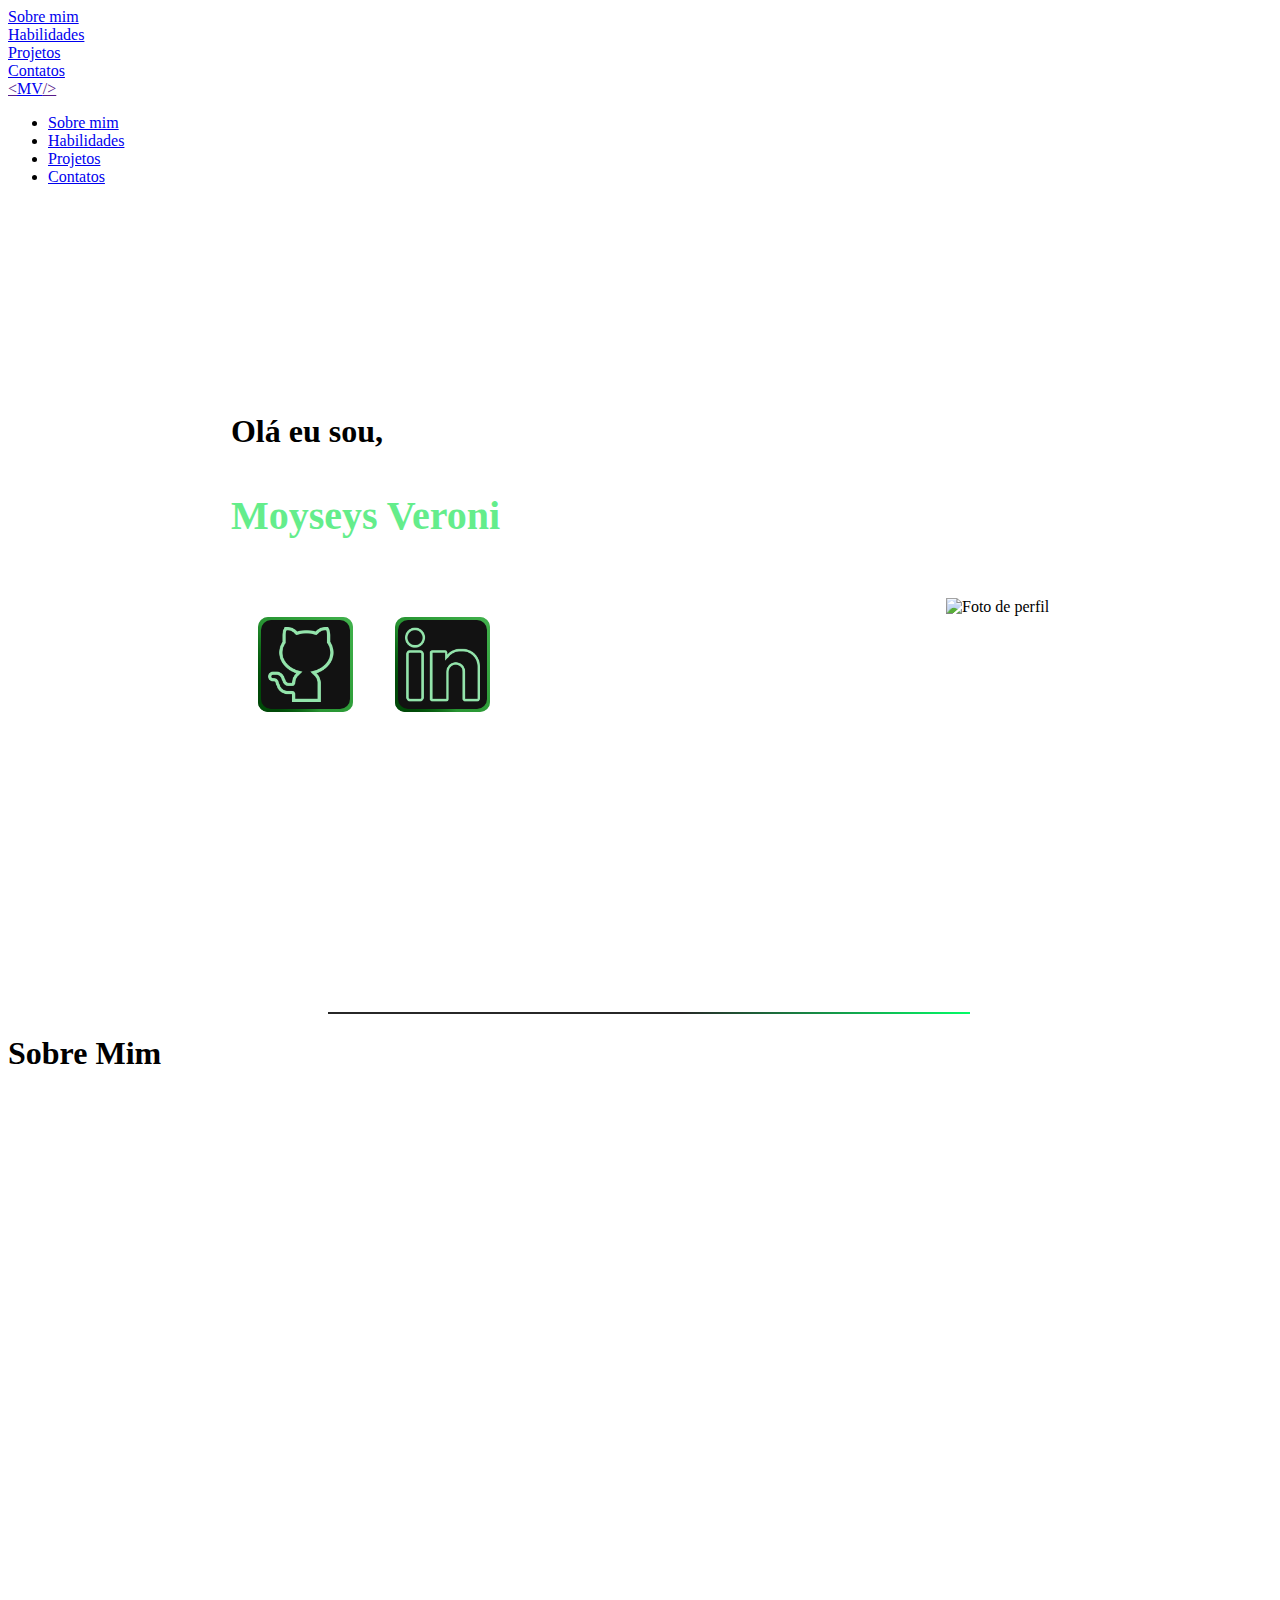
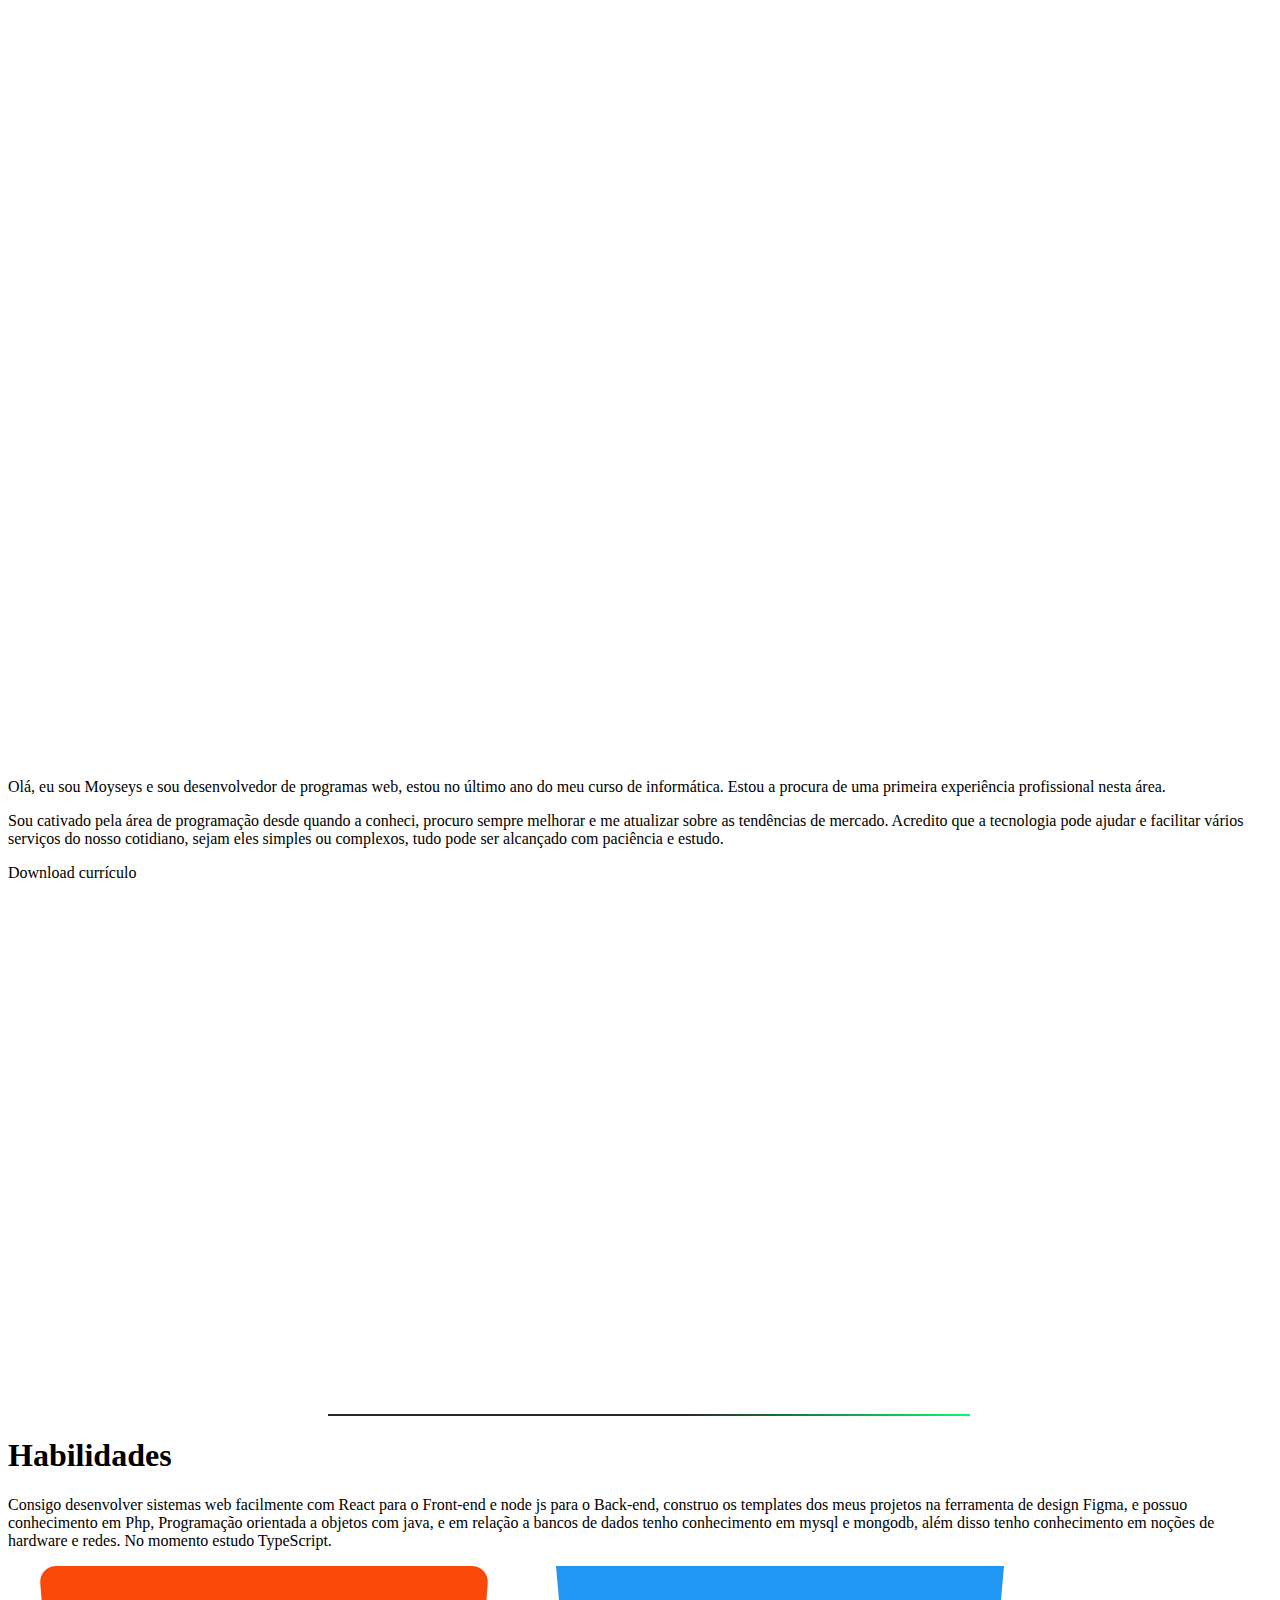
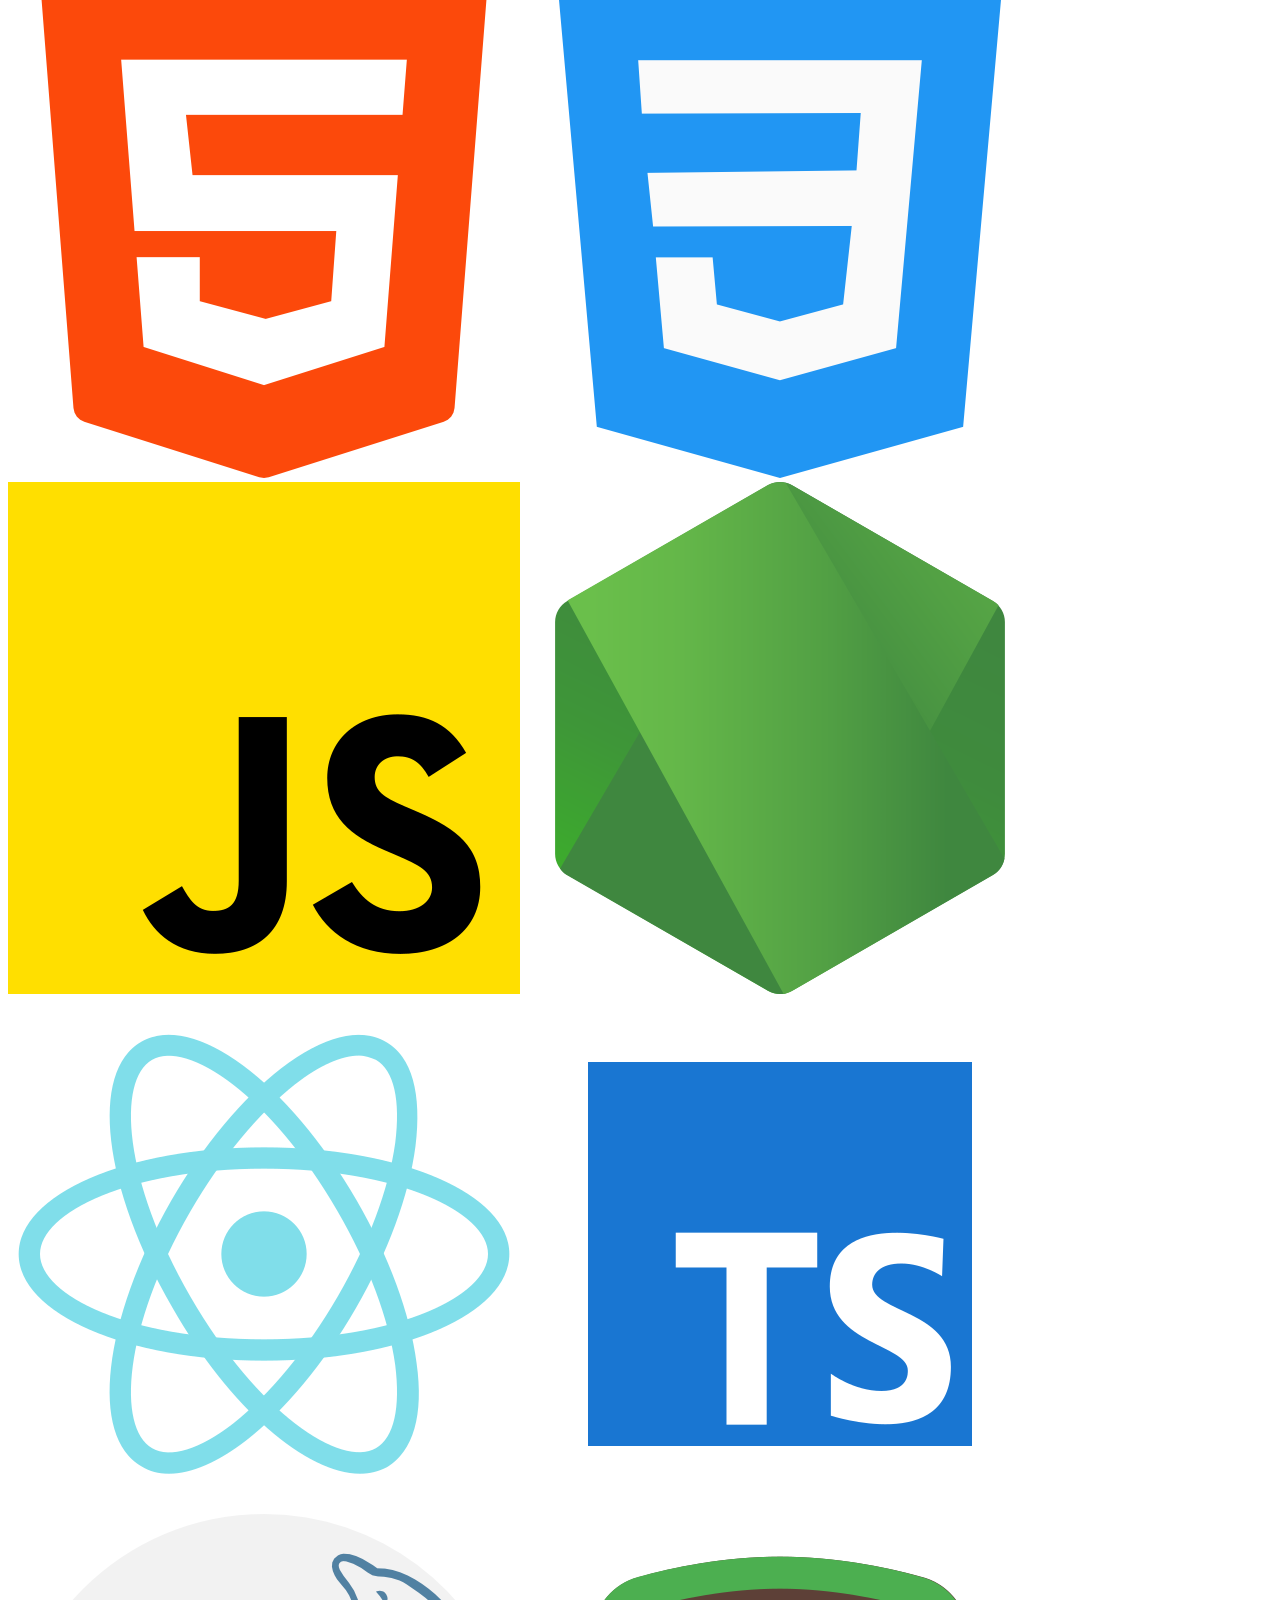
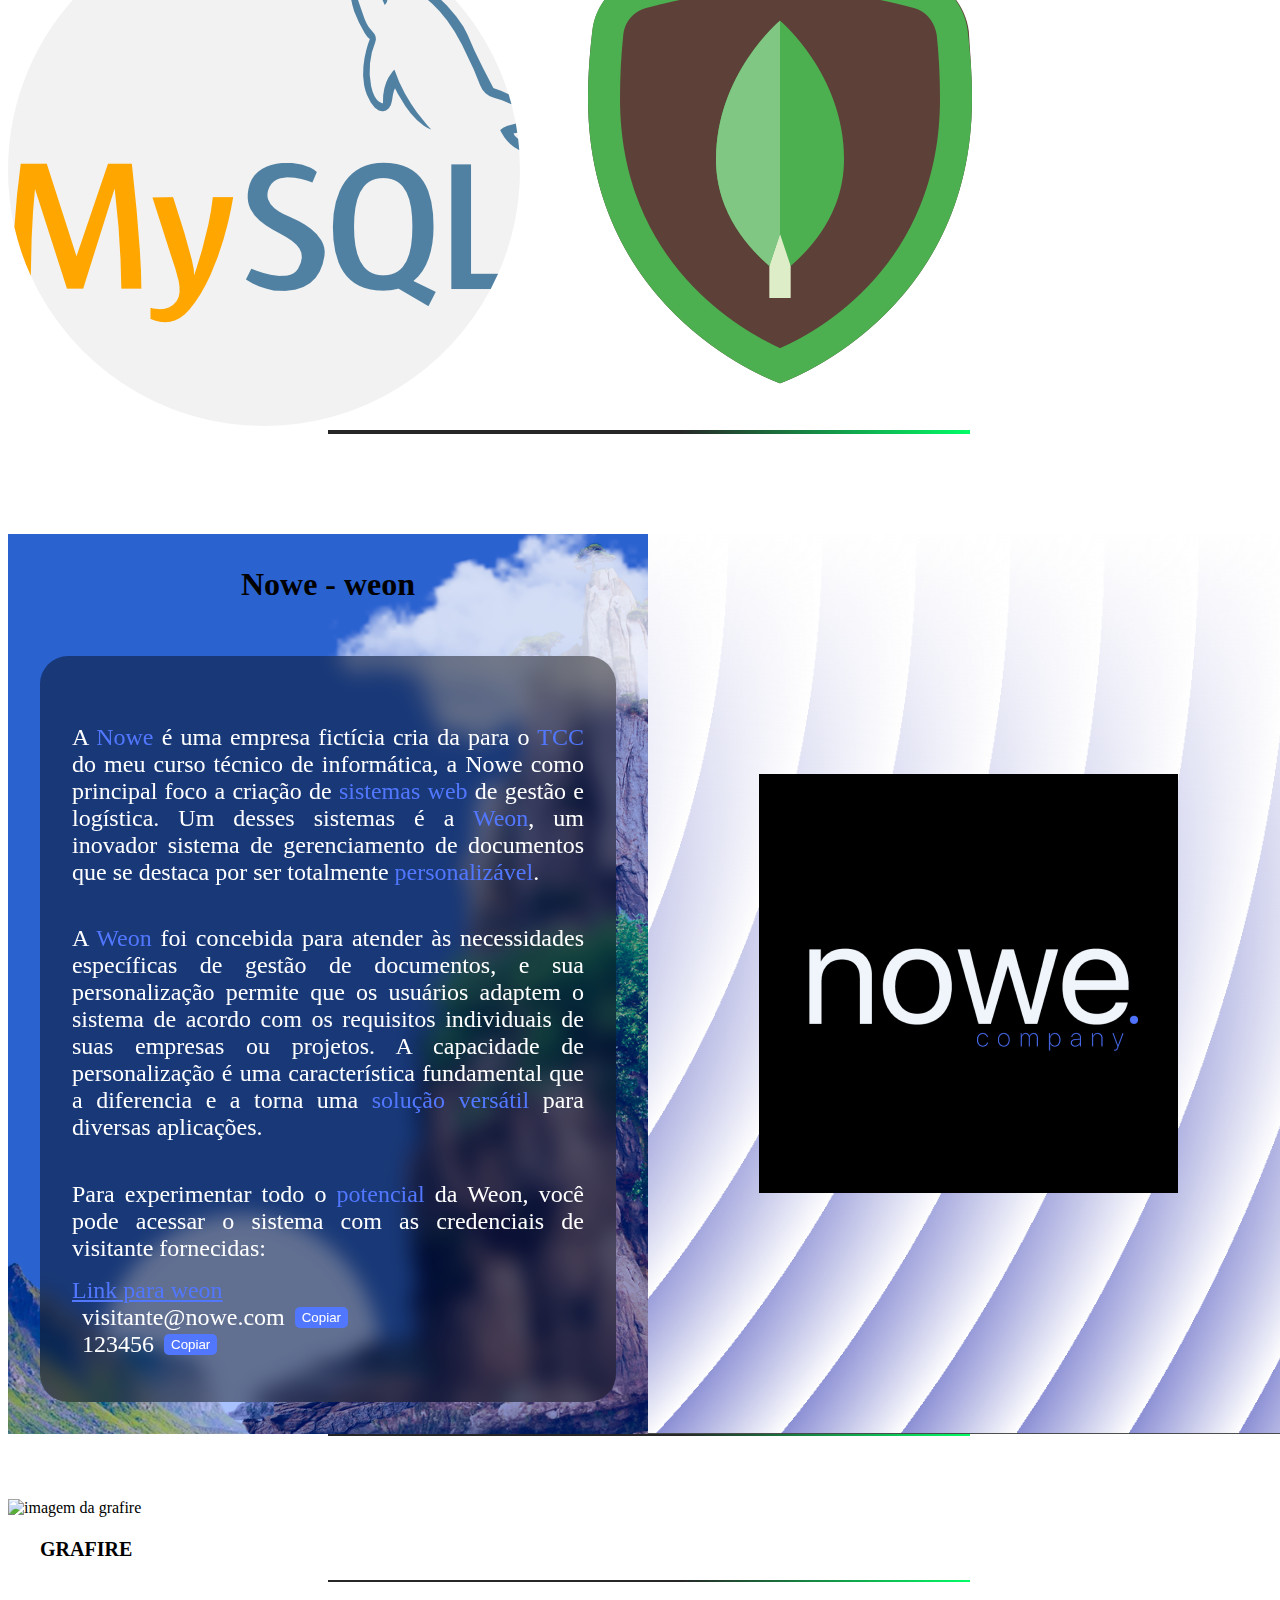
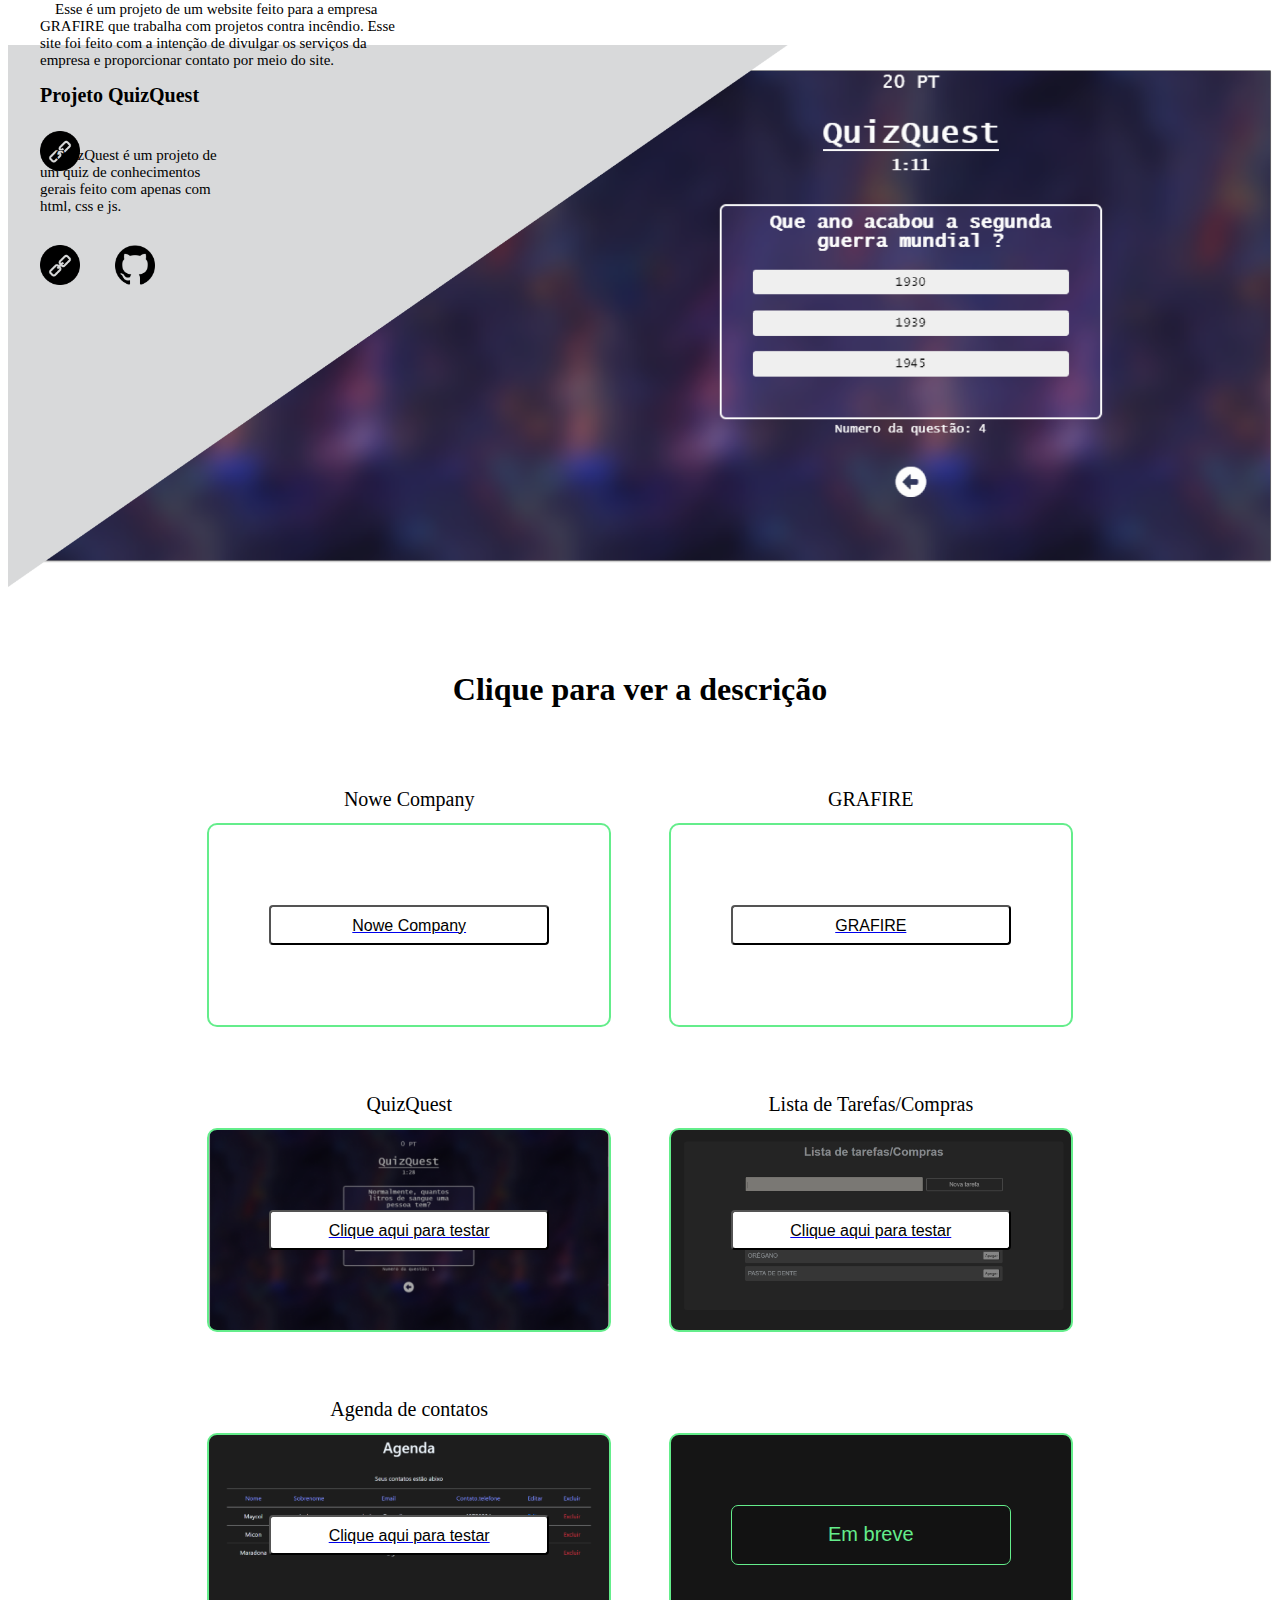
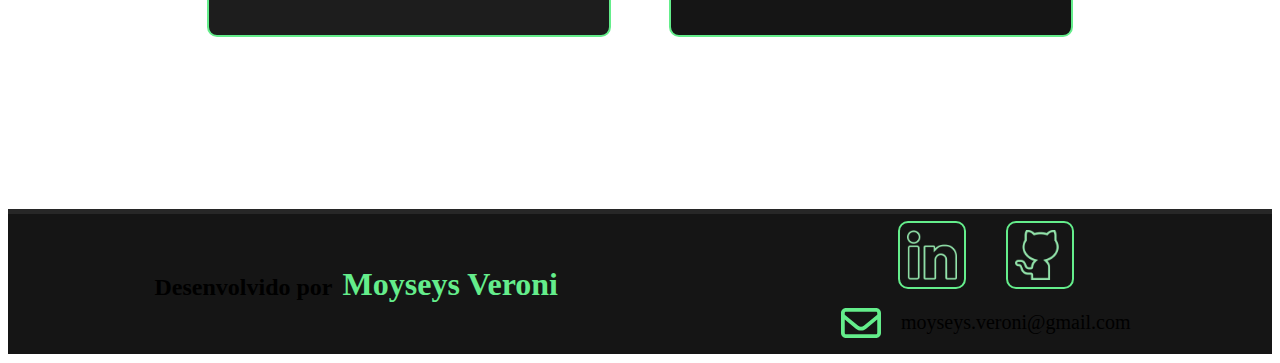
==== index.html @ c2838d8c "Merge branch 'main' of https://github.com/Moyseys/Portifolio" ====
<!DOCTYPE html>
<html lang="pt-br">
<head>
    <meta charset="UTF-8">
    <meta http-equiv="X-UA-Compatible" content="IE=edge">
    <meta name="viewport" content="width=device-width, initial-scale=1.0">
    <meta name="keywords" content="portfólio">
    <meta name="description" content="Site de portfólio">
    <meta name="author" content="Moyseys Veroni">
    <link rel="shortcut icon" href="img/logo.png" type="image/x-icon">
    
    <!-- <link rel="stylesheet" href="css/estilo.css"> -->
    <link rel="stylesheet" href="css/footer.css">
    <link rel="stylesheet" href="css/header.css">
    <link rel="stylesheet" href="css/global.css">
    <link rel="stylesheet" href="css/main/apresentacao.css">
    <link rel="stylesheet" href="css/main/sobreMim.css">
    <link rel="stylesheet" href="css/main/habilidades.css">
    <link rel="stylesheet" href="css/main/projetos.css">
    <title>Portfólio // Moyseys Veroni</title>
</head>
<body>
    <!-- Menu -->
    <div class="menu-hamburguer-conteudo" id="menu-hamburguer-conteudo">
        <div class="contconteudo">
            <li><a href="#sobremim">Sobre mim</a></li>
        </div>
        <div class="contconteudo">
            <li><a href="#habilidades">Habilidades</a></li>
        </div>
        <div class="contconteudo">
            <li><a href="#projetos">Projetos</a></li>
        </div>
        <div class="contconteudo">
            <li><a href="#contato">Contatos</a></li>
        </div>
    </div>
    <!-- Nav bar -->
    <header>
        <nav class="nav">
            <div class="logo">
                <a href=""><</a><a href="index.html">MV</a><a href="">/></a>
            </div>
            <ul class="nav-list">
                <li><a href="#link-sobremim">Sobre mim</a></li>
                <li><a href="#link-habilidades">Habilidades</a></li>
                <li><a href="#link-projetos">Projetos</a></li>
                <li><a href="#link-contato">Contatos</a></li>
            </ul>
            <div class="menu-hamburguer" id="menu-hamburguer">
                <div class="line1"></div>
                <div class="line2"></div>
                <div class="line3"></div>
            </div>
        </nav>
    </header>
    <!-- Main -->
    <main>
        <!-- Apresentação -->
        <div class="apresentacao" id="apresentacao">
            <div class="contatos">
                <span><h4>Olá eu sou,</h4> <h1>Moyseys Veroni</h1></span>
                <div class="links_contatos">
                    <div class="cont-github" id="cont-github">
                        <a target="_blank" href="https://github.com/Moyseys">
                            <img  class="github" src="img/icons/github.png">
                        </a>
                    </div>
                    <div class="cont-linkedin" id="cont-linkedin">
                        <a target="_blank" href="https://www.linkedin.com/in/moyseys--ferreira-veroni-a55611231/">
                            <img class="linkedin" src="img/icons/linkedin.png" alt="">
                        </a>
                    </div>
                </div>
            </div>
            <img src="img/profile_photo.jpg" class="fotoDePerfil" alt="Foto de perfil">
        </div>
        <div class="cont-separador"></div>
        <div class="separador"></div>

        <!-- Sobre mim -->
        <div class="sobremim" id="link-sobremim">
            <h1>Sobre Mim</h1>

            <div class="cont-sobremim" id="sobremim">
                <img class="laptop" src="img/code-typing-animate.svg" alt="laptop animado">
                <div class="cont-sobremim-texto">

                    <div class="texto-sobremim">      
                        <p class="paragrafo-sobremim"> Olá, eu sou Moyseys e sou desenvolvedor de programas web, estou no último ano do meu curso de informática. Estou a procura de uma primeira experiência profissional nesta área.</p>
                        <p class="paragrafo-sobremim">Sou cativado pela área de programação desde quando a conheci, procuro sempre melhorar e me atualizar sobre as tendências de mercado. Acredito que a tecnologia pode ajudar e facilitar vários serviços do nosso cotidiano, sejam eles simples ou complexos, tudo pode ser alcançado com paciência e estudo.</p>
                    </div>

                    <div class="download">
                        <p>Download currículo</p>
                        <a href="download/Currículo.pdf" download="Curriculo.pdf" type="application/pdf"><img class="curiculo" src="img/icons/download-file.png" alt=""></a>
                    </div>
                </div>
            </div>
        </div>
        <div class="separador"></div>
        <!-- Habilidades -->
        <div id="link-habilidades"></div>
        <div class="habilidades" id="habilidades">
            <h1>Habilidades</h1>
            <p>Consigo desenvolver sistemas web facilmente com React para o Front-end e node js para o Back-end, construo os templates dos meus projetos na ferramenta de design Figma, e possuo conhecimento em Php, Programação orientada a objetos com java, e em relação a bancos de dados tenho conhecimento em mysql e mongodb, além disso tenho conhecimento em noções de hardware e redes. No momento estudo TypeScript.</p>
            <div class="icones-habilidades">
                <img src="img/icons/habilidades/html-5.png" alt="icone html" class="icone-habilidade">
                <img src="img/icons/habilidades/css-3.png" alt="icone css" class="icone-habilidade">
                <img src="img/icons/habilidades/js.png" alt="icone js" class="icone-habilidade">
                <img src="img/icons/habilidades/node-js.png" alt="icone node" class="icone-habilidade">
                <img src="img/icons/habilidades/react.png" alt="icone react" class="icone-habilidade">
                <img src="img/icons/habilidades/typescript.png" alt="icone type script" class="icone-habilidade">
                <img src="img/icons/habilidades/mysql.png" alt="icone mysql" class="icone-habilidade">
                <img src="img/icons/habilidades/mongodb.png" alt="icone mongoDb" class="icone-habilidade">
            </div>
        </div>
        <div class="separador"></div>
        <!-- Projetos -->
        <div class="separador"></div>
        <div class="section-nowe">
            <div class="left-section">
                <h1>Nowe - weon</h1>
                <div class="card-nowe-weon" id="card-nowe-projetos">
                    <p>A <span class="destaqueNowe">Nowe</span> é uma empresa fictícia cria da para o <span class="destaqueNowe">TCC</span> do meu curso técnico de informática, a Nowe como principal foco a criação de <span class="destaqueNowe">sistemas web</span> de gestão e logística. Um desses sistemas é a <span class="destaqueNowe">Weon</span>, um inovador sistema de gerenciamento de documentos que se destaca por ser totalmente <span class="destaqueNowe">personalizável</span>.</p>
                    <p>A <span class="destaqueNowe">Weon</span> foi concebida para atender às necessidades específicas de gestão de documentos, e sua personalização permite que os usuários adaptem o sistema de acordo com os requisitos individuais de suas empresas ou projetos. A capacidade de personalização é uma característica fundamental que a diferencia e a torna uma <span class="destaqueNowe">solução versátil</span> para diversas aplicações.</p>
                    <p>Para experimentar todo o <span class="destaqueNowe">potencial</span> da Weon, você pode acessar o sistema com as credenciais de visitante fornecidas:</p>
                    <a href="https://nowecompany.com.br/weon"><i class="fa-solid fa-link"></i> Link para weon</a>
                    <span class="credenciaisWeon">
                        <span class="destaqueNowe">
                            <i class="fa-solid fa-envelope"></i>
                        </span> 
                        <span>
                            visitante@nowe.com 
                        </span>
                        <button class="btnCopiarEmail">Copiar</button>
                    </span>
                    <span class="credenciaisWeon">
                        <span class="destaqueNowe">
                            <i class="fa-solid fa-lock"></i>
                        </span> 
                        <span>
                            123456 
                        </span>
                        <button class="btnCopiarSenha">Copiar</button>
                    </span>
                </div>
            </div>
            <div class="rigth-section">
                <img src="./img/Nowe cubo preto.png" alt="Cubo com a logo da Nowe">
            </div>
        </div>

        <div class="separador"></div>

        <div class="projetos" id="link-projetos">
            <img class="img-projetos" src="img/cartaz grafire.png" alt="imagem da grafire">
            <div class="card-projetos" id="card-grafire-projetos">
                <div class="text-projetos">
                    <h1>GRAFIRE</h1>
                    <p>Esse é um projeto de um website feito para a empresa GRAFIRE que 
                        trabalha com projetos contra incêndio. Esse site foi feito com a intenção 
                        de divulgar os serviços da empresa e proporcionar contato por meio do site.</p>
                </div>
                <div class="cont-img-projetos">
                    <a target="_blank" href="https://grafire.com.br"><img src="img/icons/link.png" alt="link para o site GRAFIRE"></a>
                </div>
            </div>
        </div>

        <div class="separador"></div>

        <div class="projetos" id="link-projetos">
            <img class="img-quizquest" src="img/quizquest.png" alt="imagem do QuizQuest">
            <div class="card-projetos" id="card-quizquest-projetos">
                <div class="text-projetos">
                    <h1>Projeto QuizQuest</h1>
                    <p> QuizQuest é um projeto de um quiz de conhecimentos gerais feito com apenas com html, css e js.</p>
                </div>
                <div class="cont-img-projetos">
                    <a target="_blank" href="https://moyseys.github.io/QuizQuest/"><img src="img/icons/link.png" alt="link para o site QuizQuest"></a>
                    <a target="_blank" href="https://github.com/Moyseys/Moyseys.github.io"><img src="img/icons/github-link.png" alt="link para repositorio no github"></a>
                </div>
            </div>
        </div>        
    
        <div class="cont-projetos" id="projetos">
            <h1>Clique para ver a descrição</h1>
            <div class="cont-cells-projetos">

                <div class="cell-projeto">
                    <p>Nowe Company</p>
                    <a target="_blank" href="https://nowecompany.com.br/">
                        <div class="baner-projeto nowe">
                            <button  class="btn-projetos">Nowe Company</button>
                        </div>
                    </a>
                </div>
                <div class="cell-projeto">
                    <p>GRAFIRE</p>
                    <a target="_blank" href="https://grafire.com.br/">
                        <div class="baner-projeto grafire">
                            <button  class="btn-projetos">GRAFIRE</button>
                        </div>
                    </a>
                </div>
                <div class="cell-projeto">
                    <p>QuizQuest</p>
                    <a target="_blank" href="https://moyseys.github.io/QuizQuest/">
                        <div class="baner-projeto quiz">
                            <button class="btn-projetos">Clique aqui para testar</button>
                        </div>
                    </a>
                </div>
                <div class="cell-projeto">
                    <p>Lista de Tarefas/Compras</p>
                    <a target="_blank" href="https://moyseys.github.io/ListaDeTarefas/">
                        <div class="baner-projeto lista">
                            <button class="btn-projetos">Clique aqui para testar</button>
                        </div>
                    </a>
                </div>
                <div class="cell-projeto">
                    <p>Agenda de contatos</p>
                    <a target="_blank" href="https://github.com/Moyseys/Agenda">
                        <div class="baner-projeto agenda">
                            <button class="btn-projetos">Clique aqui para testar</button>
                        </div>
                    </a>
                </div>
                <div class="cell-projeto">
                    <p></p>
                    <div class="baner-projeto embreve-img">
                        
                        <button  class="embreve">Em breve</button>
                    </div>
                </div>
            </div>
        </div>
    </main>
    <!-- Footer -->
    <footer>
        <div class="rodape" id="contato">
            <span><h4>Desenvolvido por </h4><h3> Moyseys Veroni</h3></span>
            <div class="contatos-rodape">
                <div class="icones-rodape" id="link-contato">
                    <a href="https://www.linkedin.com/in/moyseys-ferreira-veroni-a55611231/"><img src="img/icons/linkedin.png" alt="icone linkedin"></a>
                    <a href="https://github.com/Moyseys"><img src="img/icons/github.png" alt="icone github"></a>
                </div>
                <p id="p-email-contato"> <svg xmlns="http://www.w3.org/2000/svg" height="2em" viewBox="0 0 512 512"><!--! Font Awesome Free 6.4.2 by @fontawesome - https://fontawesome.com License - https://fontawesome.com/license (Commercial License) Copyright 2023 Fonticons, Inc. --><style>svg{fill:#64ed8b}</style><path d="M64 112c-8.8 0-16 7.2-16 16v22.1L220.5 291.7c20.7 17 50.4 17 71.1 0L464 150.1V128c0-8.8-7.2-16-16-16H64zM48 212.2V384c0 8.8 7.2 16 16 16H448c8.8 0 16-7.2 16-16V212.2L322 328.8c-38.4 31.5-93.7 31.5-132 0L48 212.2zM0 128C0 92.7 28.7 64 64 64H448c35.3 0 64 28.7 64 64V384c0 35.3-28.7 64-64 64H64c-35.3 0-64-28.7-64-64V128z"/></svg>
                    moyseys.veroni@gmail.com
                </p>
            </div>
        </div>
    </footer>
    <script src="https://kit.fontawesome.com/9f21c16a5c.js" crossorigin="anonymous"></script>
    <script src="js/script.js"></script>
</body>
</html>
---- css/estilo.css ----
*{
    margin: 0;
    padding: 0;
    font-family: 'JetBrains Mono', monospace;
    user-select: none;
}
@-webkit-keyframes rotate-out-diag-1{0%{-webkit-transform:rotate3d(1,1,0,360deg);transform:rotate3d(1,1,0,360deg);opacity:1}100%{-webkit-transform:rotate3d(1,1,0,0deg);transform:rotate3d(1,1,0,0deg);opacity:0}}@keyframes rotate-out-diag-1{0%{-webkit-transform:rotate3d(1,1,0,360deg);transform:rotate3d(1,1,0,360deg);opacity:1}100%{-webkit-transform:rotate3d(1,1,0,0deg);transform:rotate3d(1,1,0,0deg);opacity:1}}
@-webkit-keyframes scale-up-center {0%{-webkit-transform: scale(0.5);transform: scale(0.5);}100% {-webkit-transform: scale(1);transform: scale(1);}}@keyframes scale-up-center {0% {-webkit-transform: scale(0.5);transform: scale(0.5);}100% {-webkit-transform: scale(1);transform: scale(1);}}
body{
    background-color: #121212;
    color: #fff;
    overflow-x: hidden;
}
a{
    color: #ffffff;
    text-decoration: none;
}
header{
    background-color: #151515;
    height: 100px;

    border-bottom: 3px solid #272727;
}
/* header */
.nav{
    display: flex;
    align-content: center;
    align-items: center;
    justify-content: space-around;
}
.menu-hamburguer-conteudo{
    display: none;
}
.menu-hamburguer{
    display: none;
}
.nav-list{
    display: flex;
    margin-top: 34px;
}
.nav-list li{
    margin-left: 45px;
    font-size: 24px;

    list-style-type: none;
}
.logo{
    font-size: 36px;

    margin-top: 24px;
    color: #64ED8B;
}
.logo:hover{
    -webkit-animation:rotate-out-diag-1 .6s cubic-bezier(.55,.085,.68,.53) both;animation:rotate-out-diag-1 .6s cubic-bezier(.55,.085,.68,.53) both
}
.logo a{
    color: #64ED8B;
}
.nav-list a:hover{
    color: #64ED8B;
}
/* Main */

    /* Apresentação */
    .apresentacao{
        display: flex;
        align-items: center;
        align-content: center;
        justify-content: space-around;
        height: 90vh;
    } 
    .programador{
        max-width: 900px;
        width: 49%;
    }
    .apresentacao h1{
        font-size: 40px;
        color: #64ED8B;
    }
    .apresentacao h4{
        font-size: 32px;
    }
    .links_contatos{
        margin-top: 30%;
        margin-left: 30px;
        margin-bottom: 50%;

        display: flex;
        column-gap: 20%;
    }
    .linkedin{
        max-width: 75.3px;
        max-height: 75.3px;
        width: 100%;
        height: 100%;
        background-color: #121212;
        display: flex;
        align-items: center;
        justify-content: center;
        padding: 7px;
        border-radius: 10px;
    }
    .cont-linkedin{
        position: relative;
        display: flex;
        align-items: center;
        justify-content: center;
    }
    .cont-linkedin-blur{
        position: relative;
        display: flex;
        align-items: center;
        justify-content: center;
    }
    .cont-linkedin::before, .cont-linkedin::after{
        content: '';
        position: absolute;
        z-index: -1;
        height: calc(75.3px + 20px);
        width: calc(75.3px + 20px);
        border-radius: 10px;
        background: linear-gradient(235.73deg, #c4f2b7 10.97%,
        rgba(113, 255, 127, 0.946) 17.79%,
        rgba(114, 252, 127, 0.946) 29.32%,
        rgba(96, 205, 107, 0.865) 39.1%,
        rgba(94, 196, 104, 0.742553) 53.67%,
        rgba(51, 171, 63, 0.742553) 64.86%,
        rgba(3, 134, 16, 0.604167) 81.5%,
        rgba(0, 128, 13, 0.604167) 85.9%,
        #004908 95.65%);
        background-size: 400%;
        animation: AnimarBorda 3s alternate-reverse infinite;
    }
    .cont-linkedin-blur::after, .cont-linkedin-blur::before{
        content: '';
        position: absolute;
        z-index: -1;
        height: calc(75.3px + 20px);
        width: calc(75.3px + 20px);
        border-radius: 10px;
        background: linear-gradient(45deg, rgba(188,255,155,0.9472163865546218) 0%, rgba(0,255,29,1) 50%, rgba(255,255,255,1) 100%);
        background-size: 300%;
        filter: blur(4px);
        animation: AnimarBorda 4s linear infinite;
        animation: blur 0.5s linear normal;
    }
    .github{
        width: 75.3px;
        height: 75.3px;
        background-color: #121212;
        display: flex;
        align-items: center;
        justify-content: center;
        padding: 7px;
        border-radius: 10px;
    }
    .cont-github{
        position: relative;
        display: flex;
        align-items: center;
        justify-content: center;
    }
    .cont-github-blur{
        position: relative;
        display: flex;
        align-items: center;
        justify-content: center;
    }
    .cont-github::before, .cont-github::after{
        content: '';
        position: absolute;
        z-index: -1;
        height: calc(75.3px + 20px);
        width: calc(75.3px + 20px);
        border-radius: 10px;
        background: linear-gradient(235.73deg, #c4f2b7 10.97%,
        rgba(113, 255, 127, 0.946) 17.79%,
        rgba(114, 252, 127, 0.946) 29.32%,
        rgba(96, 205, 107, 0.865) 39.1%,
        rgba(94, 196, 104, 0.742553) 53.67%,
        rgba(51, 171, 63, 0.742553) 64.86%,
        rgba(3, 134, 16, 0.604167) 81.5%,
        rgba(0, 128, 13, 0.604167) 85.9%,
        #004908 95.65%);
        background-size: 400%;
        animation: AnimarBorda 3s alternate infinite;
    }
    .cont-github-blur::after, .cont-github-blur::before{
        content: '';
        position: absolute;
        z-index: -1;
        height: calc(75.3px + 20px);
        width: calc(75.3px + 20px);
        border-radius: 10px;
        background: linear-gradient(45deg, rgba(188,255,155,0.9472163865546218) 0%, rgba(0,255,29,1) 50%, rgba(255,255,255,1) 100%);
        background-size: 300%;
        filter: blur(4px);
        animation: AnimarBorda 4s linear infinite;
        animation: blur 0.5s linear normal;
    }
    @keyframes blur{
        0%{ filter: blur(0px);}
        25%{ filter: blur(1px);}
        50%{ filter: blur(2px);}
        75%{ filter: blur(3px);}
        100%{ filter: blur(4px);}
    }
    @keyframes AnimarBorda{
        0%{
            background-position: 0;
        }
        100%{
            background-position: 100%;
        }
    }
    .separador{
        margin-left: 25vw;
        position: static;
        width: 50vw;
        border: 0.5px solid transparent;
        border-image: linear-gradient(90deg, rgba(39,39,39,1) 55%, rgba(3,253,103,1) 100%, rgba(0,212,255,1) 100%);
        border-image-slice: 1;
    }
    /* Sobre mim  */
    .sobremim{
        background: linear-gradient(129.04deg, rgba(146, 227, 169, 0.36) 23.3%, #2E353A 47.56%);
        margin-bottom: 5%;
    }
    .sobremim h1{
        font-size: 50px;
        text-align: center;

        margin-top: 5%;
        padding-top: 25px;
        margin-bottom: 7%;
        -webkit-animation: scale-up-center 0.5s ;
        animation: scale-up-center 0.5s ;
    }
    .cont-sobremim{
        margin-top: 7%;
        display: flex;
        justify-content: space-around;
        -webkit-animation: scale-up-center 0.7s ;
        animation: scale-up-center 0.7s ;
        animation-play-state: paused;
    }
    .laptop{
        max-width: 700px;
        width: 40%;
    }
    .curiculo{
        width: 140px;
    }
    .texto-sobremim{
        font-family: 'JetBrains Mono';
        text-align: left;
        text-indent: 3ch;
        width: 790px;
        font-size: 29px;
    }
    .texto-sobremim p{
        margin-bottom: 12px;
    }

    .download{
        display: flex;
        flex-direction: column;
        align-items: center;
        row-gap: 40px;
        margin-top: 5%;
        font-size: 24px;
    }
    
    .download a{
        display: flex;
        flex-direction: column;
        align-items: center;
        justify-content: center;
    }
    @keyframes animation-download {
        from {margin-top: 0px;}
        to {margin-top: 5px;}
      }
    .download img:hover{
        margin-top: 5px;
        animation-name: animation-download;
        animation-duration: 0.5s;
        animation-iteration-count: infinite;
        animation-direction: alternate;
        animation-timing-function: linear;
    }
    @media(max-width:1400px){
        .texto-sobremim{
            font-family: 'JetBrains Mono';
            text-align: left;
            text-indent: 3ch;
            width: 550px;
            font-size: 20px;
        }
        .download{
            font-size: 20px;
        }
        .download img{
            width: 20% ;
        }
     
    }
    /* Habilidades  */
    .habilidades{
        margin-top: 5%;
        display: flex;
        flex-direction: column;
        align-items: center;
        margin-bottom: 5% ;
        -webkit-animation: scale-up-center 0.7s ;
        animation: scale-up-center 0.7s ;
        animation-play-state: paused;
    }
    .habilidades h1{
        font-size: 40px;
    }
    .habilidades p{
        margin-top: 3%;
        width: 50%;
        text-indent: 3ch;
        font-size: 34px;
    }
    .icones-habilidades{
        margin-top: 6%;
        display: flex;
        align-items: center;
        justify-content: center;
        flex-wrap: wrap;
        /* border: 3px solid red; */
        column-gap: 50px;
    }

    @keyframes animation-habilidades{
        from {margin-top: 15px;}
        to{margin-top: 0px;}
    }
    .icone-habilidade{
        width: 100px;
        height: 100px;
        margin-top: 25px;
        transition: width 0.5s;
    }
    .icone-habilidade:hover{
        height: 110px;
        width: 110px;
        animation-name: animation-habilidades;
        animation-duration: 0.5s;
        animation-iteration-count: infinite;
        animation-direction: alternate;
        animation-timing-function: linear;
    }
    /* Projetos */

    .projetos{
        display: flex;
        flex-direction: column;
        justify-content: flex-start;
        margin-top: 5%;
        margin-bottom: 5%;
        color: #000;
    }
    .card-quizquest{
        margin-left: 2.5%;
        position: absolute;
        margin-top: 5%;
        -webkit-animation: scale-up-center 0.7s ;
        animation: scale-up-center 0.7s ;
        animation-play-state: paused;
    }
    .text-quizquest{
        width: 30%;
        max-height: 70%;
    }
    .card-quizquest h1{
        font-size: 40px;
        margin-bottom: 40px;
    }
    .card-quizquest p{
        text-indent: 3ch;
        font-size: 26px;
    }

    .card-quizquest img{
        max-width: 60px;
        max-height: 60px;
        margin-top: 10px;
    }
    @keyframes animation-projetos-links{
        from{margin-top: 10px}
        to{margin-top: 0px;}
    }
    .card-quizquest img:hover{
        animation-name: animation-projetos-links;
        animation-iteration-count:infinite;
        animation-duration: 0.5s;
        animation-iteration-count: infinite;
        animation-direction: alternate;
        animation-timing-function: linear;
    }
    .cont-img-quizquest{
        margin-top: 5%;
        display: flex;
        flex-direction: row;

        margin-right: 150px;
        column-gap: 35px;
    }
    .img-quizquest{
        width: 100vw;
        border: none;
        position: relative;
    }
    @media(max-width: 1360px){
        .card-quizquest h1{
            font-size: 20px;
            margin-bottom: 40px;
        }
        .card-quizquest p{
            text-indent: 2ch;
            font-size: 15px;
        }
        .card-quizquest img{
            max-width: 40px;
            max-height: 40px;
            margin-top: 0px;
        }
        
    }
    @media(max-width: 912px){
        .card-quizquest h1{
            font-size: 15px;
            margin-bottom: 25px;
        }
        .card-quizquest p{
            text-indent: 2ch;
            font-size: 10px;
        }
        .card-quizquest img{
            max-width: 20px;
            max-height: 20px;
            margin-top: 0px;
        }
        
    }
    /* Cont projetos */
    .cont-projetos{
        display: flex;
        flex-direction: column;
        justify-content: center;
        align-items: center;
        margin-top: 5%;
    }
    .cont-cells-projetos{
        display: flex;
        flex-wrap: wrap;
        align-items: center;
        justify-content: center;
        column-gap: 5%;
        width: 90vw;
        margin-top: 3%;
        margin-bottom: 10%;

    }

    .cell-projeto{
        display: flex;
        flex-direction: column;
        justify-content: center;
        align-items: center;
        margin-bottom: 4%;

    }
    .cell-projeto p{
        font-size: 20px;
        margin-bottom: 20px;
        height: 15px;
    }
    .btn-projetos{
        font-size: 16px;
        padding: 10px 25px 10px 25px;
        border-radius: 4px;
        background-color: #fff;
        color: #000;
        width: 70%;
        height: 20%;
        transition: width 1s, height 1s, background-color 1s, font-size 1s;
    }
    .btn-projetos{transition-timing-function: ease-out;}
    .btn-projetos:hover{
        background-color: #64ED8B;
        border: 1px solid;
        font-size: 20px;
        color: #fff;
        width: 100%;
        height: 100%;
    }
    .embreve{
        color: #64ED8B;
        border: none;
        background-color: #121212;
        font-size: 20px;
        border: 1px solid #64ED8B;
        border-radius: 7px;
        width: 70%;
        height: 30%;
        transition: width 1s, height 1s;
    }
    .embreve:hover{
        width: 100%;
        height: 100%;
    }
    .baner-projeto{
        display: flex;
        flex-direction: column;
        align-items: center;
        justify-content: center;
        background-repeat: no-repeat;
        background-position: center;
        background-size: cover;
        width: 380px;
        height: 200px;
        border: 2px solid #64ED8B;
        border-radius: 10px;
    }
    .quiz{
        background-image: url("../img/icons/quizquest-baner.png");
    }
    .lista{
        background-image: url("../img/icons/lista.png");
    }

    .embreve-img{
        background-image: none;
        background-color: #151515;
    }
    /* Rodapé */
    .rodape{
        background-color: #151515;
        border-top: 5px solid #272727;
        display: flex;
        justify-content: space-around;
        align-items: center;
        height: 140px;
    }
    .rodape span{
        display: flex;
        align-items: baseline;
    }
    .rodape h4{
        font-size: 24px;
    }
    .rodape h3{
        font-size: 32px;
        margin-left: 10px;
        color: #64ED8B;
    }
    .icones-rodape img{
        width: 50px;
        height: 50px;
        
        padding: 7px;
        border-radius: 10px;
        border: #64ED8B 2px solid;
    }
    .icones-rodape{
        display: flex;
        align-items: center;
        justify-content: center;
        column-gap: 40px;
        margin-top: 15px;
    }
    .rodape p {
        user-select: text;
        font-size: 20px;
        margin-top: 10px;
    }

@media(max-width:1000px){
    header{
        background-color: #151515;
        height: 50px;
        border-bottom: 3px solid #272727;
        position: sticky;
    }
    /* header */
    .nav{
        display: flex;
        justify-content: space-between;
    }
    .nav-list{
        display: none;
    }
    .menu-hamburguer{
        margin-top: 1.5%;
        margin-right: 10%;
        cursor: pointer;
        display: block;
    }
    .menu-hamburguer div{
        width: 35px;
        height: 2px;
        background: #64ED8B;
        margin-bottom: 7px;
        transition: 0.3s;
    }
    .menu-hamburguer-conteudo{
        position: absolute;
        display: flex;
        flex-direction: column;
        justify-content: center;
        align-items: center;
        row-gap: 5%;

        height: 20vh;
        width: 100vw;
        background-color: #0e0e0e;
        transform: translatey(-70%);
        transition: transform 0.2s;
    }
    .menu-hamburguer-conteudo.active{
        transform: translatey(30%);
    }
    .menu-hamburguer-conteudo a:hover{
        color: #64ED8B;
    }
    .menu-hamburguer-conteudo li{
        list-style-type: none;
    }
    .logo{
        font-size: 30px;
        margin-left: 2%;
        margin-top: 1%;
        color: #64ED8B;
    }
    .logo:hover{
        -webkit-animation:rotate-out-diag-1 .6s cubic-bezier(.55,.085,.68,.53) both;animation:rotate-out-diag-1 .6s cubic-bezier(.55,.085,.68,.53) both
    }
    .logo a{
        color: #64ED8B;
    }

}
@media(max-width:520px){
    header{
        background-color: #151515;
        height: 50px;
        border-bottom: 3px solid #272727;
        position: sticky;
    }
    /* header */
    .nav{
        display: flex;
        justify-content: space-between;
    }
    .nav-list{
        display: none;
    }
    .menu-hamburguer{
        margin-top: 0%;
        padding: 10px;
        cursor: pointer;
        display: block;
    }
    .menu-hamburguer div{
        width: 35px;
        height: 2px;
        background: #64ED8B;
        margin-bottom: 7px;
        transition: 0.3s;
    }
    .menu-hamburguer-conteudo{
        position: absolute;
        display: flex;
        flex-direction: column;
        justify-content: center;
        align-items: center;
        row-gap: 5%;

        height: 20vh;
        width: 100vw;
        background-color: #0e0e0e;
        transform: translatey(-70%);
        transition: transform 0.2s;
    }
    .menu-hamburguer-conteudo.active{
        transform: translatey(30%);
    }
    .menu-hamburguer-conteudo a:hover{
        color: #64ED8B;
    }
    .menu-hamburguer-conteudo li{
        list-style-type: none;
    }
    .logo{
        font-size: 30px;
    
        margin-top: 0px;
        color: #64ED8B;
    }
    .logo:hover{
        -webkit-animation:rotate-out-diag-1 .6s cubic-bezier(.55,.085,.68,.53) both;animation:rotate-out-diag-1 .6s cubic-bezier(.55,.085,.68,.53) both
    }
    .logo a{
        color: #64ED8B;
    }

    /* Main */

    /* Apresentação */
    .apresentacao{
        display: flex;
        flex-direction: column;
        align-items: center;
        align-content: center;
        justify-content: center;
        height: 90vh;
    } 
    .programador{
        max-width: 900px;
        width: 90%;
    }
    .apresentacao h1{
        
        font-size: 25px;
        color: #64ED8B;
    }
    .apresentacao h4{
        margin-top: 40%;
        font-size: 20px;
    }
    .links_contatos{
        margin-top: 20%;
        margin-left: 10%;
        margin-bottom: 25%;

        display: flex;
        column-gap: 25%;
    }
    .linkedin{
        width: 37px;
        height: 37px;
        background-color: #121212;
        display: flex;
        align-items: center;
        justify-content: center;
        padding: 7px;
        border-radius: 10px;
    }
    .cont-linkedin{
        position: relative;
        display: flex;
        align-items: center;
        justify-content: center;
    }
    .cont-linkedin-blur{
        position: relative;
        display: flex;
        align-items: center;
        justify-content: center;
    }
    .cont-linkedin::before, .cont-linkedin::after{
        content: '';
        position: absolute;
        z-index: -1;
        height: calc(37px + 17px);
        width: calc(37px + 17px);
        border-radius: 10px;
        background: linear-gradient(235.73deg, #c4f2b7 10.97%,
        rgba(113, 255, 127, 0.946) 17.79%,
        rgba(114, 252, 127, 0.946) 29.32%,
        rgba(96, 205, 107, 0.865) 39.1%,
        rgba(94, 196, 104, 0.742553) 53.67%,
        rgba(51, 171, 63, 0.742553) 64.86%,
        rgba(3, 134, 16, 0.604167) 81.5%,
        rgba(0, 128, 13, 0.604167) 85.9%,
        #004908 95.65%);
        background-size: 400%;
        animation: AnimarBorda 3s alternate-reverse infinite;
    }
    .cont-linkedin-blur::after, .cont-linkedin-blur::before{
        content: '';
        position: absolute;
        z-index: -1;
        height: calc(37px + 17px);
        width: calc(37px + 17px);
        border-radius: 10px;
        background: linear-gradient(45deg, rgba(188,255,155,0.9472163865546218) 0%, rgba(0,255,29,1) 50%, rgba(255,255,255,1) 100%);
        background-size: 300%;
        filter: blur(4px);
        animation: AnimarBorda 4s linear infinite;
        animation: blur 0.5s linear normal;
    }
    .github{
        width: 37px;
        height: 37px;
        background-color: #121212;
        display: flex;
        align-items: center;
        justify-content: center;
        padding: 7px;
        border-radius: 10px;
    }
    .cont-github{
        position: relative;
        display: flex;
        align-items: center;
        justify-content: center;
    }
    .cont-github-blur{
        position: relative;
        display: flex;
        align-items: center;
        justify-content: center;
    }
    .cont-github::before, .cont-github::after{
        content: '';
        position: absolute;
        z-index: -1;
        height: calc(37px + 17px);
        width: calc(37px + 17px);
        border-radius: 10px;
        background: linear-gradient(235.73deg, #c4f2b7 10.97%,
        rgba(113, 255, 127, 0.946) 17.79%,
        rgba(114, 252, 127, 0.946) 29.32%,
        rgba(96, 205, 107, 0.865) 39.1%,
        rgba(94, 196, 104, 0.742553) 53.67%,
        rgba(51, 171, 63, 0.742553) 64.86%,
        rgba(3, 134, 16, 0.604167) 81.5%,
        rgba(0, 128, 13, 0.604167) 85.9%,
        #004908 95.65%);
        background-size: 400%;
        animation: AnimarBorda 3s alternate infinite;
    }
    .cont-github-blur::after, .cont-github-blur::before{
        content: '';
        position: absolute;
        z-index: -1;
        height: calc(37px + 17px);
        width: calc(37px + 17px);
        border-radius: 10px;
        background: linear-gradient(45deg, rgba(188,255,155,0.9472163865546218) 0%, rgba(0,255,29,1) 50%, rgba(255,255,255,1) 100%);
        background-size: 300%;
        filter: blur(4px);
        animation: AnimarBorda 4s linear infinite;
        animation: blur 0.5s linear normal;
    }
    @keyframes blur{
        0%{ filter: blur(0px);}
        25%{ filter: blur(1px);}
        50%{ filter: blur(2px);}
        75%{ filter: blur(3px);}
        100%{ filter: blur(4px);}
    }
    @keyframes AnimarBorda{
        0%{
            background-position: 0;
        }
        100%{
            background-position: 100%;
        }
    }
    .separador{
        margin-left: 25vw;
        position: static;
        width: 50vw;
        border: 0.5px solid transparent;
        border-image: linear-gradient(90deg, rgba(39,39,39,1) 55%, rgba(3,253,103,1) 100%, rgba(0,212,255,1) 100%);
        border-image-slice: 1;
    }



        /* Sobre mim  */
    .sobremim{
        background: linear-gradient(129.04deg, rgba(146, 227, 169, 0.36) 23.3%, #2E353A 47.56%);
        margin-bottom: 2%;
        height: 95vh;
    }
    .sobremim h1{
        font-size: 18px;
        text-align: center;

        margin-top: 5%;
        padding-top: 25px;
        margin-bottom: 7%;
        -webkit-animation: scale-up-center 0.5s ;
        animation: scale-up-center 0.5s ;
    }
    .cont-sobremim{
        display: flex;
        flex-direction: column;
        align-items: center;
    }
    .cont-sobremim-texto{
        display: flex;
        flex-direction: column;
        align-items: center;
    }
    .laptop{
        max-width: 700px;
        width: 40%;
    }
    .curiculo{
        width: 140px;
    }

    .texto-sobremim{
        font-family: 'JetBrains Mono';
        width: 100%;
        margin-left: 5%;
        font-size: 14px;
        max-width: 80vw;
        text-indent: 3ch;
        margin-bottom: 6px;
    }

    .download{
        display: flex;
        row-gap: 10px;
        flex-direction: column;
        justify-content: center;
        align-items: center;
    }
    .download a{
        display: flex;
        flex-direction: column;
        align-items: center;
        justify-content: center;
    }
    @keyframes animation-download {
        from {margin-top: 0px;}
        to {margin-top: 5px;}
      }
    .download img{
        width: 15% ;
    }
    .download p{
        font-size: 16px;
    }
    .download img:hover{
        margin-top: 5px;
        animation-name: animation-download;
        animation-duration: 0.5s;
        animation-iteration-count: infinite;
        animation-direction: alternate;
        animation-timing-function: linear;
    }
       /* Habilidades  */
       .habilidades{
        margin-top: 5%;
        height: 90vh;
        display: flex;
        flex-direction: column;
        align-items: center;
        justify-content: center;
        margin-bottom: 5% ;
        -webkit-animation: scale-up-center 0.7s ;
        animation: scale-up-center 0.7s ;
        animation-play-state: paused;
    }
    .habilidades h1{
        font-size: 19px;
    }
    .habilidades p{
        margin-top: 10%;
        width: 90%;
        text-indent: 3ch;
        font-size: 16px;
    }
    .icones-habilidades{
        margin-top: 6%;
        display: flex;
        align-items: center;
        flex-wrap: wrap;
        justify-content: center;
        /* border: 3px solid red; */
        column-gap: 2%px;
    }

    @keyframes animation-habilidades{
        from {margin-top: 15px;}
        to{margin-top: 0px;}
    }
    .icone-habilidade{
        width: 50px;
        height: 50px;
        margin-top: 25px;
        transition: width 0.5s;
    }
    .icone-habilidade:hover{
        width: 50px;
        height: 50px;
        animation-name: animation-habilidades;
        animation-duration: 0.5s;
        animation-iteration-count: infinite;
        animation-direction: alternate;
        animation-timing-function: linear;
    }
       /* Projetos */

       .projeto{
        margin-top: 10%;
        margin-bottom: 10%;
        color: #000;
    }
    .card-quizquest{
        width: 100vw;
        position: absolute;
        display: flex;
        flex-direction: column;
        align-items: flex-start;
        margin-top: 0px;
        margin-left: 1%;
        /* -webkit-animation: scale-up-center 0.7s ;
        animation: scale-up-center 0.7s ;
        animation-play-state: paused; */
    }
    .card-quizquest h1{
        font-size: 13px;
        margin-bottom: 10px;
    }
    .card-quizquest p{
        text-indent: 3ch;
        width: 100px;
        font-size: 8px;
    }

    .card-quizquest img{
        max-width: 15px;
        max-height: 15px;
        margin-top:0px;
    }
    @keyframes animation-projetos-links{
        from{margin-top: 10px}
        to{margin-top: 0px;}
    }
    .card-quizquest img:hover{
        /* animation-name: animation-projetos-links;
        animation-iteration-count:infinite;
        animation-duration: 0.5s;
        animation-iteration-count: infinite;
        animation-direction: alternate;
        animation-timing-function: linear; */
    }
    .cont-img-quizquest{
        margin-top: 10px;
        display: flex;
        flex-direction: row;
        column-gap: 7px;
    }
    .img-quizquest{
        width: auto;
        border: none;
        position: relative;
    }
    /* Cont projetos */
    .cont-projetos{
        display: flex;
        flex-direction: column;
        justify-content: center;
        align-items: center;
        margin-top: 5%;
    }
    .cont-projetos h1{
        font-size: 18px;
        margin-bottom: 30px;
    }
    .cont-cells-projetos{
        display: flex;
        flex-wrap: wrap;
        align-items: center;
        justify-content: center;
        column-gap: 5%;
        width: 90vw;
        margin-top: 3%;
        margin-bottom: 10%;

    }

    .cell-projeto{
        display: flex;
        flex-direction: column;
        justify-content: center;
        align-items: center;
        width: 40vw;
        margin-bottom: 4%;

    }
    .cell-projeto p{
        font-size: 12px;
        margin-bottom: 20px;
        height: 15px;
    }
    .btn-projetos{
        font-size: 10px;
        padding: auto;
        border-radius: 4px;
        background-color: #fff;
        color: #000;
        width: 70%;
        height: 20%;
        transition: width 1s, height 1s, background-color 1s, font-size 1s;
    }
    .btn-projetos{transition-timing-function: ease-out;}
    .btn-projetos:hover{
        background-color: #64ED8B;
        border: 1px solid;
        font-size: 20px;
        color: #fff;
        width: 100%;
        height: 100%;
    }
    .embreve{
        color: #64ED8B;
        border: none;
        background-color: #121212;
        font-size: 10px;
        border: 1px solid #64ED8B;
        border-radius: 7px;
        width: 60%;
        height: 20%;
        transition: width 1s, height 1s;
    }
    .embreve:hover{
        width: 100%;
        height: 100%;
    }
    .baner-projeto{
        display: flex;
        flex-direction: column;
        align-items: center;
        justify-content: center;
        background-repeat: no-repeat;
        background-position: center;
        background-size: cover;
        width: 40vw;
        height: 200px;
        border: 2px solid #64ED8B;
        border-radius: 10px;
    }
    .embreve-img{
        background-image: none;
        background-color: #151515;
    }
    /* Rodapé */
    .rodape{
        background-color: #151515;
        border-top: 5px solid #272727;
        display: flex;
        justify-content: space-around;
        align-items: center;
        height: 140px;
    }
    .rodape span{
        display: flex;
        flex-wrap: wrap;
        align-items: baseline;
    }
    .rodape h4{
        font-size: 12px;
    }
    .rodape h3{
        font-size: 16px;
        margin-left: 10px;
        color: #64ED8B;
    }
    .icones-rodape img{
        width: 25px;
        height: 25px;
        
        padding: 7px;
        border-radius: 10px;
        border: #64ED8B 2px solid;
    }
    .icones-rodape{
        display: flex;
        align-items: center;
        justify-content: center;
        column-gap: 20px;
        margin-top: 15px;
    }
    .rodape p {
        user-select: text;
        font-size: 10px;
        margin-top: 5px;
    }

}
---- css/footer.css ----
.rodape{
    background-color: #151515;
    border-top: 5px solid #272727;
    display: flex;
    justify-content: space-around;
    align-items: center;
    height: 140px;
}
.rodape span{
    display: flex;
    flex-wrap: wrap;
    align-items: baseline;
}
.rodape h4{
    font-size: 24px;
    margin-left: 5px;
}
.rodape h3{
    font-size: 32px;
    margin-left: 10px;
    color: #64ED8B;
}
.icones-rodape img{
    width: 50px;
    height: 50px;
    
    padding: 7px;
    border-radius: 10px;
    border: #64ED8B 2px solid;
}
.icones-rodape{
    display: flex;
    align-items: center;
    justify-content: center;
    column-gap: 40px;
    margin-top: 15px;
}
.rodape p {
    cursor: pointer;
    display: flex;
    align-items: center;
    column-gap: 1em;
    user-select: text;
    font-size: 20px;
    margin-top: 10px;
}

.rodape p:hover{
    color: #64ED8B;
}

@media(max-width:520px){
    
    .rodape{
        background-color: #151515;
        border-top: 5px solid #272727;
        display: flex;
        justify-content: space-around;
        align-items: center;
        height: 140px;
    }
    .rodape span{
        display: flex;
        flex-wrap: wrap;
        align-items: baseline;
    }
    .rodape h4{
        font-size: 12px;
    }
    .rodape h3{
        font-size: 16px;
        margin-left: 10px;
        color: #64ED8B;
    }
    .icones-rodape img{
        width: 25px;
        height: 25px;
        
        padding: 7px;
        border-radius: 10px;
        border: #64ED8B 2px solid;
    }
    .icones-rodape{
        display: flex;
        align-items: center;
        justify-content: center;
        column-gap: 20px;
        margin-top: 15px;
    }
    .rodape p {
        cursor: pointer;
        display: flex;
        align-items: center;
        column-gap: 0.5em;
        user-select: text;
        font-size: 10px;
        margin-top: 5px;
    }

    .contatos-rodape{
        margin-right: 1em; 
    }

}
---- css/global.css ----
/* animação de rolagem suave */
html {
    scroll-behavior: smooth;
  }

/* estilo na barra de rolagem */

/* tamanho */
::-webkit-scrollbar {
    width: 8px; 
    height: 8px; 
}

/* background */
::-webkit-scrollbar-track {
    background: transparent; 
}

/* pegador */
::-webkit-scrollbar-thumb {
    background-color: rgb(51, 197, 14); 
    border-radius: 4px;
    border: 2px solid transparent; 
}
---- css/main/apresentacao.css ----
.apresentacao{
    display: flex;
    align-items: center;
    align-content: center;
    justify-content: space-around;
    height: 90vh;
} 
.programador{
    max-width: 900px;
    width: 49%;
}
.apresentacao h1{
    font-size: 40px;
    color: #64ED8B;
}
.apresentacao h4{
    font-size: 32px;
}
.links_contatos{
    margin-top: 30%;
    margin-left: 30px;
    margin-bottom: 50%;

    display: flex;
    column-gap: 20%;
}
.linkedin{
    max-width: 75.3px;
    max-height: 75.3px;
    width: 100%;
    height: 100%;
    background-color: #121212;
    display: flex;
    align-items: center;
    justify-content: center;
    padding: 7px;
    border-radius: 10px;
}
.cont-linkedin{
    position: relative;
    display: flex;
    align-items: center;
    justify-content: center;
}
.cont-linkedin-blur{
    position: relative;
    display: flex;
    align-items: center;
    justify-content: center;
}
.cont-linkedin::before, .cont-linkedin::after{
    content: '';
    position: absolute;
    z-index: -1;
    height: calc(75.3px + 20px);
    width: calc(75.3px + 20px);
    border-radius: 10px;
    background: linear-gradient(235.73deg, #c4f2b7 10.97%,
    rgba(113, 255, 127, 0.946) 17.79%,
    rgba(114, 252, 127, 0.946) 29.32%,
    rgba(96, 205, 107, 0.865) 39.1%,
    rgba(94, 196, 104, 0.742553) 53.67%,
    rgba(51, 171, 63, 0.742553) 64.86%,
    rgba(3, 134, 16, 0.604167) 81.5%,
    rgba(0, 128, 13, 0.604167) 85.9%,
    #004908 95.65%);
    background-size: 400%;
    animation: AnimarBorda 3s alternate-reverse infinite;
}
.cont-linkedin-blur::after, .cont-linkedin-blur::before{
    content: '';
    position: absolute;
    z-index: -1;
    height: calc(75.3px + 20px);
    width: calc(75.3px + 20px);
    border-radius: 10px;
    background: linear-gradient(45deg, rgba(188,255,155,0.9472163865546218) 0%, rgba(0,255,29,1) 50%, rgba(255,255,255,1) 100%);
    background-size: 300%;
    filter: blur(4px);
    animation: AnimarBorda 4s linear infinite;
    animation: blur 0.5s linear normal;
}
.github{
    width: 75.3px;
    height: 75.3px;
    background-color: #121212;
    display: flex;
    align-items: center;
    justify-content: center;
    padding: 7px;
    border-radius: 10px;
}
.cont-github{
    position: relative;
    display: flex;
    align-items: center;
    justify-content: center;
}
.cont-github-blur{
    position: relative;
    display: flex;
    align-items: center;
    justify-content: center;
}
.cont-github::before, .cont-github::after{
    content: '';
    position: absolute;
    z-index: -1;
    height: calc(75.3px + 20px);
    width: calc(75.3px + 20px);
    border-radius: 10px;
    background: linear-gradient(235.73deg, #c4f2b7 10.97%,
    rgba(113, 255, 127, 0.946) 17.79%,
    rgba(114, 252, 127, 0.946) 29.32%,
    rgba(96, 205, 107, 0.865) 39.1%,
    rgba(94, 196, 104, 0.742553) 53.67%,
    rgba(51, 171, 63, 0.742553) 64.86%,
    rgba(3, 134, 16, 0.604167) 81.5%,
    rgba(0, 128, 13, 0.604167) 85.9%,
    #004908 95.65%);
    background-size: 400%;
    animation: AnimarBorda 3s alternate infinite;
}
.cont-github-blur::after, .cont-github-blur::before{
    content: '';
    position: absolute;
    z-index: -1;
    height: calc(75.3px + 20px);
    width: calc(75.3px + 20px);
    border-radius: 10px;
    background: linear-gradient(45deg, rgba(188,255,155,0.9472163865546218) 0%, rgba(0,255,29,1) 50%, rgba(255,255,255,1) 100%);
    background-size: 300%;
    filter: blur(4px);
    animation: AnimarBorda 4s linear infinite;
    animation: blur 0.5s linear normal;
}
@keyframes blur{
    0%{ filter: blur(0px);}
    25%{ filter: blur(1px);}
    50%{ filter: blur(2px);}
    75%{ filter: blur(3px);}
    100%{ filter: blur(4px);}
}
@keyframes AnimarBorda{
    0%{
        background-position: 0;
    }
    100%{
        background-position: 100%;
    }
}
.separador{
    margin-left: 25vw;
    position: static;
    width: 50vw;
    border: 0.5px solid transparent;
    border-image: linear-gradient(90deg, rgba(39,39,39,1) 55%, rgba(3,253,103,1) 100%, rgba(0,212,255,1) 100%);
    border-image-slice: 1;
}

@media(max-width:950px){
    .apresentacao{
        display: flex;
        align-items: center;
        flex-direction: column;
        align-content: center;
        justify-content: center;
        height: 90vh;
    } 
    .contatos{
        margin-top: 15%;
    }
    .programador{
        max-width: 900px;
        width: 60%;
    }
    .links_contatos{
        margin-top: 30%;
        margin-left: 30px;
        margin-bottom: 20%;
    
        display: flex;
        column-gap: 20%;
    }

}

@media(max-width:520px){

    .apresentacao{
        display: flex;
        flex-direction: column;
        align-items: center;
        align-content: center;
        justify-content: center;
        height: 90vh;
    } 
    .programador{
        max-width: 900px;
        width: 90%;
    }
    .apresentacao h1{
        
        font-size: 25px;
        color: #64ED8B;
    }
    .apresentacao h4{
        margin-top: 40%;
        font-size: 20px;
    }
    .links_contatos{
        margin-top: 20%;
        margin-left: 10%;
        margin-bottom: 25%;

        display: flex;
        column-gap: 25%;
    }
    .linkedin{
        width: 37px;
        height: 37px;
        background-color: #121212;
        display: flex;
        align-items: center;
        justify-content: center;
        padding: 7px;
        border-radius: 10px;
    }
    .cont-linkedin{
        position: relative;
        display: flex;
        align-items: center;
        justify-content: center;
    }
    .cont-linkedin-blur{
        position: relative;
        display: flex;
        align-items: center;
        justify-content: center;
    }
    .cont-linkedin::before, .cont-linkedin::after{
        content: '';
        position: absolute;
        z-index: -1;
        height: calc(37px + 17px);
        width: calc(37px + 17px);
        border-radius: 10px;
        background: linear-gradient(235.73deg, #c4f2b7 10.97%,
        rgba(113, 255, 127, 0.946) 17.79%,
        rgba(114, 252, 127, 0.946) 29.32%,
        rgba(96, 205, 107, 0.865) 39.1%,
        rgba(94, 196, 104, 0.742553) 53.67%,
        rgba(51, 171, 63, 0.742553) 64.86%,
        rgba(3, 134, 16, 0.604167) 81.5%,
        rgba(0, 128, 13, 0.604167) 85.9%,
        #004908 95.65%);
        background-size: 400%;
        animation: AnimarBorda 3s alternate-reverse infinite;
    }
    .cont-linkedin-blur::after, .cont-linkedin-blur::before{
        content: '';
        position: absolute;
        z-index: -1;
        height: calc(37px + 17px);
        width: calc(37px + 17px);
        border-radius: 10px;
        background: linear-gradient(45deg, rgba(188,255,155,0.9472163865546218) 0%, rgba(0,255,29,1) 50%, rgba(255,255,255,1) 100%);
        background-size: 300%;
        filter: blur(4px);
        animation: AnimarBorda 4s linear infinite;
        animation: blur 0.5s linear normal;
    }
    .github{
        width: 37px;
        height: 37px;
        background-color: #121212;
        display: flex;
        align-items: center;
        justify-content: center;
        padding: 7px;
        border-radius: 10px;
    }
    .cont-github{
        position: relative;
        display: flex;
        align-items: center;
        justify-content: center;
    }
    .cont-github-blur{
        position: relative;
        display: flex;
        align-items: center;
        justify-content: center;
    }
    .cont-github::before, .cont-github::after{
        content: '';
        position: absolute;
        z-index: -1;
        height: calc(37px + 17px);
        width: calc(37px + 17px);
        border-radius: 10px;
        background: linear-gradient(235.73deg, #c4f2b7 10.97%,
        rgba(113, 255, 127, 0.946) 17.79%,
        rgba(114, 252, 127, 0.946) 29.32%,
        rgba(96, 205, 107, 0.865) 39.1%,
        rgba(94, 196, 104, 0.742553) 53.67%,
        rgba(51, 171, 63, 0.742553) 64.86%,
        rgba(3, 134, 16, 0.604167) 81.5%,
        rgba(0, 128, 13, 0.604167) 85.9%,
        #004908 95.65%);
        background-size: 400%;
        animation: AnimarBorda 3s alternate infinite;
    }
    .cont-github-blur::after, .cont-github-blur::before{
        content: '';
        position: absolute;
        z-index: -1;
        height: calc(37px + 17px);
        width: calc(37px + 17px);
        border-radius: 10px;
        background: linear-gradient(45deg, rgba(188,255,155,0.9472163865546218) 0%, rgba(0,255,29,1) 50%, rgba(255,255,255,1) 100%);
        background-size: 300%;
        filter: blur(4px);
        animation: AnimarBorda 4s linear infinite;
        animation: blur 0.5s linear normal;
    }
    @keyframes blur{
        0%{ filter: blur(0px);}
        25%{ filter: blur(1px);}
        50%{ filter: blur(2px);}
        75%{ filter: blur(3px);}
        100%{ filter: blur(4px);}
    }
    @keyframes AnimarBorda{
        0%{
            background-position: 0;
        }
        100%{
            background-position: 100%;
        }
    }
    .separador{
        margin-left: 25vw;
        position: static;
        width: 50vw;
        border: 0.5px solid transparent;
        border-image: linear-gradient(90deg, rgba(39,39,39,1) 55%, rgba(3,253,103,1) 100%, rgba(0,212,255,1) 100%);
        border-image-slice: 1;
    }


}
---- css/main/projetos.css ----
.projetos{
    display: flex;
    flex-direction: column;
    justify-content: flex-start;
    margin-top: 5%;
    margin-bottom: 5%;
    color: #000;
}
.card-projetos{
    margin-left: 2.5%;
    position: absolute;
    margin-top: 2%;
    -webkit-animation: scale-up-center 0.7s ;
    animation: scale-up-center 0.7s ;
    animation-play-state: paused;
}
.text-projetos{
    text-align: left;
    width: 30%;
    max-height: 70%;
}
.card-projetos h1{
    font-size: 40px;
    margin-bottom: 40px;
}
.card-projetos p{
    text-indent: 3ch;
    font-size: 25px;
}

.card-projetos img{
    max-width: 60px;
    max-height: 60px;
    margin-top: 10px;
}
@keyframes animation-projetos-links{
    from{margin-top: 10px}
    to{margin-top: 0px;}
}
.card-projetos img:hover{
    animation-name: animation-projetos-links;
    animation-iteration-count:infinite;
    animation-duration: 0.5s;
    animation-iteration-count: infinite;
    animation-direction: alternate;
    animation-timing-function: linear;
}
.cont-img-projetos{
    margin-top: 5%;
    display: flex;
    flex-direction: row;

    margin-right: 150px;
    column-gap: 35px;
}
.img-projetos{
    width: 100vw;
    border: none;
    position: relative;
}
.section-nowe{
    display: flex;
    align-items: center;
    justify-content: center;

    width: 100vw;
    height: 100vh;

    margin-top: 100PX;
}

.left-section{
    background-image: url('../../img/background.png');
    background-repeat: no-repeat;
    background-position: bottom right;
    background-size: cover;

    width: 50%;
    height: 100%;

    display: flex;
    flex-direction: column;
    align-items: center;
    justify-content: center;

    & h1{
        margin-top: 1em;
    }
}

.destaqueNowe{
    color: #5277FF;
}

.card-nowe-weon{
    -webkit-animation: scale-up-center 0.7s ;
    animation: scale-up-center 0.7s ;
    animation-play-state: paused;
    
    display: flex;
    flex-direction: column;
    align-items: start;
    justify-content: center;

    border-radius: 28px;
    opacity: 1 !important;
    background-color: rgba(0, 0, 0, 0.429);
    backdrop-filter: blur(10px);
    color: rgb(255, 255, 255);

    width: 80%;
    height: 100%;
    margin: 2em;
    padding: 2em;

    & p{
        font-size: 24px;
        margin-bottom: 3%;
        text-align: justify;
    }

    & span{
        font-size: 24px;
    }

    & a {
        font-size: 24px;
        color: #5277FF;

        &:hover{
            color: #0037ff;
        }
    }
}

.credenciaisWeon{
    display: flex;
    align-items: center;
    column-gap: 10px;
}

.btnCopiar{
    padding: 5px 10px;
    background-color: #5277FF;
    color: #fff;
    font-weight: bold;
    border: none;
    border-radius: 5px;

    &:hover{ 
        background-color: #0037ff;
    }
}

.rigth-section{
    background-image: url('../../img/backgroundnowe.png');
    background-repeat: no-repeat;
    background-position: center;
    background-size: cover;

    width: 50%;
    height: 100vh;
    
    display: flex;
    flex-direction: column;
    align-items: center;
    justify-content: center;
}
.btnCopiarSenha, .btnCopiarEmail{
    background-color: #5277FF;
    color: #fff;
    border-radius: 5px;
    border: none;
    padding: 3px 7px;
    transition: 0.5s;

    &:hover{
        background-color: #0037ff;
    }
}

@media (max-width: 1140px) {
    .section-nowe{
    display: flex;
    align-items: center;
    justify-content: center;

    width: 100vw;
    height: 100vh;

    margin-top: 100PX;
    }

    .left-section{
        background-image: url('../../img/background.png');
        background-repeat: no-repeat;
        background-position: bottom right;
        background-size: cover;

        width: 100%;
        height: 100%;

        display: flex;
        flex-direction: column;
        align-items: center;
        justify-content: center;

        & h1{
            margin-top: 1em;
        }
    }
    .rigth-section{
        display: none;
    } 
    
}

@media(max-width: 1360px){
    .card-projetos h1{
        font-size: 20px;
        margin-bottom: 40px;
    }
    .card-projetos p{
        text-indent: 2ch;
        font-size: 15px;
    }
    .card-projetos img{
        max-width: 40px;
        max-height: 40px;
        margin-top: 0px;
    }
    
}
@media(max-width: 912px){
    .projetos{
        display: none;
    }

    .card-projetos h1{
        font-size: 15px;
        margin-bottom: 25px;
    }
    .card-projetos p{
        text-indent: 2ch;
        font-size: 10px;
    }
    .card-projetos img{
        max-width: 20px;
        max-height: 20px;
        margin-top: 0px;
    }
    
}



.cont-projetos{
    display: flex;
    flex-direction: column;
    justify-content: center;
    align-items: center;
    margin-top: 5%;
}
.cont-cells-projetos{
    display: flex;
    flex-wrap: wrap;
    align-items: center;
    justify-content: center;
    column-gap: 5%;
    width: 90vw;
    margin-top: 3%;
    margin-bottom: 10%;

}

.cell-projeto{
    display: flex;
    flex-direction: column;
    justify-content: center;
    align-items: center;
    margin-bottom: 4%;

}
.cell-projeto p{
    font-size: 20px;
    margin-bottom: 20px;
    height: 15px;
}
.btn-projetos{
    font-size: 16px;
    padding: 10px 25px 10px 25px;
    border-radius: 4px;
    background-color: #fff;
    color: #000;
    width: 70%;
    height: 20%;
    transition: width 1s, height 1s, background-color 1s, font-size 1s;
}
.btn-projetos{transition-timing-function: ease-out;}
.btn-projetos:hover{
    background-color: #64ED8B;
    border: 1px solid;
    font-size: 20px;
    color: #fff;
    width: 100%;
    height: 100%;
}
.embreve{
    color: #64ED8B;
    border: none;
    background-color: #121212;
    font-size: 20px;
    border: 1px solid #64ED8B;
    border-radius: 7px;
    width: 70%;
    height: 30%;
    transition: width 1s, height 1s;
}
.embreve:hover{
    width: 100%;
    height: 100%;
}
.baner-projeto{
    display: flex;
    flex-direction: column;
    align-items: center;
    justify-content: center;
    background-repeat: no-repeat;
    background-position: center;
    background-size: cover;
    width: 400px;
    height: 200px;
    border: 2px solid #64ED8B;
    border-radius: 10px;
}
.nowe{
    background-image: url("../../img/icons/nowe-baner.png");
}
.grafire{
    background-image: url("../../img/icons/grafire-baner.png");
}
.quiz{
    background-image: url("../../img/icons/quizquest-baner.png");
}
.lista{
    background-image: url("../../img/icons/lista.png");
}

.agenda{
    background-image: url("../../img/icons/agenda.png");
    background-position: center;
}

.embreve-img{
    background-image: none;
    background-color: #151515;
}


@media(max-width:900px){
    .card-nowe-weon{
        display: flex;
        flex-direction: column;
        align-items: start;
        justify-content: center;
    
        border-radius: 28px;
        opacity: 1 !important;
        background-color: rgba(0, 0, 0, 0.429);
        backdrop-filter: blur(10px);
        color: rgb(255, 255, 255);
    
        width: 80%;
        height: 100%;
        margin: 2em;
        padding: 2em;
    
        & p{
            font-size: 20px;
            margin-bottom: 3%;
            text-align: justify;
        }
    
        & span{
            font-size: 24px;
        }
    
        & a {
            font-size: 24px;
            color: #5277FF;
    
            &:hover{
                color: #0037ff;
            }
        }
    }
    .baner-projeto{
        width: 30vw;
        height: 300px;
    }
    .cell-projeto p{
        font-size: 15px;
        width: 10em;
        text-align: center;
        margin-bottom: 20px;
        height: 15px;
    }
    .btn-projetos{
        font-size: 15px;
        border-radius: 4px;
        text-align: center;
        background-color: #fff;
        color: #000;
        width: 90%;
        height: 20%;
        transition: width 1s, height 1s, background-color 1s, font-size 1s;
    }
}
@media(max-width:520px){
    .section-nowe{
        margin: 0;
    }

    .card-nowe-weon{
        display: flex;
        flex-direction: column;
        justify-content: center;
    
        border-radius: 28px;
        opacity: 1 !important;
        background-color: rgba(0, 0, 0, 0.429);
        backdrop-filter: blur(10px);
        color: rgb(255, 255, 255);
    
        width: 90%;
        height: 90%;
        margin-bottom: 2em;
        padding: 1em;
    
        & p{
            width: 100%;
            font-size: 17px;
            margin-bottom: 3%;
            text-align: justify;
        }
    
        & span{
            font-size: 17px;
        }
    
        & a {
            font-size: 17px ;
            color: #5277FF;
    
            &:hover{
                color: #0037ff;
            }
        }
    }

    .left-section{
        background-image: url('../../img/background.png');
        background-repeat: no-repeat;
        background-position: bottom right;
        background-size: cover;
    
        width: 100%;
        height: 90%;

        display: flex;
        flex-direction: column;
        align-items: center;
        justify-content: center;
    
        & h1{
            margin-top: 0.5em;
        }
    }

    .projeto{
        margin-top: 10%;
        margin-bottom: 10%;
        color: #000;
    }
    .card-projetos{
        width: 100vw;
        position: absolute;
        display: flex;
        flex-direction: column;
        align-items: flex-start;
        margin-top: 0px;
        margin-left: 1%;
    }
    .card-projetos h1{
        font-size: 9px;
        margin-bottom: 10px;
    }
    .card-projetos p{
        text-indent: 3ch;
        width: 100px;
        font-size: 8px;
    }

    .card-projetos img{
        max-width: 15px;
        max-height: 15px;
        margin-top:0px;
    }
    @keyframes animation-projetos-links{
        from{margin-top: 10px}
        to{margin-top: 0px;}
    }
    .card-projetos img:hover{
        animation-name: animation-projetos-links;
        animation-iteration-count:infinite;
        animation-duration: 0.5s;
        animation-iteration-count: infinite;
        animation-direction: alternate;
        animation-timing-function: linear;
    }
    .cont-img-projetos{
        margin-top: 10px;
        display: flex;
        flex-direction: row;
        column-gap: 7px;
    }
    .img-projetos{
        width: auto;
        border: none;
        position: relative;
    }
    .cont-projetos{
        display: flex;
        flex-direction: column;
        justify-content: center;
        align-items: center;
        margin-top: 5%;
    }
    .cont-projetos h1{
        font-size: 18px;
        margin-bottom: 30px;
    }
    .cont-cells-projetos{
        display: flex;
        flex-wrap: wrap;
        align-items: center;
        justify-content: center;
        column-gap: 5%;
        width: 90vw;
        margin-top: 3%;
        margin-bottom: 10%;

    }

    .cell-projeto p{
        font-size: 12px;
        text-align: center;
        margin-bottom: 20px;
        height: 15px;
    }
    .btn-projetos{
        font-size: 8px;
        border-radius: 4px;
        text-align: center;
        background-color: #fff;
        color: #000;
        width: 80%;
        height: 20%;
        transition: width 1s, height 1s, background-color 1s, font-size 1s;
    }
    .btn-projetos{transition-timing-function: ease-out;}
    .btn-projetos:hover{
        background-color: #64ED8B;
        border: 1px solid;
        font-size: 20px;
        color: #fff;
        width: 100%;
        height: 100%;
    }
    .embreve{
        color: #64ED8B;
        border: none;
        background-color: #121212;
        font-size: 10px;
        border: 1px solid #64ED8B;
        border-radius: 7px;
        width: 60%;
        height: 20%;
        transition: width 1s, height 1s;
    }
    .embreve:hover{
        width: 100%;
        height: 100%;
    }
    .baner-projeto{
        display: flex;
        flex-direction: column;
        align-items: center;
        justify-content: center;
        background-repeat: no-repeat;
        background-position: center;
        background-size: cover;
        width: 40vw;
        height: 200px;
        border: 2px solid #64ED8B;
        border-radius: 10px;
    }
    .embreve-img{
        background-image: none;
        background-color: #151515;
    }
}
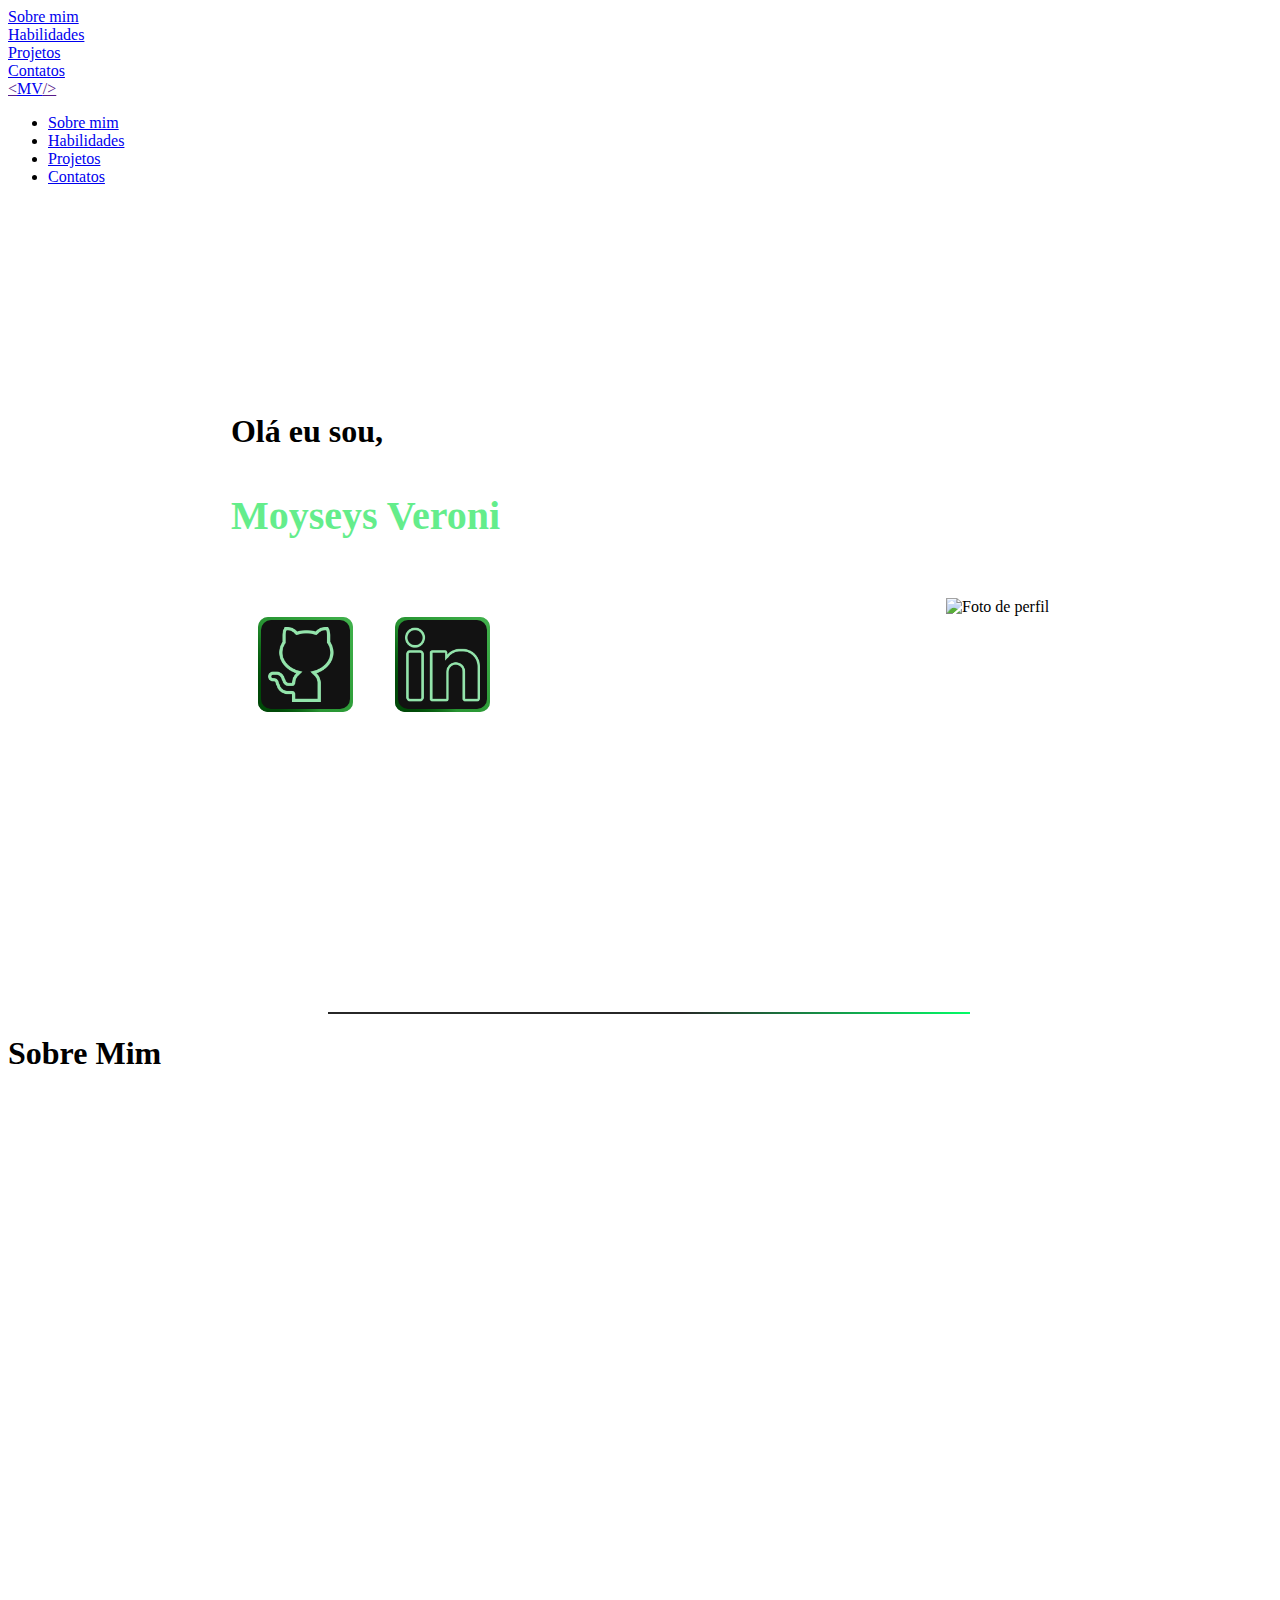
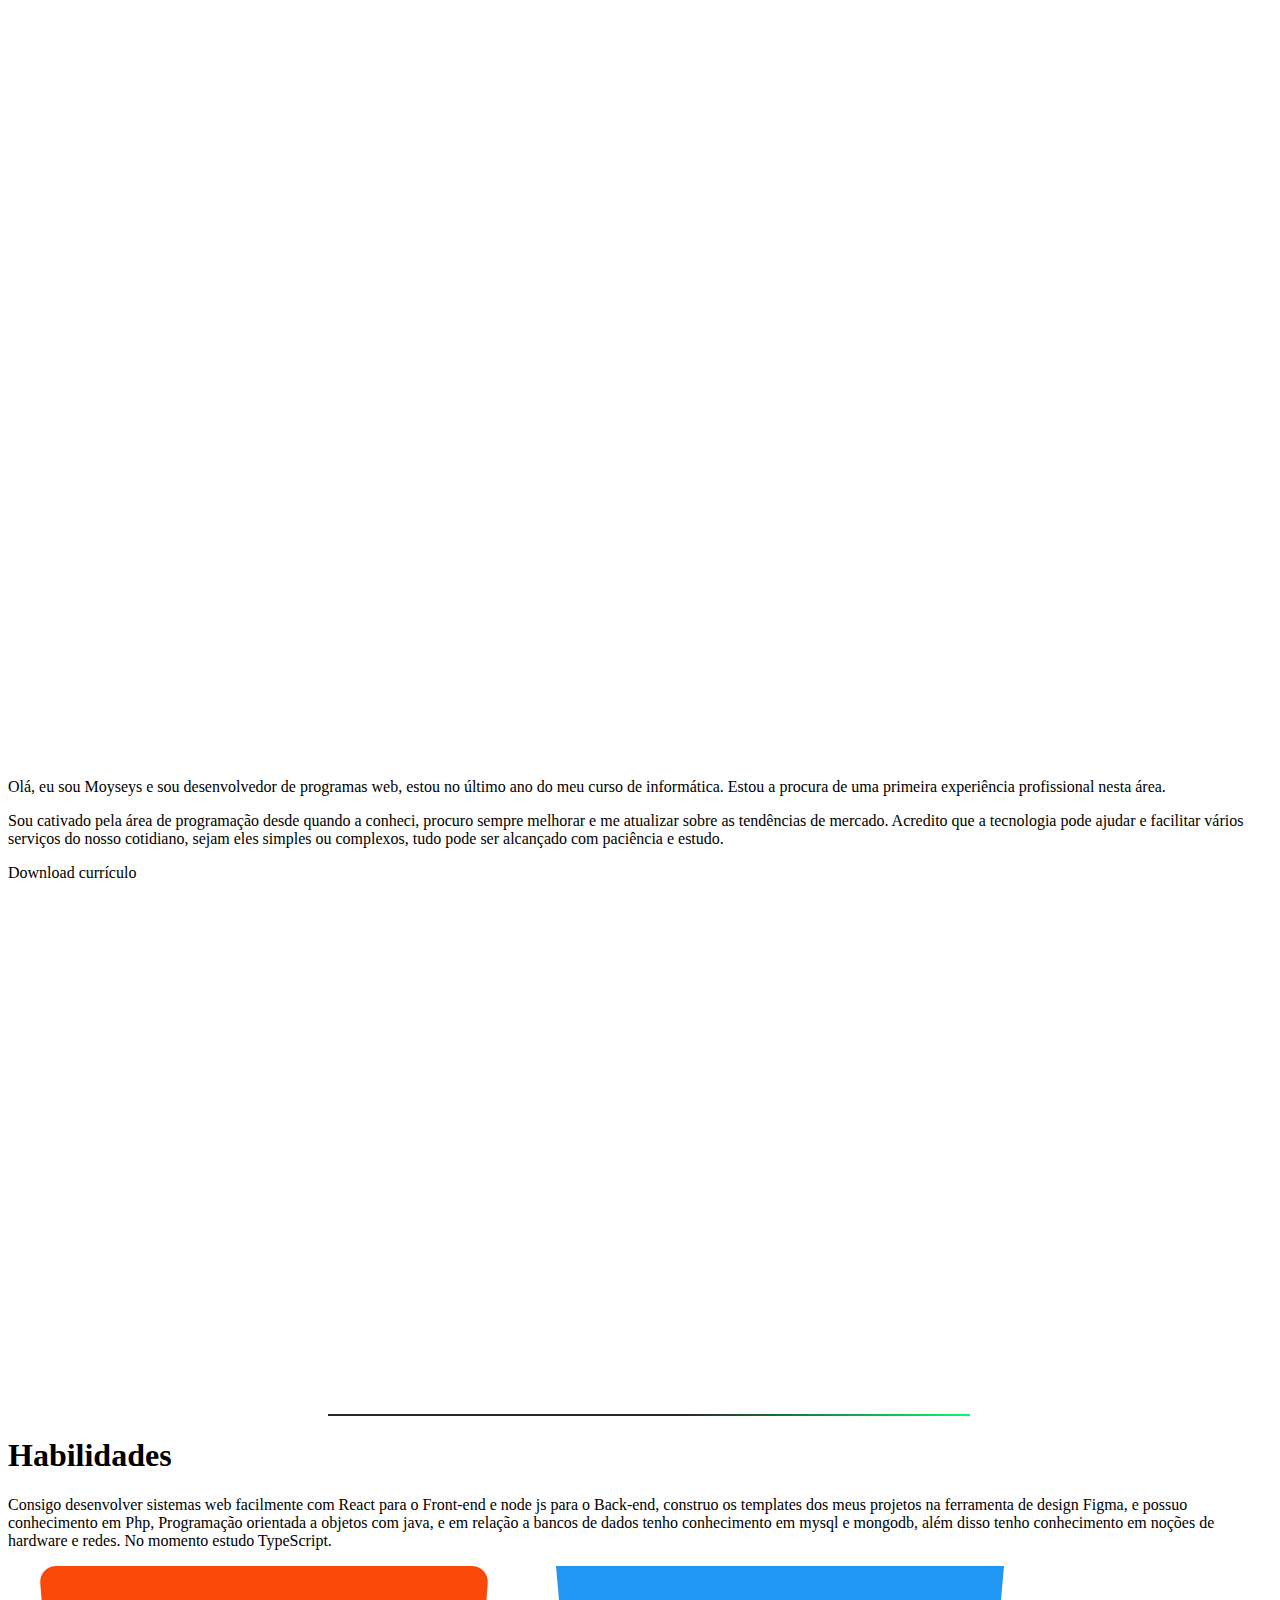
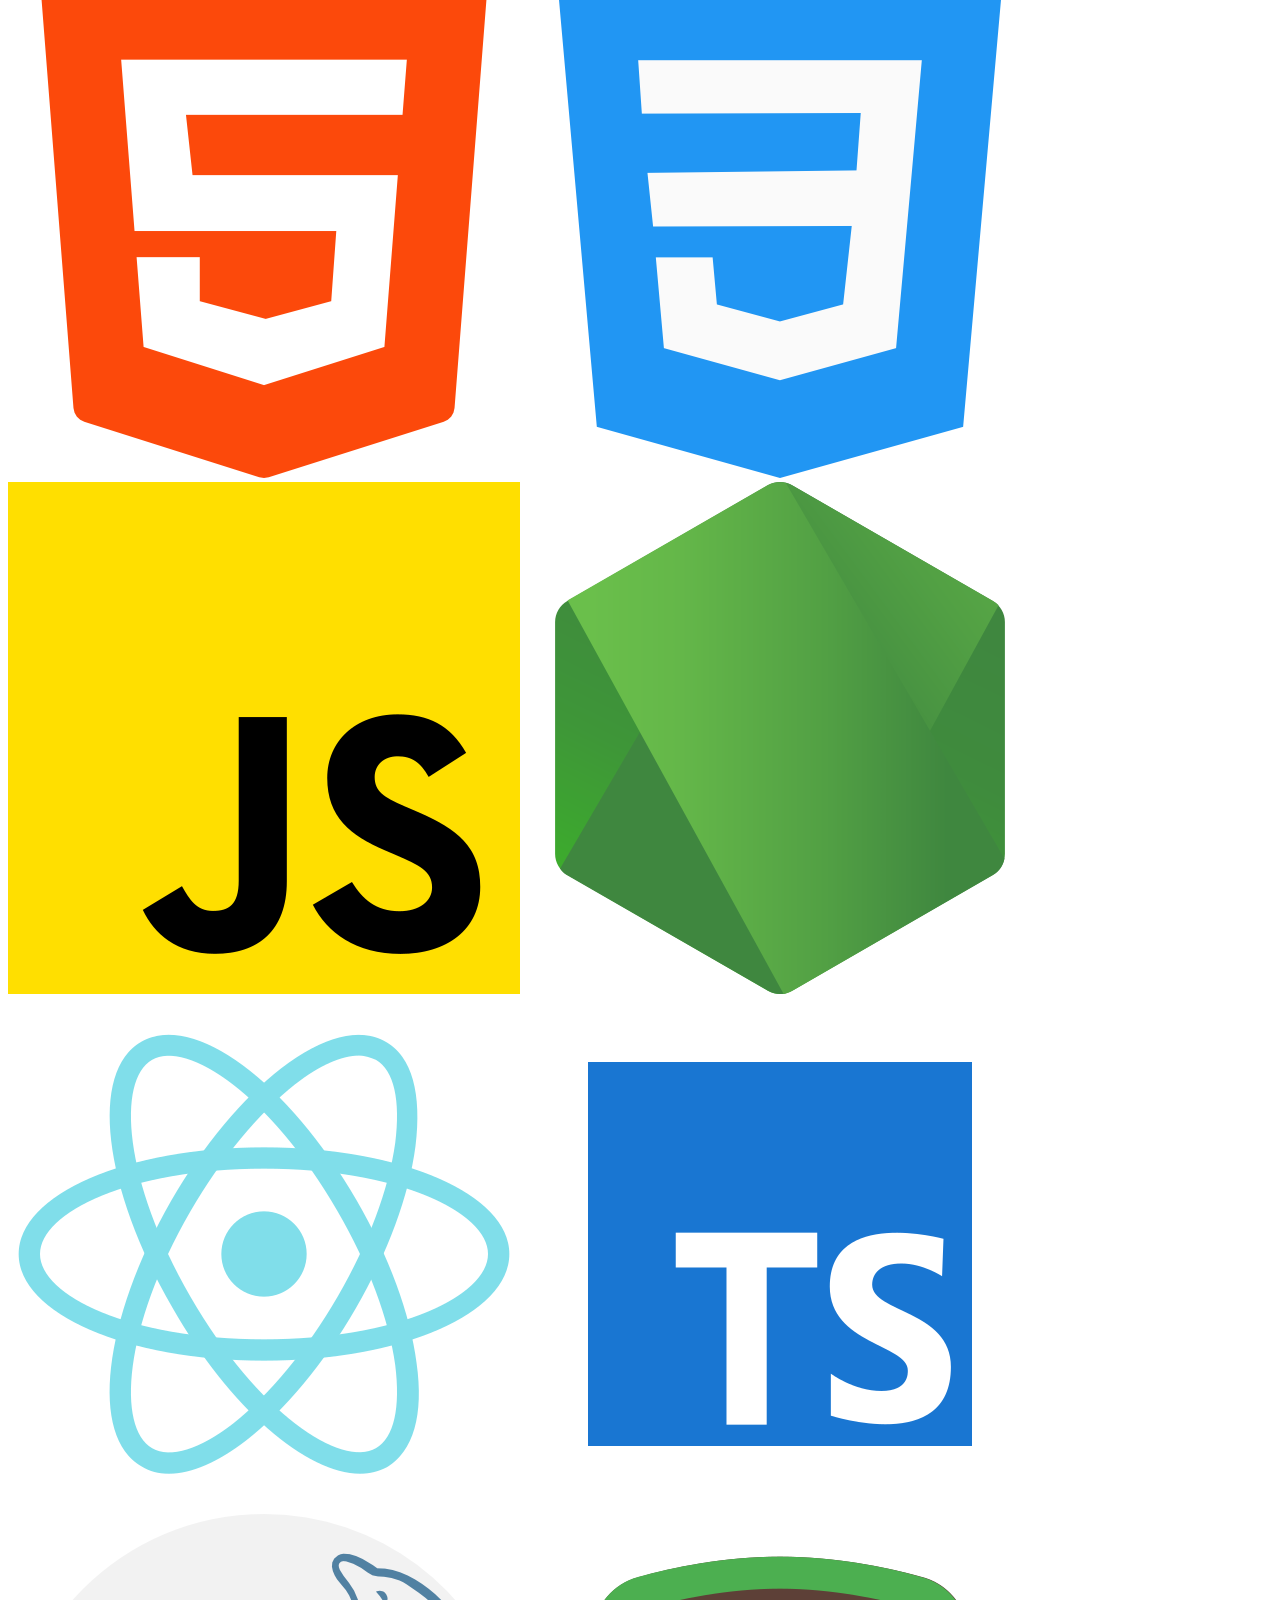
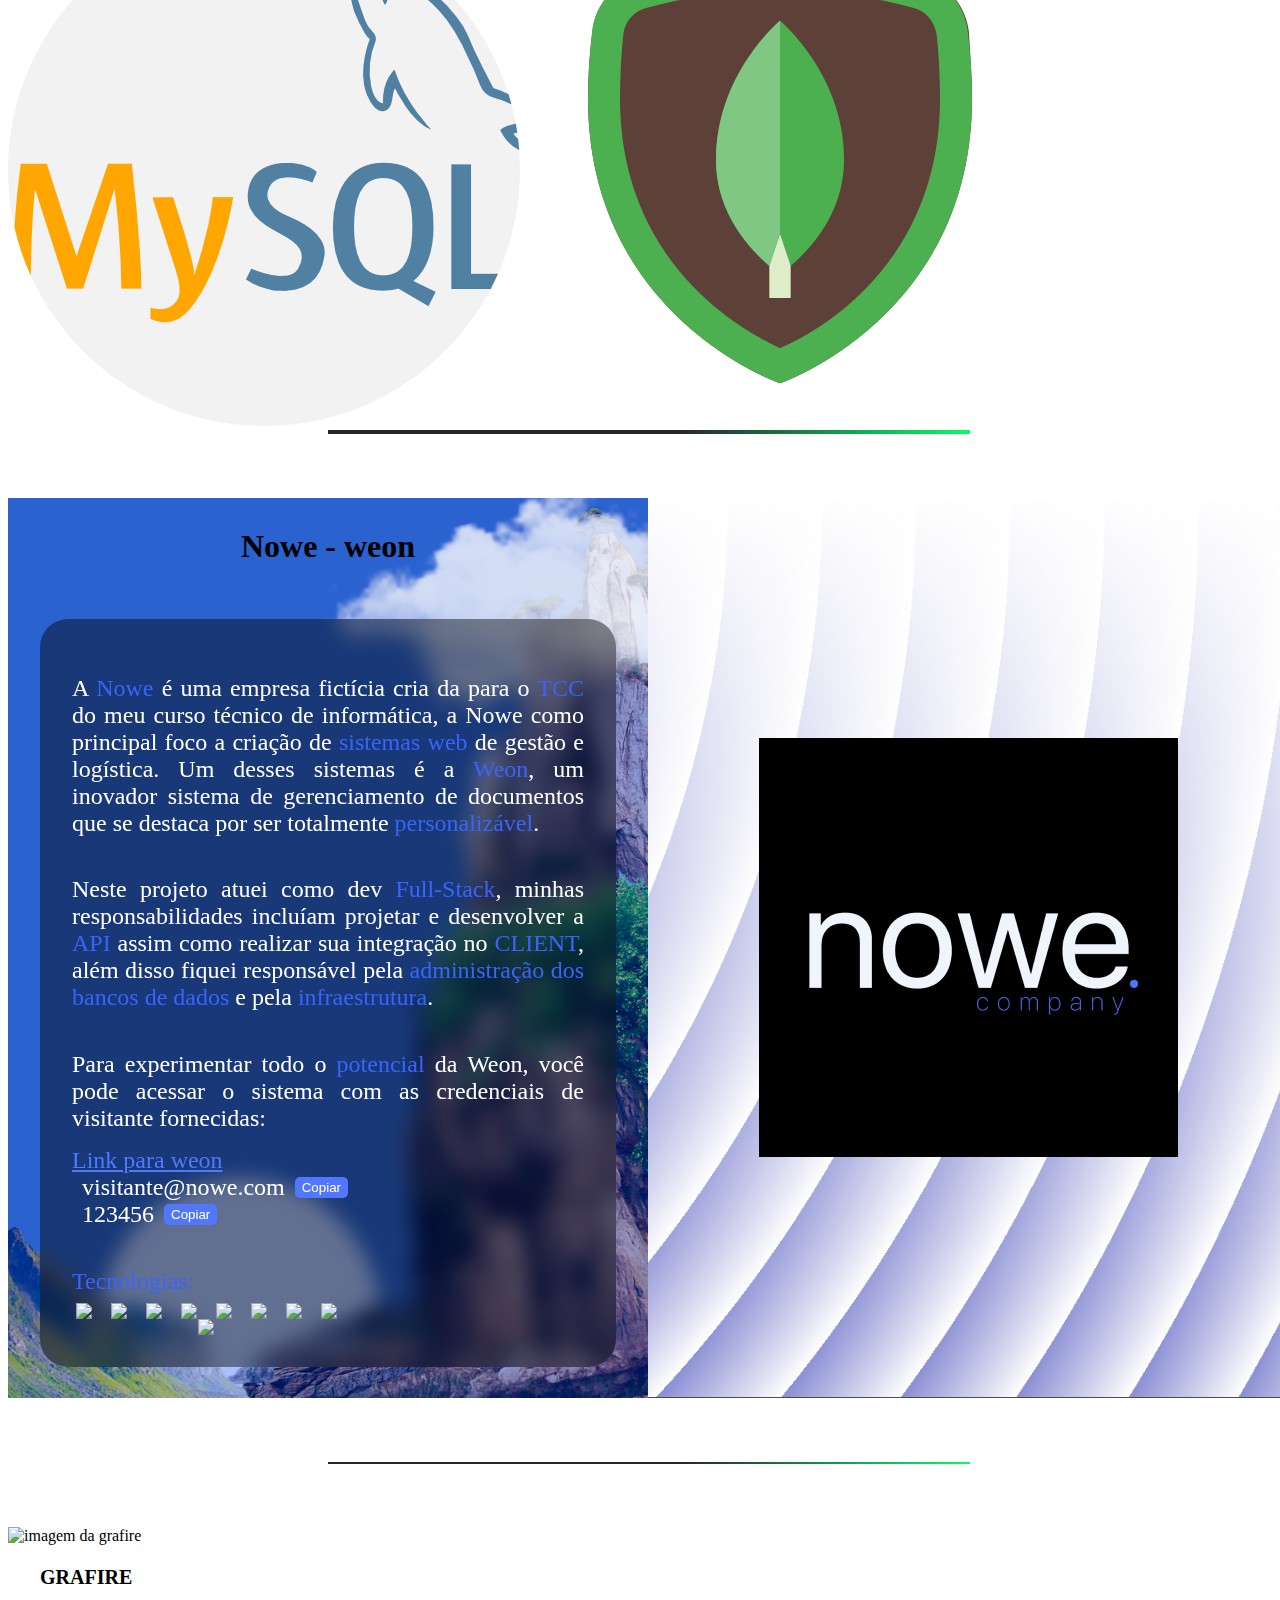
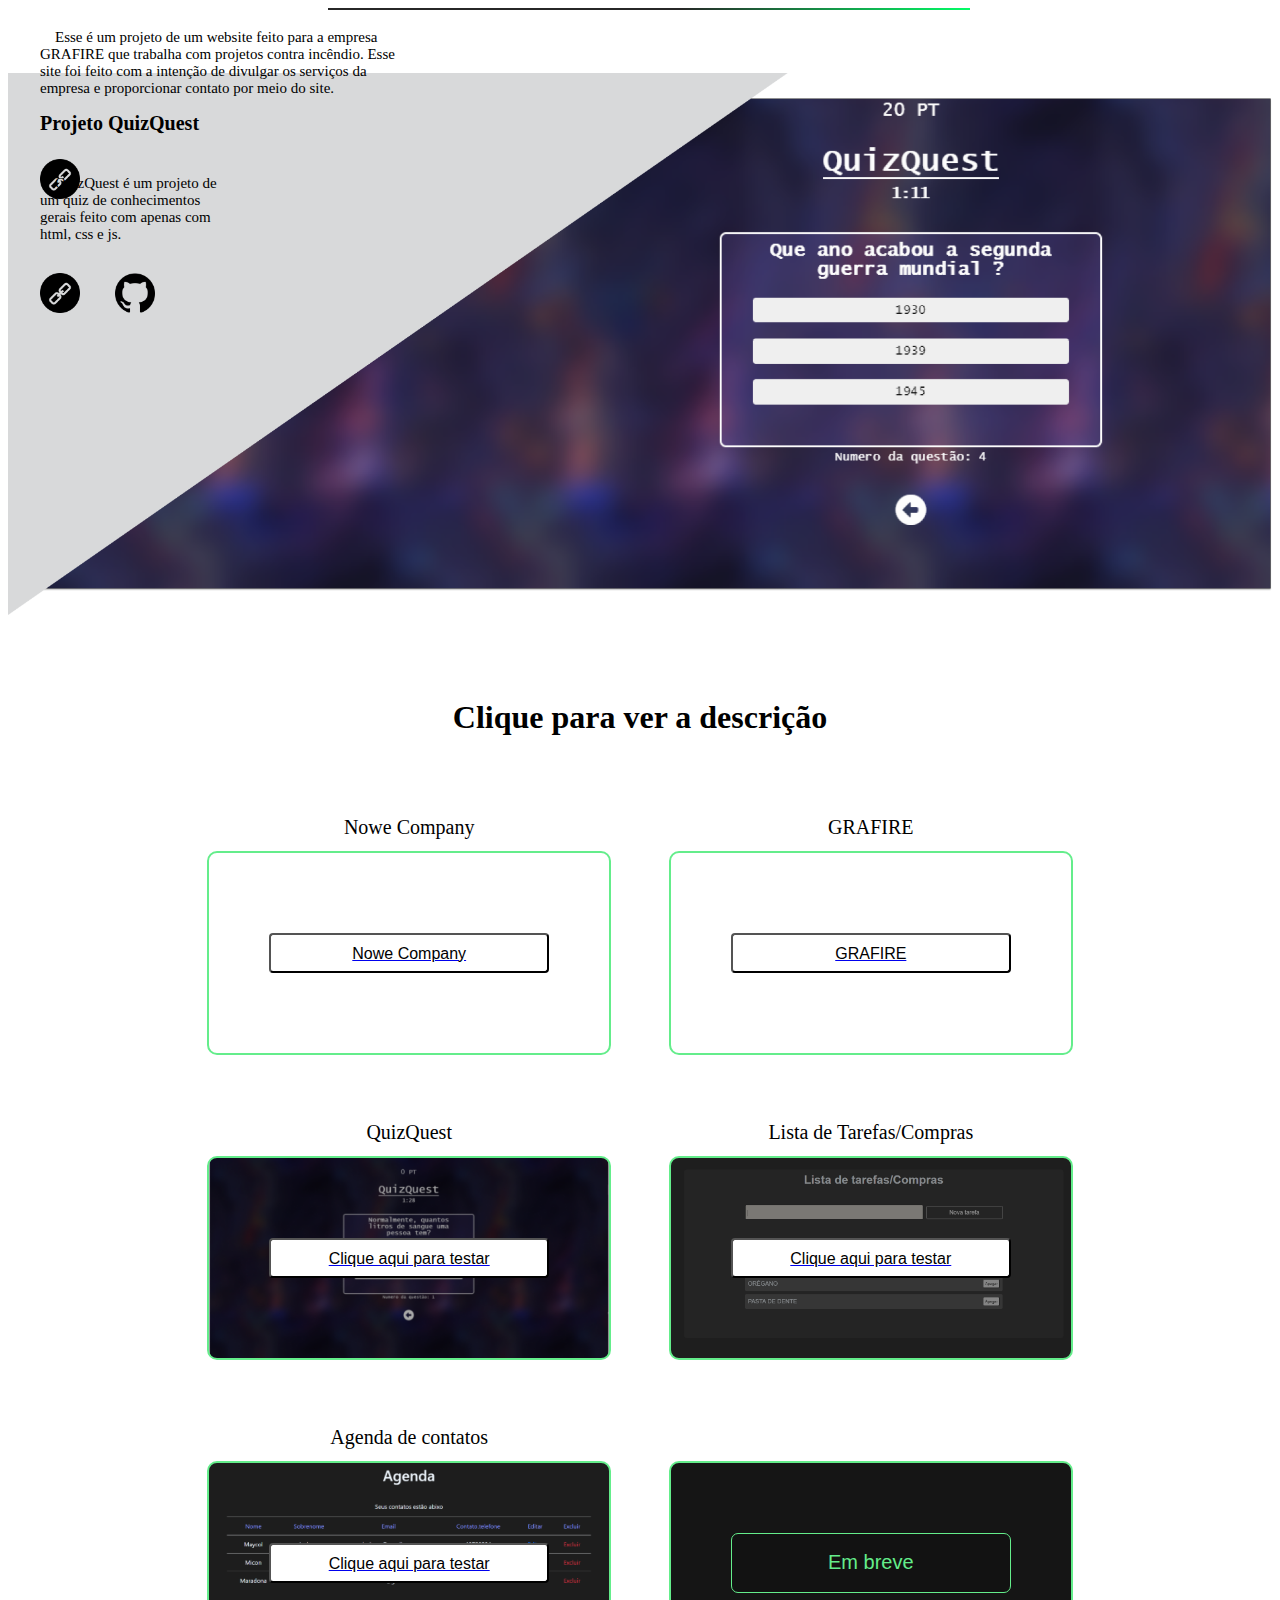
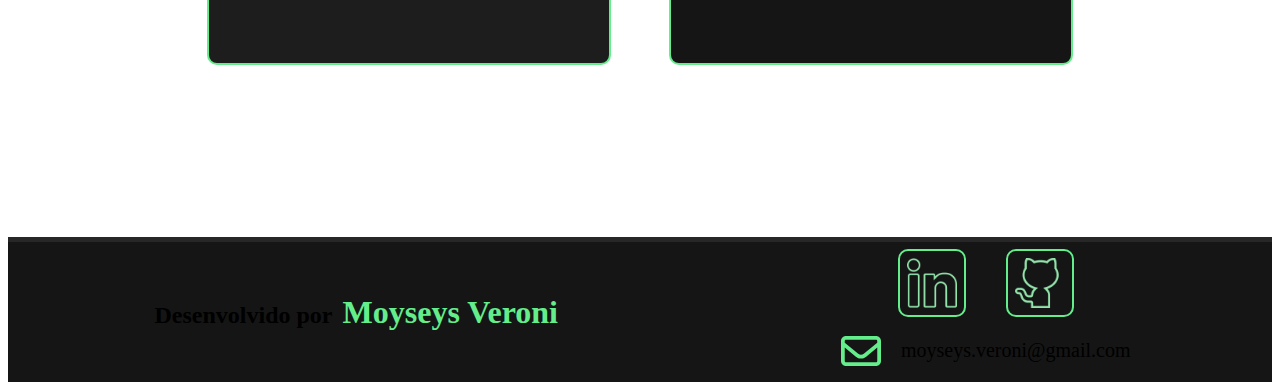
==== commit b9c2ab3b: "Atualização de texto na seção nowe" ====
--- a/index.html
+++ b/index.html
@@ -67,7 +67,7 @@
                         </a>
                     </div>
                     <div class="cont-linkedin" id="cont-linkedin">
-                        <a target="_blank" href="https://www.linkedin.com/in/moyseys--ferreira-veroni-a55611231/">
+                        <a target="_blank" href="https://www.linkedin.com/in/moyseys-ferreira-veroni-a55611231/">
                             <img class="linkedin" src="img/icons/linkedin.png" alt="">
                         </a>
                     </div>
@@ -123,7 +123,7 @@
                 <h1>Nowe - weon</h1>
                 <div class="card-nowe-weon" id="card-nowe-projetos">
                     <p>A <span class="destaqueNowe">Nowe</span> é uma empresa fictícia cria da para o <span class="destaqueNowe">TCC</span> do meu curso técnico de informática, a Nowe como principal foco a criação de <span class="destaqueNowe">sistemas web</span> de gestão e logística. Um desses sistemas é a <span class="destaqueNowe">Weon</span>, um inovador sistema de gerenciamento de documentos que se destaca por ser totalmente <span class="destaqueNowe">personalizável</span>.</p>
-                    <p>A <span class="destaqueNowe">Weon</span> foi concebida para atender às necessidades específicas de gestão de documentos, e sua personalização permite que os usuários adaptem o sistema de acordo com os requisitos individuais de suas empresas ou projetos. A capacidade de personalização é uma característica fundamental que a diferencia e a torna uma <span class="destaqueNowe">solução versátil</span> para diversas aplicações.</p>
+                    <p>Neste projeto atuei como dev <span class="destaqueNowe">Full-Stack</span>, minhas responsabilidades incluíam projetar e desenvolver a <span class="destaqueNowe">API</span> assim como realizar sua integração no <span class="destaqueNowe">CLIENT</span>, além disso fiquei responsável pela <span class="destaqueNowe">administração dos bancos de dados</span> e pela <span class="destaqueNowe">infraestrutura</span>.</p>
                     <p>Para experimentar todo o <span class="destaqueNowe">potencial</span> da Weon, você pode acessar o sistema com as credenciais de visitante fornecidas:</p>
                     <a href="https://nowecompany.com.br/weon"><i class="fa-solid fa-link"></i> Link para weon</a>
                     <span class="credenciaisWeon">
@@ -144,6 +144,20 @@
                         </span>
                         <button class="btnCopiarSenha">Copiar</button>
                     </span>
+                    <div class="techs-weon">
+                        <p class="destaqueNowe"><i class="fa-solid fa-code" style="color: #5277FF;"></i>Tecnologias:</p>
+                        <div class="cont-icons-techs-weon">
+                            <img src="https://skillicons.dev/icons?i=html" />
+                            <img src="https://skillicons.dev/icons?i=css" />
+                            <img src="https://skillicons.dev/icons?i=bootstrap" />
+                            <img src="https://skillicons.dev/icons?i=js" />
+                            <img src="https://skillicons.dev/icons?i=nodejs" />
+                            <img src="https://skillicons.dev/icons?i=docker" />
+                            <img src="https://skillicons.dev/icons?i=sequelize" />
+                            <img src="https://skillicons.dev/icons?i=mysql" />
+                            <img src="https://skillicons.dev/icons?i=mongodb" />
+                        </div>
+                    </div>
                 </div>
             </div>
             <div class="rigth-section">
--- a/css/main/projetos.css
+++ b/css/main/projetos.css
@@ -66,7 +66,8 @@
     width: 100vw;
     height: 100vh;
 
-    margin-top: 100PX;
+    margin-top: 4em;
+    margin-bottom: 4em;
 }
 
 .left-section{
@@ -76,7 +77,7 @@
     background-size: cover;
 
     width: 50%;
-    height: 100%;
+    height: 100vh;
 
     display: flex;
     flex-direction: column;
@@ -89,7 +90,7 @@
 }
 
 .destaqueNowe{
-    color: #5277FF;
+    color: #3963fa;
 }
 
 .card-nowe-weon{
@@ -133,6 +134,23 @@
     }
 }
 
+.cont-icons-techs-weon{
+    display: flex;
+    align-items: center;
+    column-gap: 1em;
+    justify-content: center;
+    width: 100%;
+    flex-wrap: wrap;
+}
+
+.techs-weon{
+    margin-top: 1em;
+
+    & img{
+        width: 7%;
+    }
+
+}
 .credenciaisWeon{
     display: flex;
     align-items: center;
@@ -189,6 +207,7 @@
     height: 100vh;
 
     margin-top: 100PX;
+    margin-bottom: 100PX;
     }
 
     .left-section{
@@ -198,7 +217,7 @@
         background-size: cover;
 
         width: 100%;
-        height: 100%;
+        height: 110%;
 
         display: flex;
         flex-direction: column;
@@ -216,6 +235,18 @@
 }
 
 @media(max-width: 1360px){
+    .section-nowe{
+        display: flex;
+        align-items: center;
+        justify-content: center;
+    
+        width: 100vw;
+        height: 100vh;
+    
+        margin-top: 4em;
+        margin-bottom: 4em;
+        }
+
     .card-projetos h1{
         font-size: 20px;
         margin-bottom: 40px;
@@ -232,6 +263,18 @@
     
 }
 @media(max-width: 912px){
+    .section-nowe{
+        display: flex;
+        align-items: center;
+        justify-content: center;
+    
+        width: 100vw;
+        height: 100vh;
+    
+        margin-top:  4em;
+        margin-bottom:  4em;
+        }
+
     .projetos{
         display: none;
     }
@@ -358,6 +401,19 @@
 
 
 @media(max-width:900px){
+
+    .section-nowe{
+        display: flex;
+        align-items: center;
+        justify-content: center;
+    
+        width: 100vw;
+        height: 100vh;
+    
+        margin-top:  4em;
+        margin-bottom:  4em;
+        }
+
     .card-nowe-weon{
         display: flex;
         flex-direction: column;
@@ -394,6 +450,48 @@
             }
         }
     }
+
+    .cont-icons-techs-weon{
+        display: flex;
+        align-items: center;
+        justify-items: center;
+        justify-content: center;
+        flex-wrap: wrap;
+        column-gap: 1em;
+        row-gap: 1em;
+
+        width: 100%;
+    }
+    
+    .techs-weon{
+        margin: 1em auto;
+    
+        & img{
+            width: 11%;
+        }
+    }
+
+    .left-section{
+        background-image: url('../../img/background.png');
+        background-repeat: no-repeat;
+        background-position: bottom right;
+        background-size: cover;
+
+        width: 100%;
+        height: 100vh;
+
+        margin-top: 5em;
+
+        display: flex;
+        flex-direction: column;
+        align-items: center;
+        justify-content: center;
+
+        & h1{
+            margin-top: 1em;
+        }
+    }
+
     .baner-projeto{
         width: 30vw;
         height: 300px;
@@ -432,24 +530,24 @@
         backdrop-filter: blur(10px);
         color: rgb(255, 255, 255);
     
-        width: 90%;
+        width: 80%;
         height: 90%;
-        margin-bottom: 2em;
-        padding: 1em;
+        margin: 0 0 2em 0;
+        padding: 2em;
     
         & p{
             width: 100%;
-            font-size: 17px;
+            font-size: 15px;
             margin-bottom: 3%;
             text-align: justify;
         }
     
         & span{
-            font-size: 17px;
+            font-size: 15px;
         }
     
         & a {
-            font-size: 17px ;
+            font-size: 15px ;
             color: #5277FF;
     
             &:hover{
@@ -457,15 +555,26 @@
             }
         }
     }
+
+    .section-nowe{
+        display: flex;
+        align-items: center;
+        justify-content: center;
+    
+        width: 100vw;
+        height: 110vh;
+
+        margin-bottom:  4em;
+        }
 
     .left-section{
         background-image: url('../../img/background.png');
         background-repeat: no-repeat;
         background-position: bottom right;
         background-size: cover;
-    
+
         width: 100%;
-        height: 90%;
+        height: 100%;
 
         display: flex;
         flex-direction: column;
@@ -493,7 +602,7 @@
     }
     .card-projetos h1{
         font-size: 9px;
-        margin-bottom: 10px;
+        margin-bottom: 15px;
     }
     .card-projetos p{
         text-indent: 3ch;
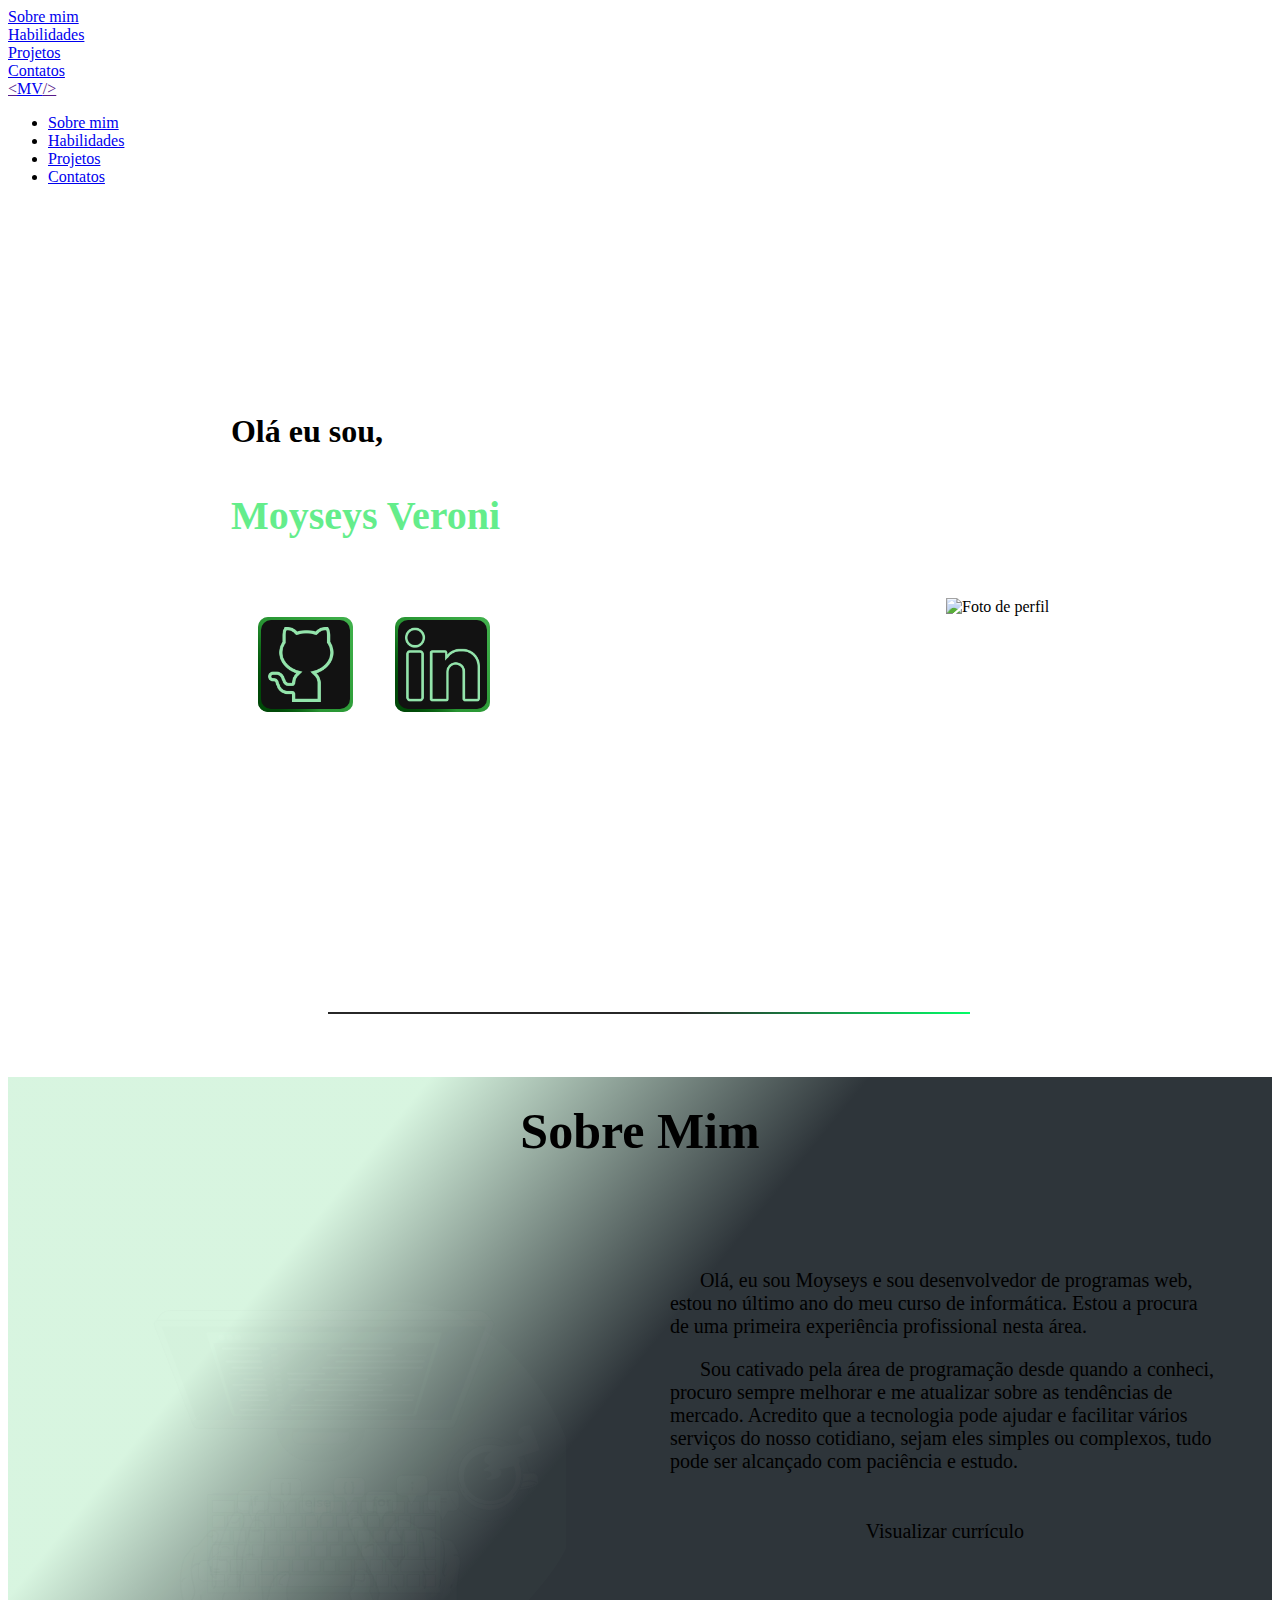
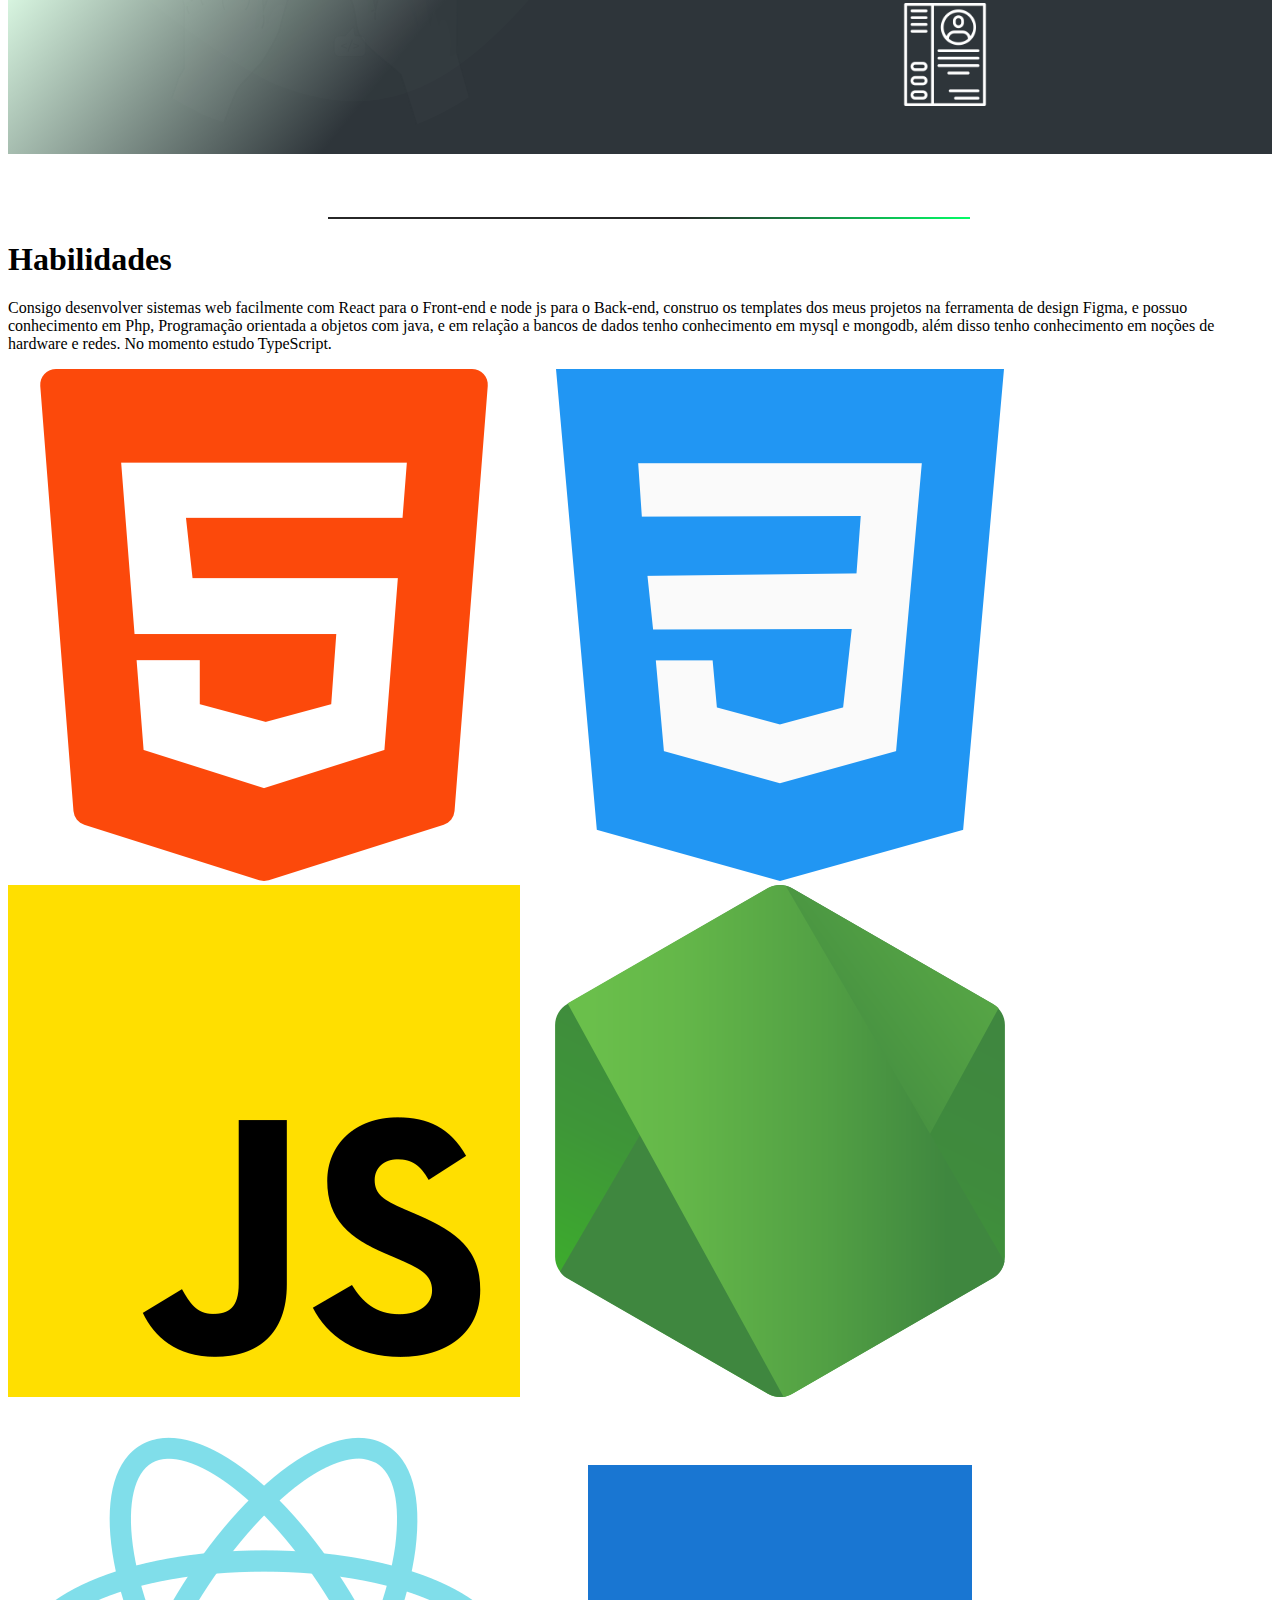
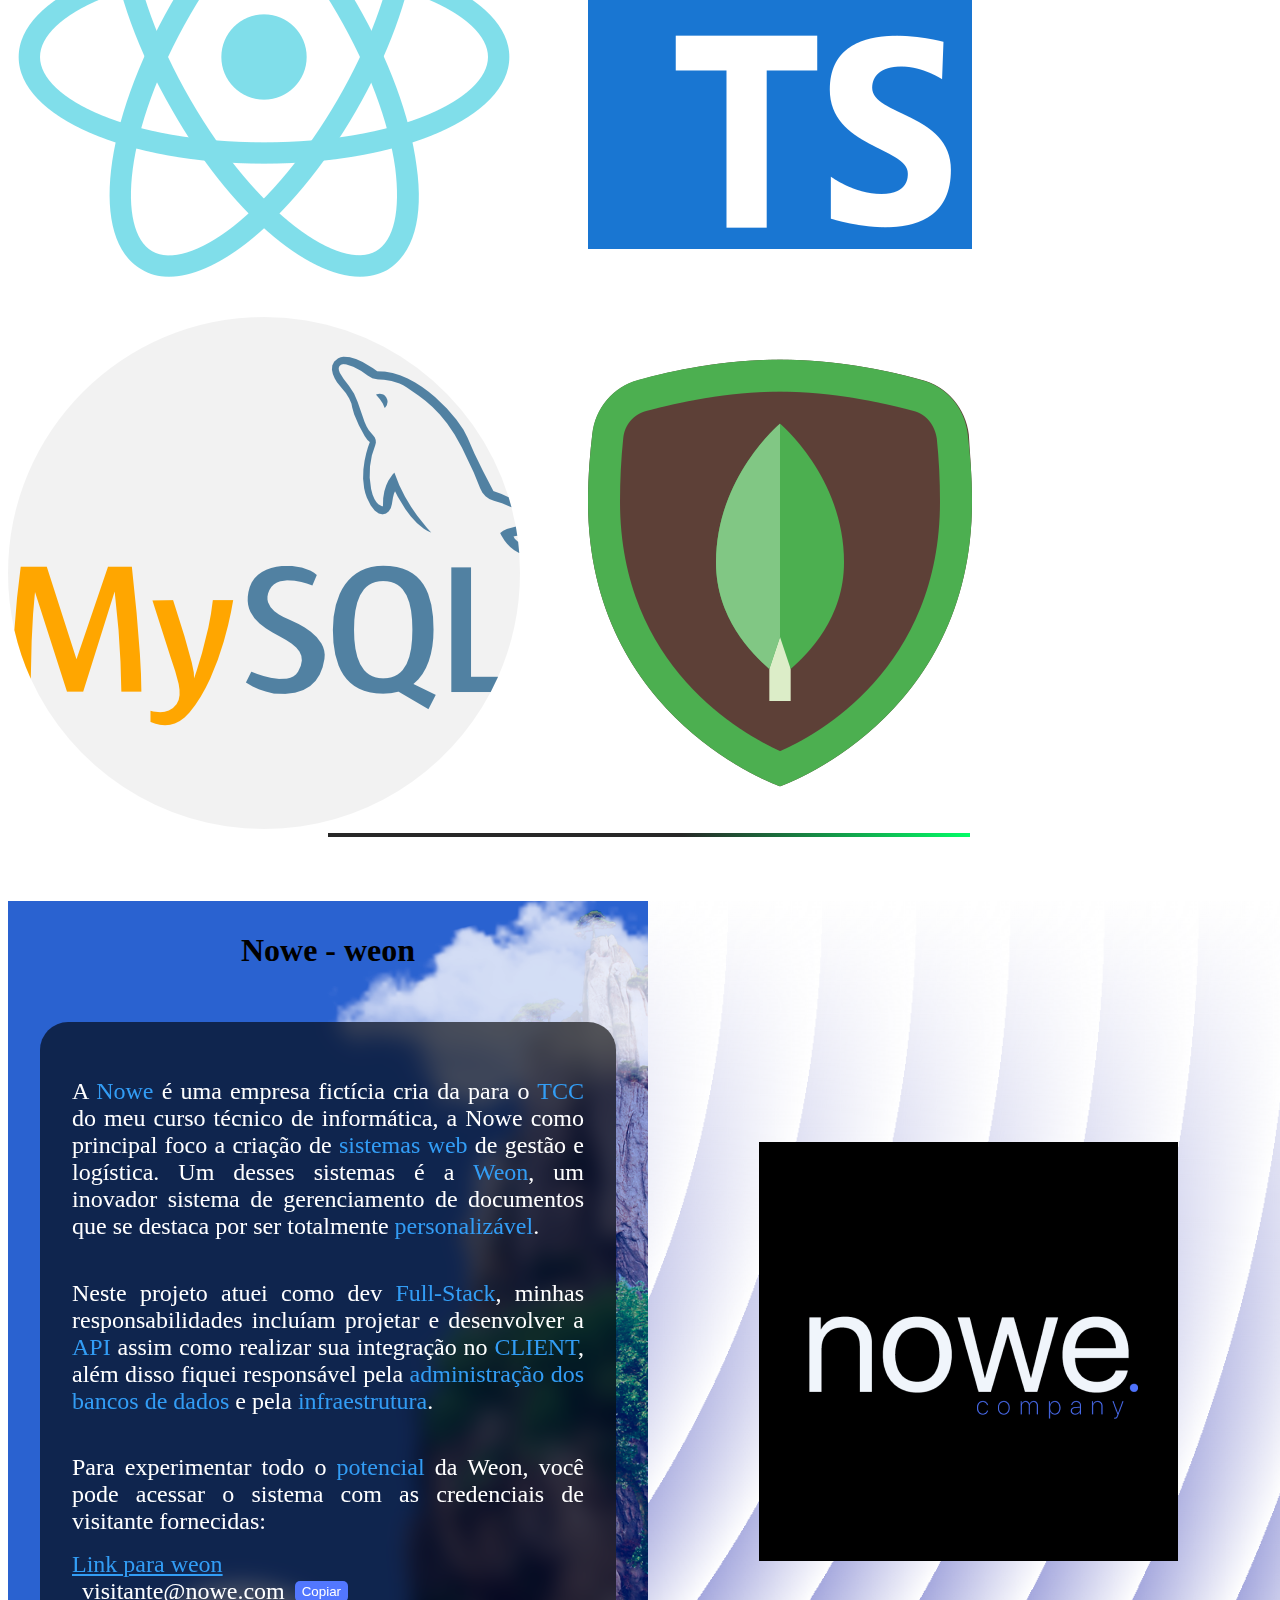
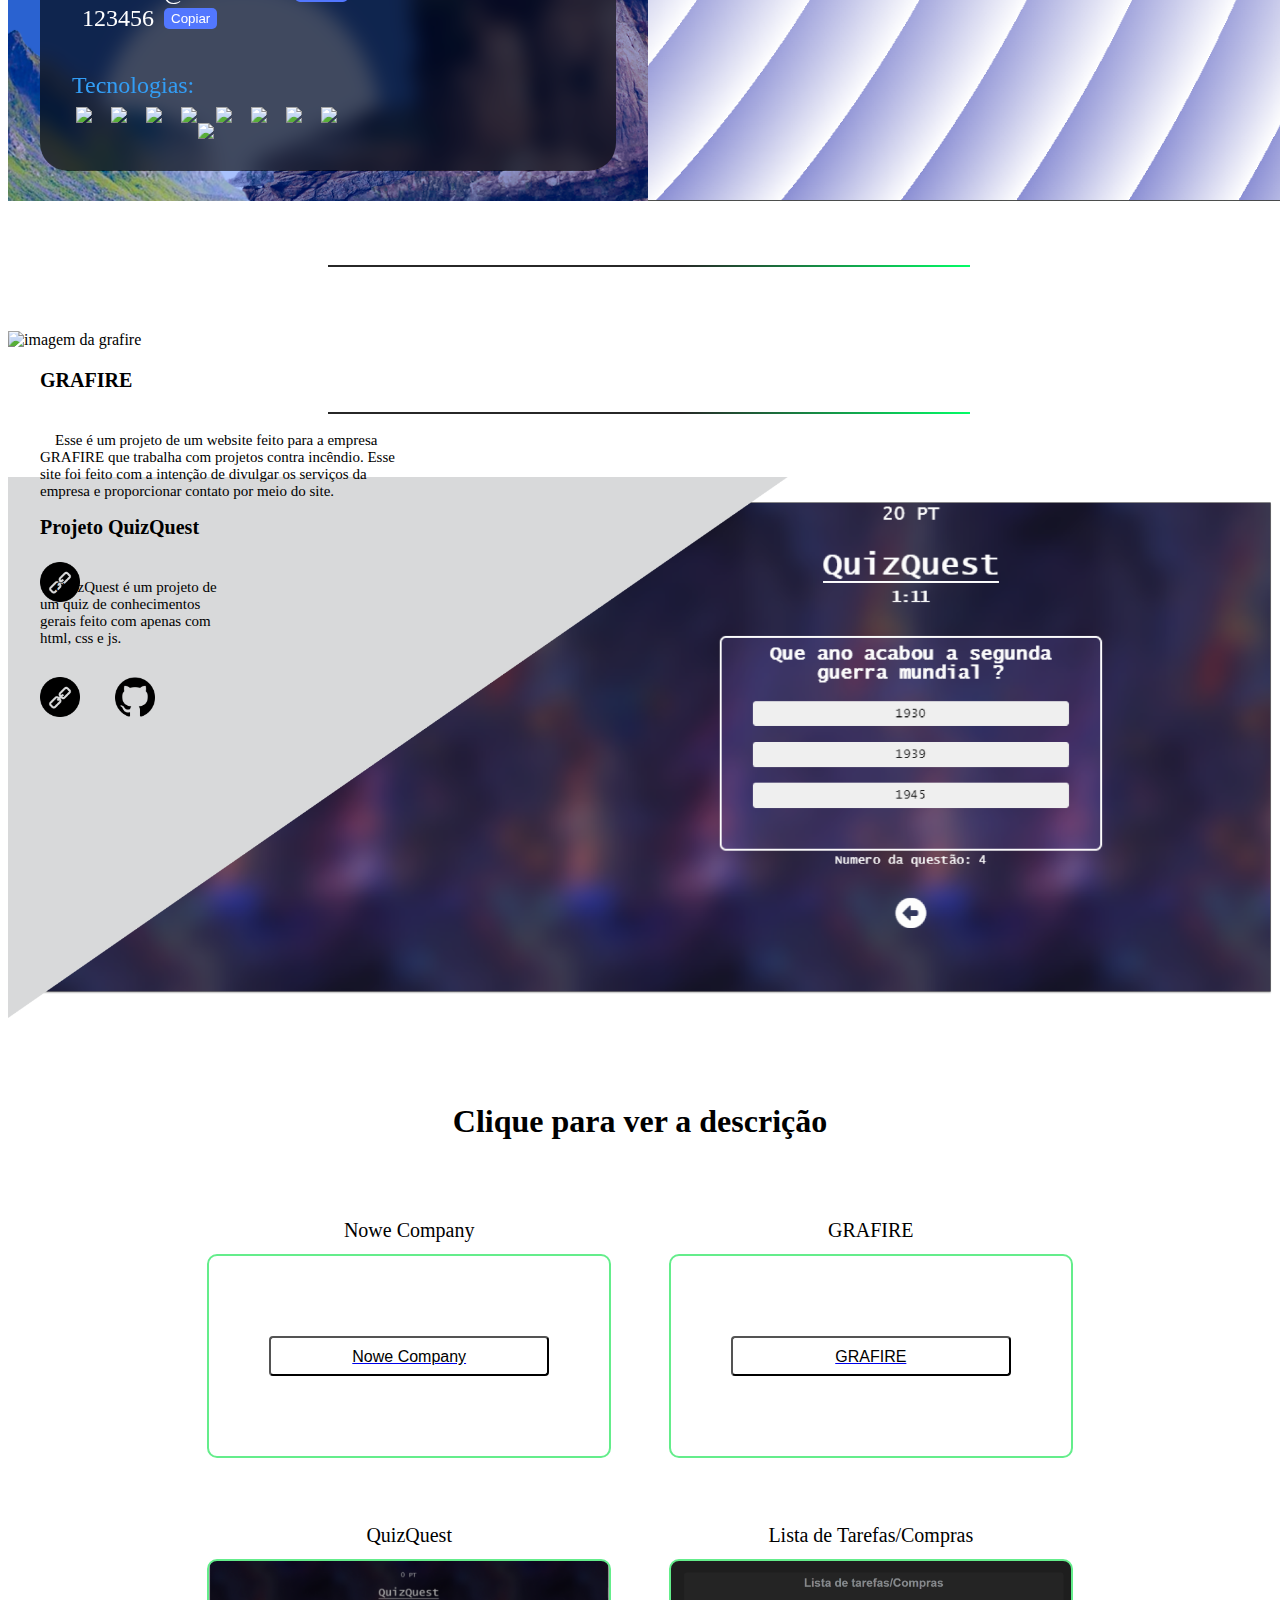
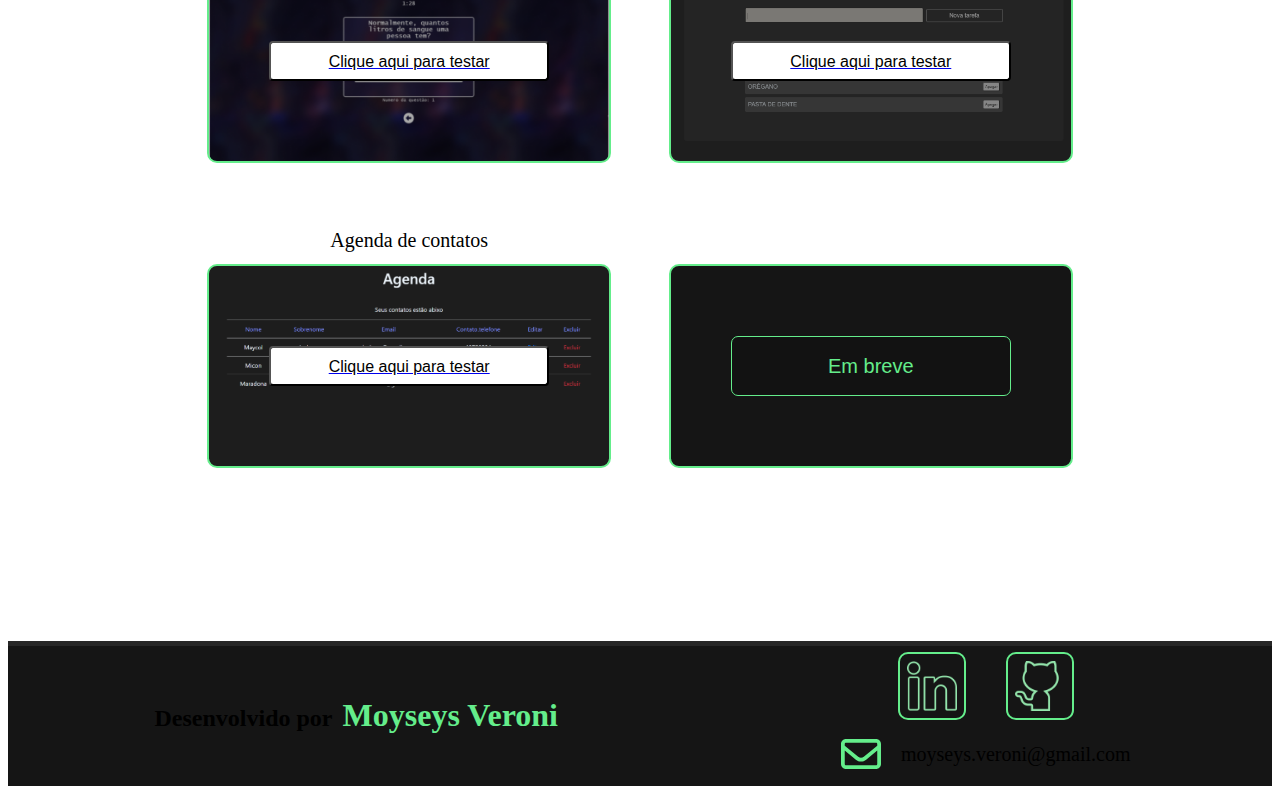
==== commit 6fd43c89: "Alterações de acordo com as criticas do tabnews" ====
--- a/index.html
+++ b/index.html
@@ -91,9 +91,11 @@
                         <p class="paragrafo-sobremim">Sou cativado pela área de programação desde quando a conheci, procuro sempre melhorar e me atualizar sobre as tendências de mercado. Acredito que a tecnologia pode ajudar e facilitar vários serviços do nosso cotidiano, sejam eles simples ou complexos, tudo pode ser alcançado com paciência e estudo.</p>
                     </div>
 
-                    <div class="download">
-                        <p>Download currículo</p>
-                        <a href="download/Currículo.pdf" download="Curriculo.pdf" type="application/pdf"><img class="curiculo" src="img/icons/download-file.png" alt=""></a>
+                    <div class="download" id="container-curriculo">
+                        <p>Visualizar currículo</p>
+                        <a  href="#" onclick="window.open('download/Currículo-Moyseys-DevFull-Stack.pdf', '_blank', 'fullscreen=yes'); return false" download="Curriculo.pdf" type="application/pdf">
+                            <img class="icon-cv" src="./img/icons/cv-icon.png" alt="">
+                        </a>
                     </div>
                 </div>
             </div>
--- a/css/global.css
+++ b/css/global.css
@@ -1,7 +1,7 @@
 /* animação de rolagem suave */
 html {
     scroll-behavior: smooth;
-  }
+}
 
 /* estilo na barra de rolagem */
 
--- a/css/main/sobreMim.css
+++ b/css/main/sobreMim.css
@@ -0,0 +1,192 @@
+.sobremim{
+    background: linear-gradient(129.04deg, rgba(146, 227, 169, 0.36) 23.3%, #2E353A 47.56%);
+    margin-bottom: 5%;
+}
+.sobremim h1{
+    font-size: 50px;
+    text-align: center;
+
+    margin-top: 5%;
+    padding-top: 25px;
+    margin-bottom: 7%;
+    -webkit-animation: scale-up-center 0.5s ;
+    animation: scale-up-center 0.5s ;
+}
+.cont-sobremim{
+    margin-top: 7%;
+    display: flex;
+    justify-content: space-around;
+    -webkit-animation: scale-up-center 0.7s ;
+    animation: scale-up-center 0.7s ;
+    animation-play-state: paused;
+}
+.laptop{
+    max-width: 700px;
+    width: 40%;
+}
+.texto-sobremim{
+    font-family: 'JetBrains Mono';
+    text-align: left;
+    text-indent: 3ch;
+    width: 790px;
+    font-size: 29px;
+}
+.texto-sobremim p{
+    margin-bottom: 12px;
+}
+
+.curiculo{
+    width: 140px;
+    height: 140px;
+    
+    background-image: url('./img//icons/cv.png');
+}
+
+.download{
+    display: flex;
+    flex-direction: column;
+    align-items: center;
+    row-gap: 40px;
+    margin-top: 5%;
+    font-size: 24px;
+}
+
+.download:hover{
+    & p{
+        transition: 0.5s;
+        color: #64ED8B;
+    }
+}
+
+.download a{
+    display: flex;
+    flex-direction: column;
+    align-items: center;
+    justify-content: center;
+}
+@keyframes animation-download {
+    from {margin-top: 0px;}
+    to {margin-top: 5px;}
+}
+
+.download img:hover{
+    margin-top: 5px;
+    animation-name: animation-download;
+    animation-duration: 0.5s;
+    animation-iteration-count: infinite;
+    animation-direction: alternate;
+    animation-timing-function: linear;
+}
+
+
+@media(max-width:1400px){
+    .texto-sobremim{
+        font-family: 'JetBrains Mono';
+        text-align: left;
+        text-indent: 3ch;
+        width: 550px;
+        font-size: 20px;
+    }
+    .download{
+        font-size: 20px;
+    }
+    .download img{
+        width: 20% ;
+    }
+}
+
+@media(max-width:930px){
+    .laptop{
+        max-width: 0px;
+        width: 0px;
+    }
+    .cont-sobremim{
+        margin-top: 7%;
+        display: flex;
+        flex-direction: column;
+        align-items: center;
+        -webkit-animation: scale-up-center 0.7s ;
+        animation: scale-up-center 0.7s ;
+        animation-play-state: paused;
+    }
+
+}
+
+@media(max-width:520px){
+
+    .sobremim{
+        background: linear-gradient(129.04deg, rgba(146, 227, 169, 0.36) 23.3%, #2E353A 47.56%);
+        margin-bottom: 2%;
+        height: 95vh;
+    }
+    .sobremim h1{
+        font-size: 18px;
+        text-align: center;
+
+        margin-top: 5%;
+        padding-top: 25px;
+        margin-bottom: 7%;
+        -webkit-animation: scale-up-center 0.5s ;
+        animation: scale-up-center 0.5s ;
+    }
+    .cont-sobremim{
+        display: flex;
+        flex-direction: column;
+        align-items: center;
+    }
+    .cont-sobremim-texto{
+        display: flex;
+        flex-direction: column;
+        align-items: center;
+    }
+    .laptop{
+        max-width: 700px;
+        width: 40%;
+    }
+    .curiculo{
+        width: 140px;
+    }
+
+    .texto-sobremim{
+        font-family: 'JetBrains Mono';
+        width: 100%;
+        margin-left: 5%;
+        font-size: 14px;
+        max-width: 80vw;
+        text-indent: 3ch;
+        margin-bottom: 6px;
+    }
+
+    .download{
+        display: flex;
+        row-gap: 10px;
+        flex-direction: column;
+        justify-content: center;
+        align-items: center;
+    }
+    .download a{
+        display: flex;
+        flex-direction: column;
+        align-items: center;
+        justify-content: center;
+    }
+    @keyframes animation-download {
+        from {margin-top: 0px;}
+        to {margin-top: 5px;}
+    }
+    .download img{
+        width: 15% ;
+    }
+    .download p{
+        font-size: 16px;
+    }
+    .download img:hover{
+        margin-top: 5px;
+        animation-name: animation-download;
+        animation-duration: 0.5s;
+        animation-iteration-count: infinite;
+        animation-direction: alternate;
+        animation-timing-function: linear;
+    }
+}
+
--- a/css/main/projetos.css
+++ b/css/main/projetos.css
@@ -90,7 +90,7 @@
 }
 
 .destaqueNowe{
-    color: #3963fa;
+    color: rgb(50, 157, 245);
 }
 
 .card-nowe-weon{
@@ -105,7 +105,7 @@
 
     border-radius: 28px;
     opacity: 1 !important;
-    background-color: rgba(0, 0, 0, 0.429);
+    background-color: rgba(0, 0, 0, 0.623);
     backdrop-filter: blur(10px);
     color: rgb(255, 255, 255);
 
@@ -126,7 +126,7 @@
 
     & a {
         font-size: 24px;
-        color: #5277FF;
+        color: rgb(50, 157, 245);
 
         &:hover{
             color: #0037ff;
@@ -159,7 +159,7 @@
 
 .btnCopiar{
     padding: 5px 10px;
-    background-color: #5277FF;
+    background-color: rgb(50, 157, 245);
     color: #fff;
     font-weight: bold;
     border: none;
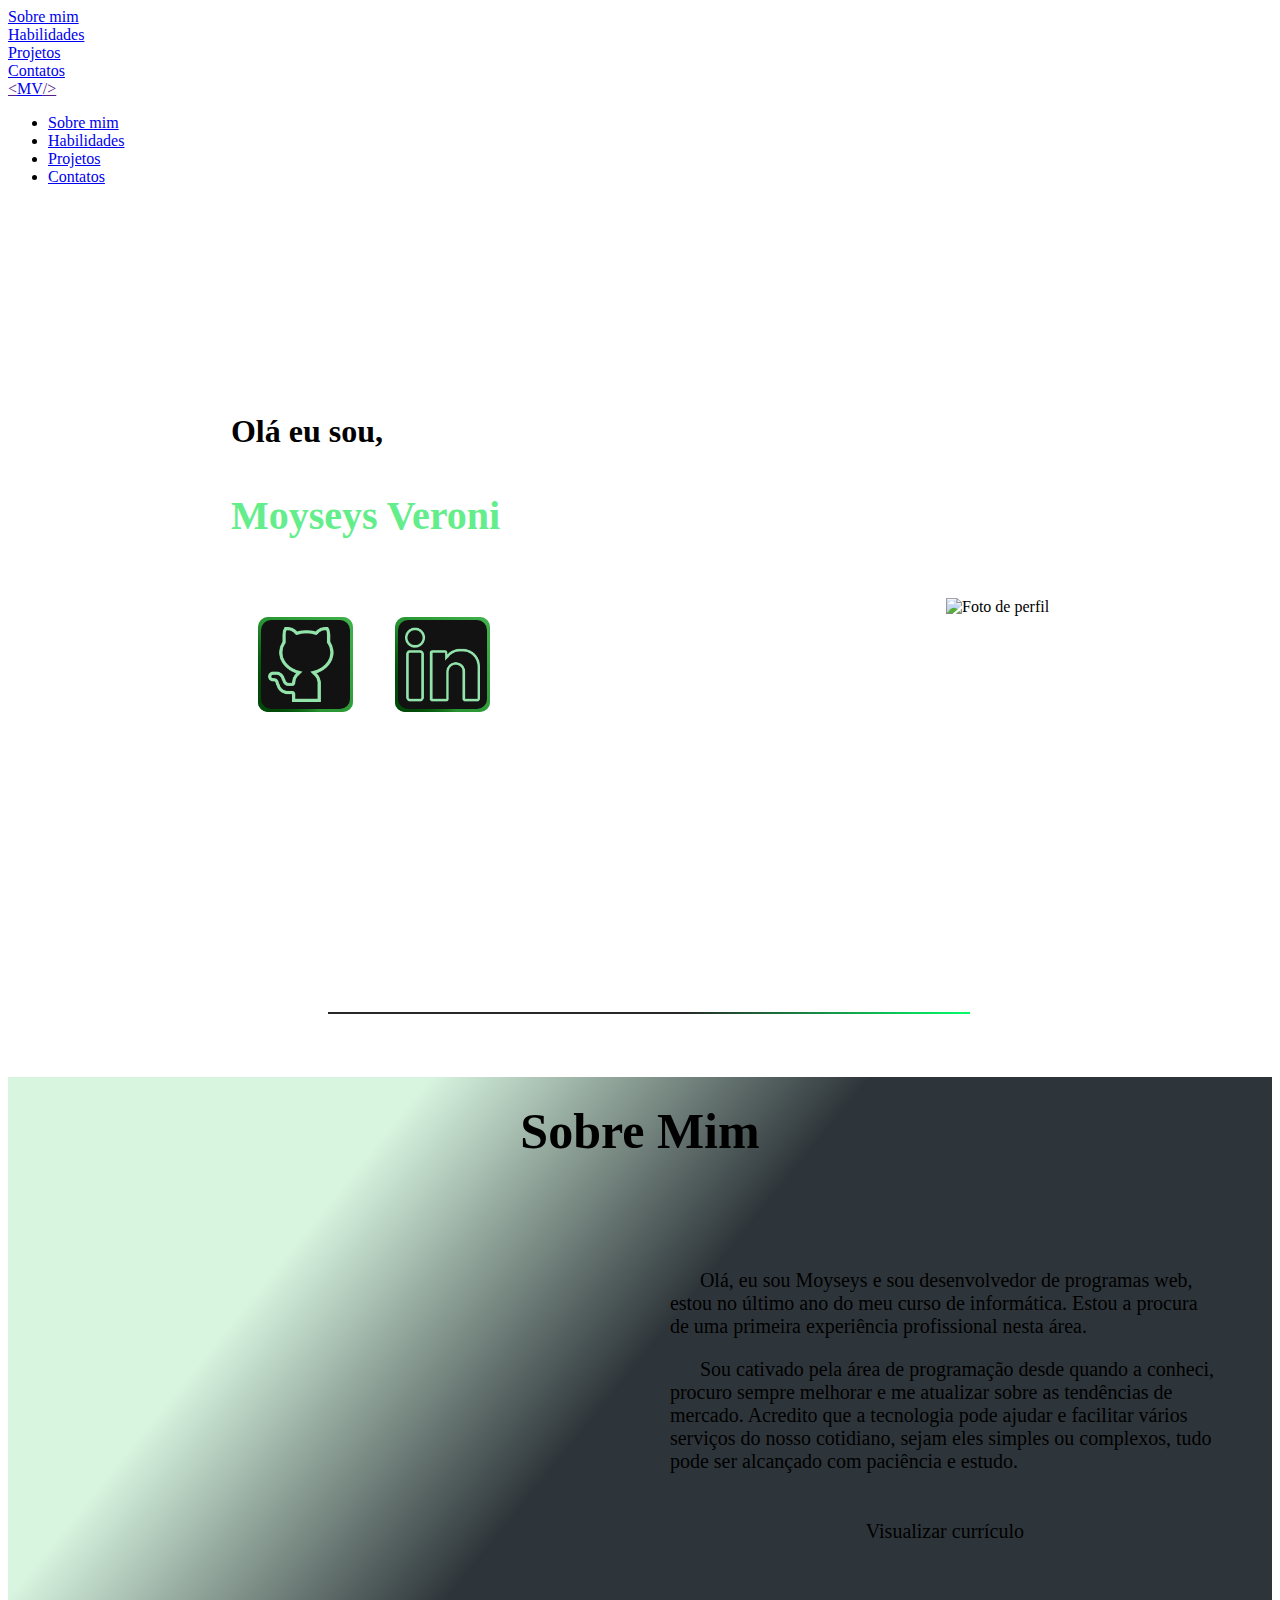
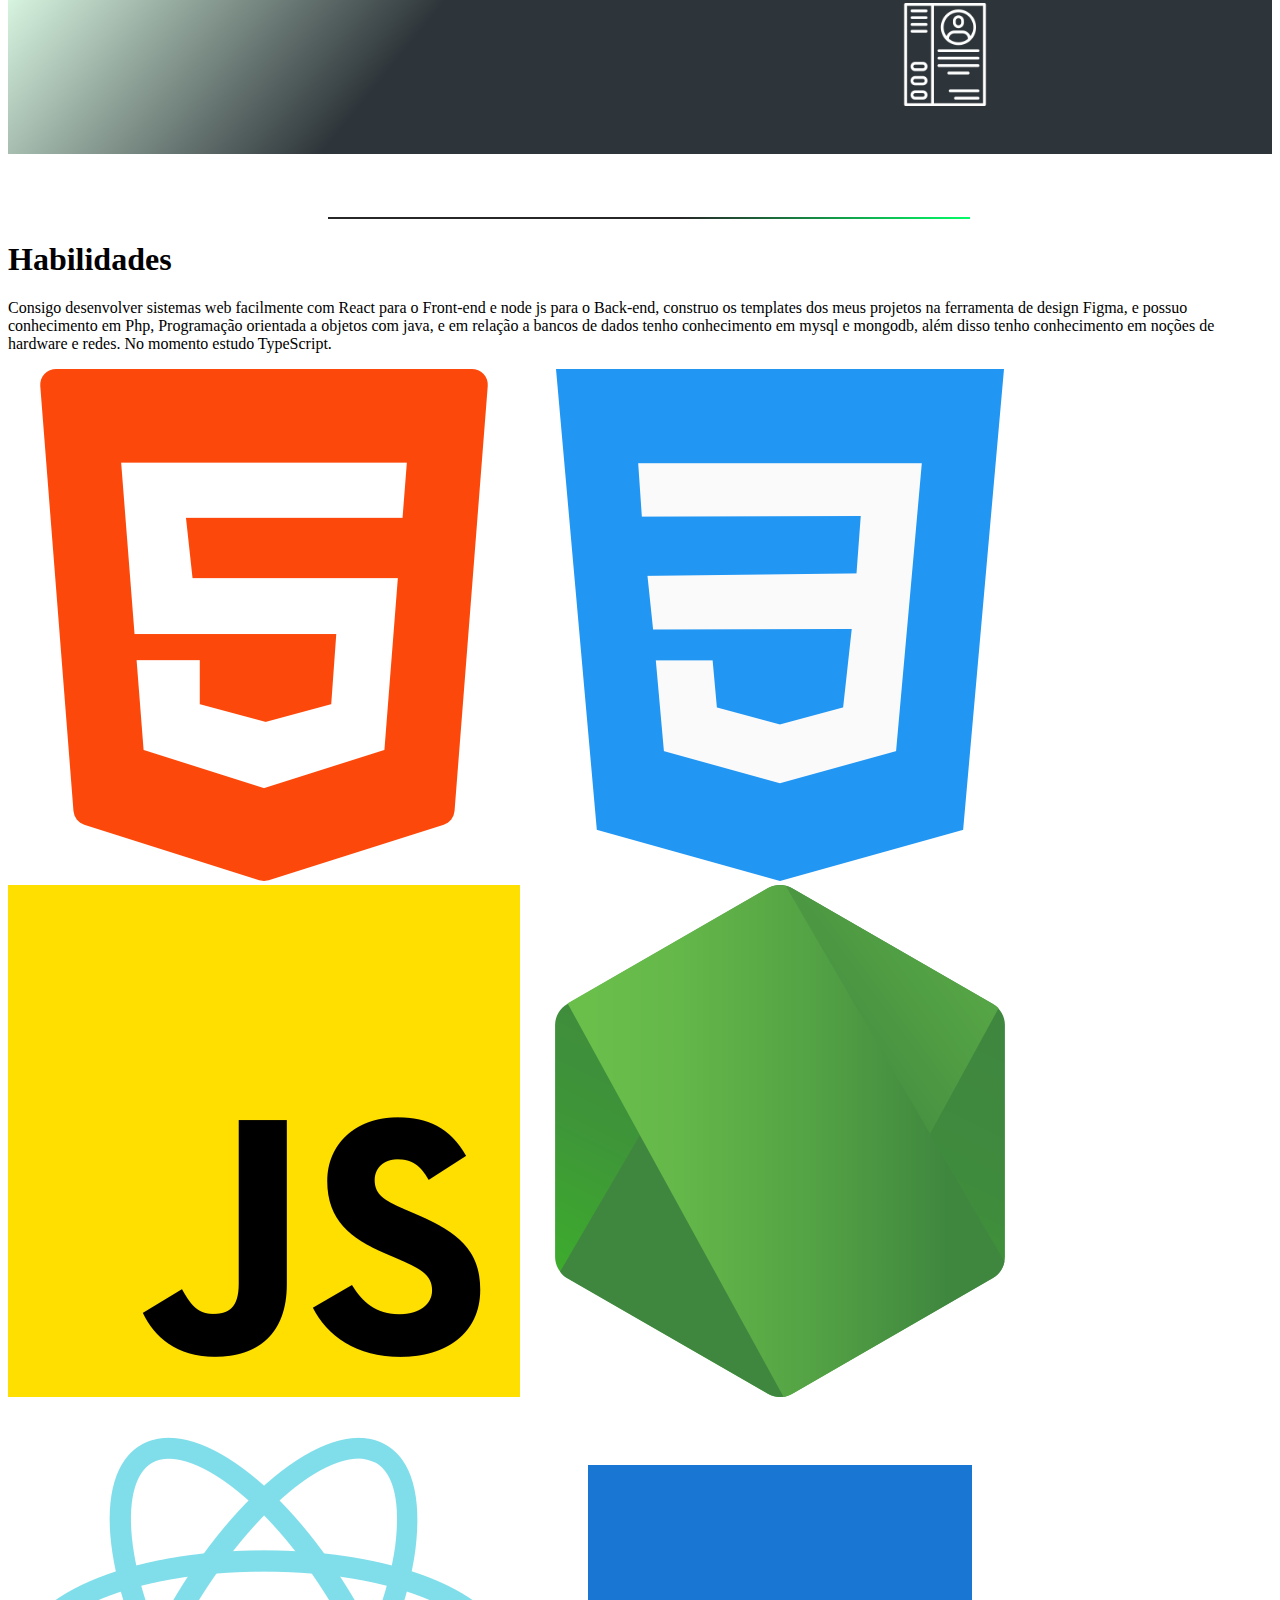
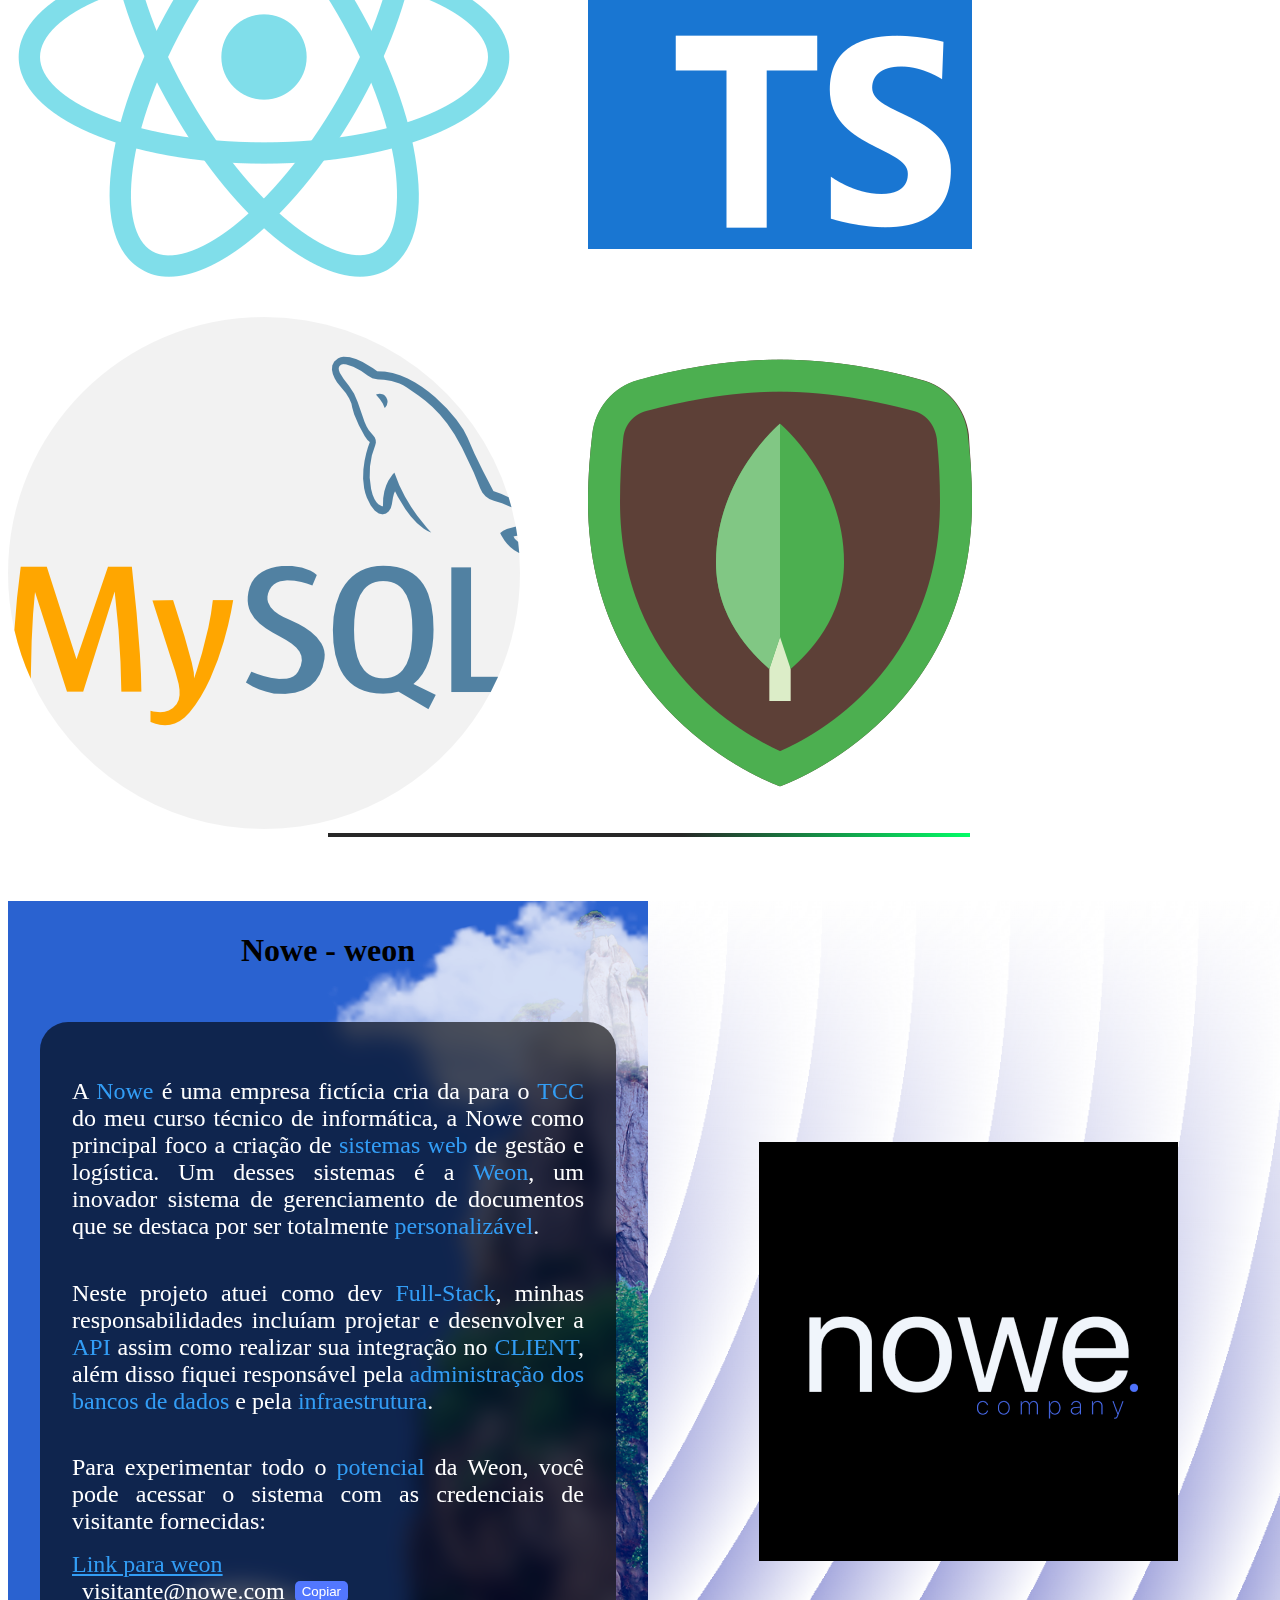
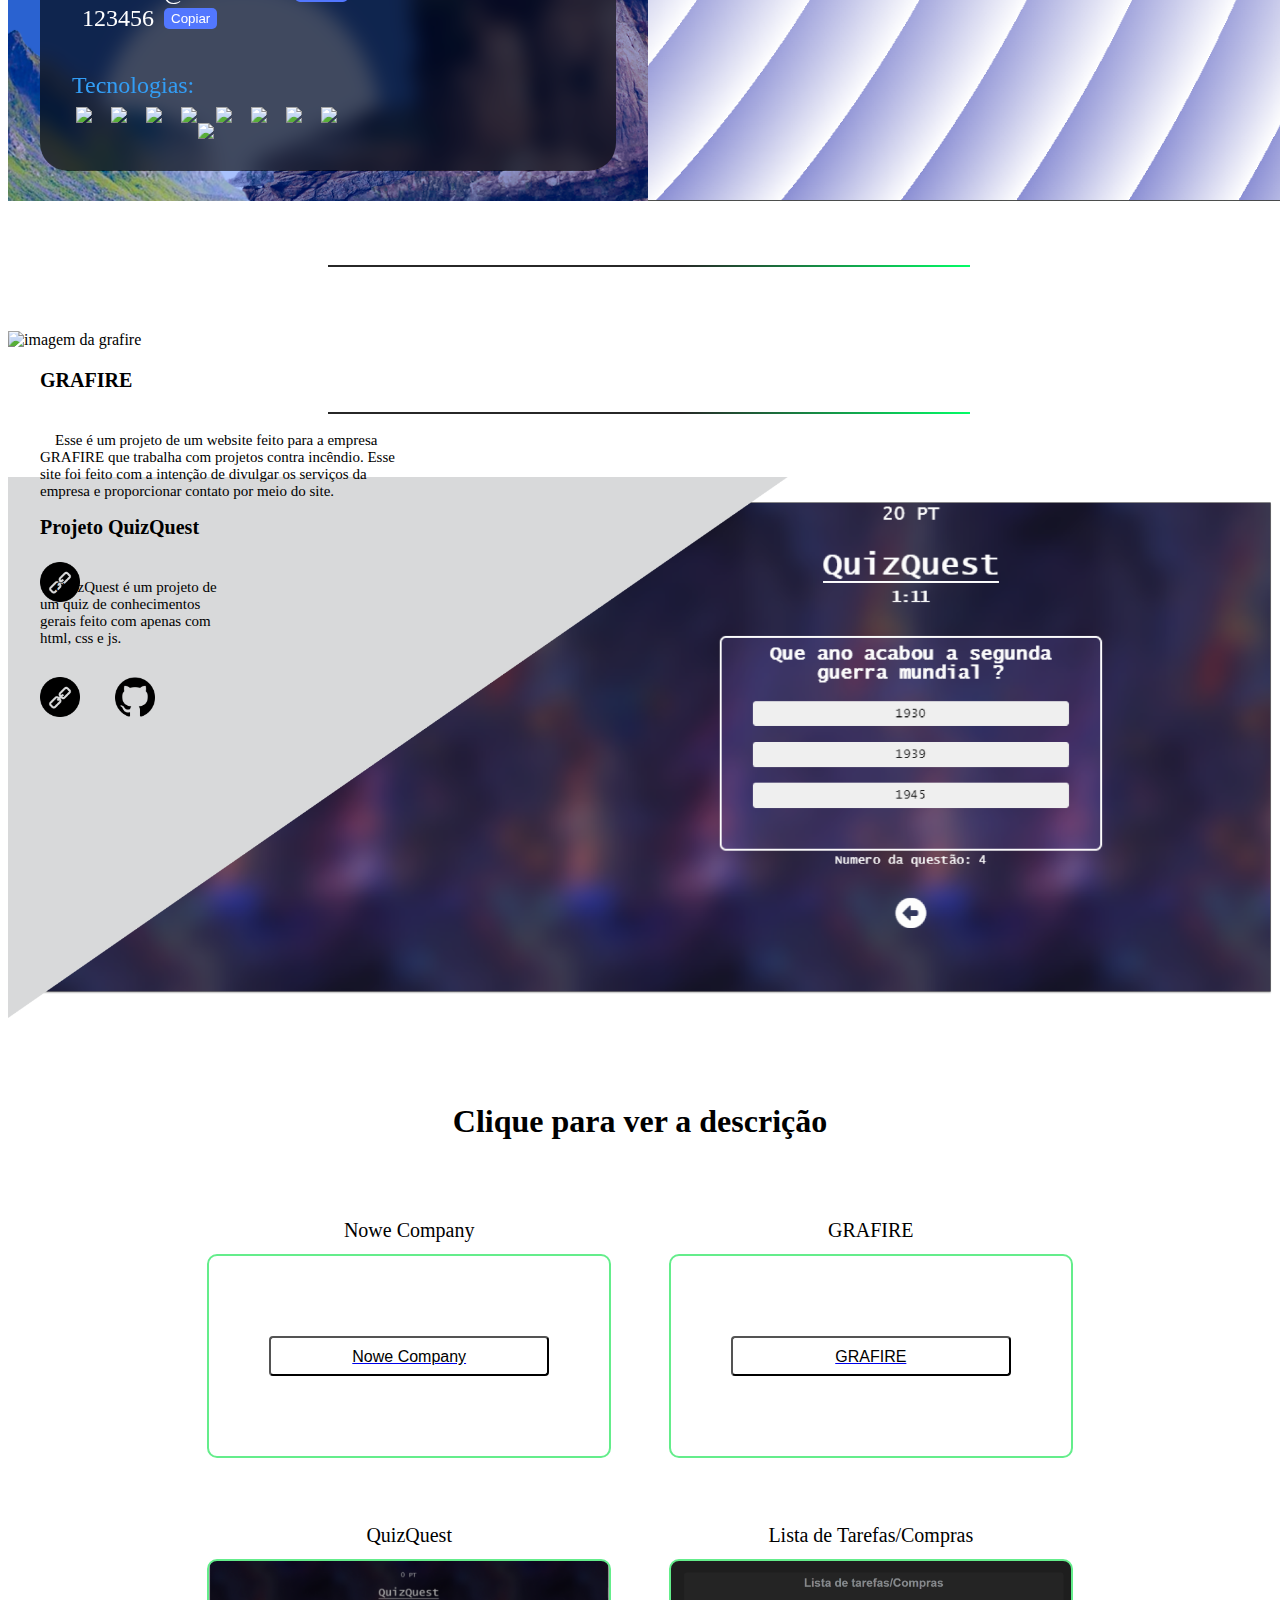
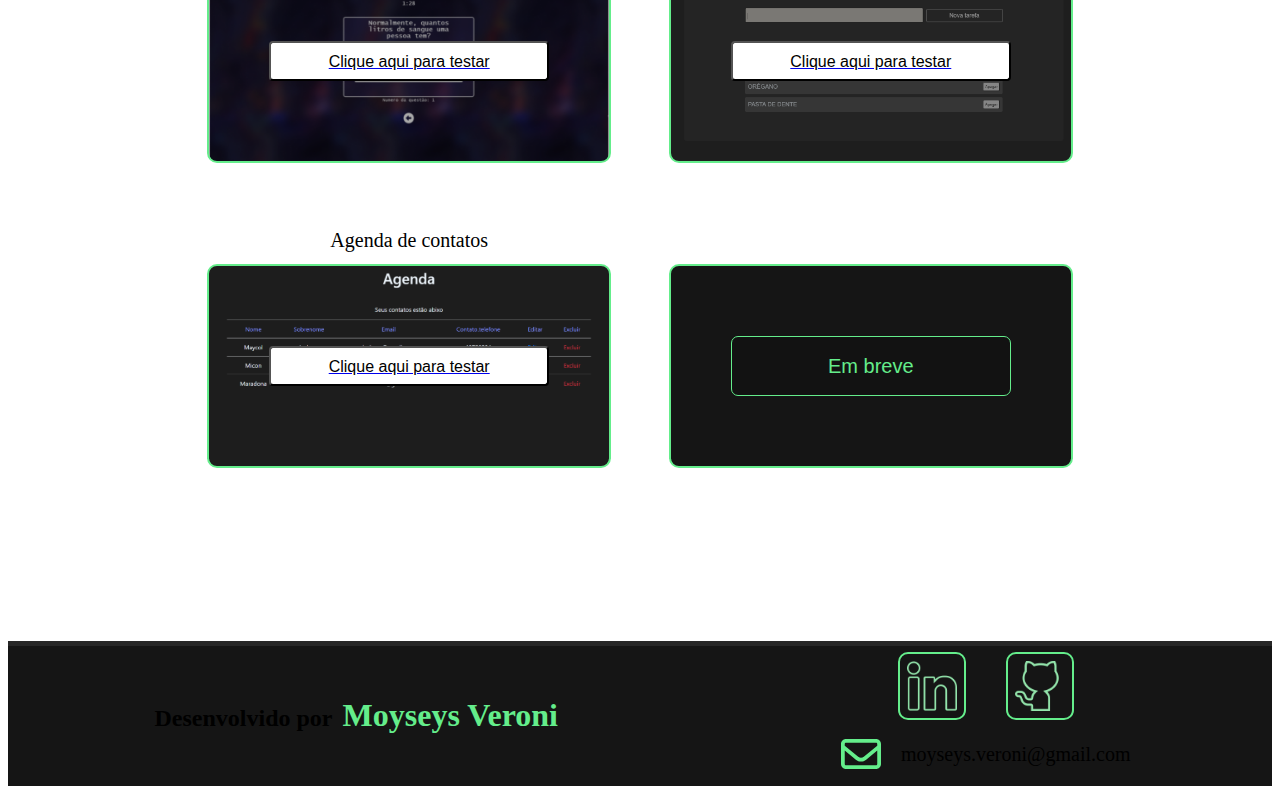
==== commit 46cad426: "mudança no link para weon" ====
--- a/index.html
+++ b/index.html
@@ -127,7 +127,7 @@
                     <p>A <span class="destaqueNowe">Nowe</span> é uma empresa fictícia cria da para o <span class="destaqueNowe">TCC</span> do meu curso técnico de informática, a Nowe como principal foco a criação de <span class="destaqueNowe">sistemas web</span> de gestão e logística. Um desses sistemas é a <span class="destaqueNowe">Weon</span>, um inovador sistema de gerenciamento de documentos que se destaca por ser totalmente <span class="destaqueNowe">personalizável</span>.</p>
                     <p>Neste projeto atuei como dev <span class="destaqueNowe">Full-Stack</span>, minhas responsabilidades incluíam projetar e desenvolver a <span class="destaqueNowe">API</span> assim como realizar sua integração no <span class="destaqueNowe">CLIENT</span>, além disso fiquei responsável pela <span class="destaqueNowe">administração dos bancos de dados</span> e pela <span class="destaqueNowe">infraestrutura</span>.</p>
                     <p>Para experimentar todo o <span class="destaqueNowe">potencial</span> da Weon, você pode acessar o sistema com as credenciais de visitante fornecidas:</p>
-                    <a href="https://nowecompany.com.br/weon"><i class="fa-solid fa-link"></i> Link para weon</a>
+                    <a href="https://weon.nowecompany.com.br"><i class="fa-solid fa-link"></i> Link para weon</a>
                     <span class="credenciaisWeon">
                         <span class="destaqueNowe">
                             <i class="fa-solid fa-envelope"></i>
--- a/css/main/sobreMim.css
+++ b/css/main/sobreMim.css
@@ -49,6 +49,9 @@
     row-gap: 40px;
     margin-top: 5%;
     font-size: 24px;
+}
+.download img{
+    width: 30% ;
 }
 
 .download:hover{
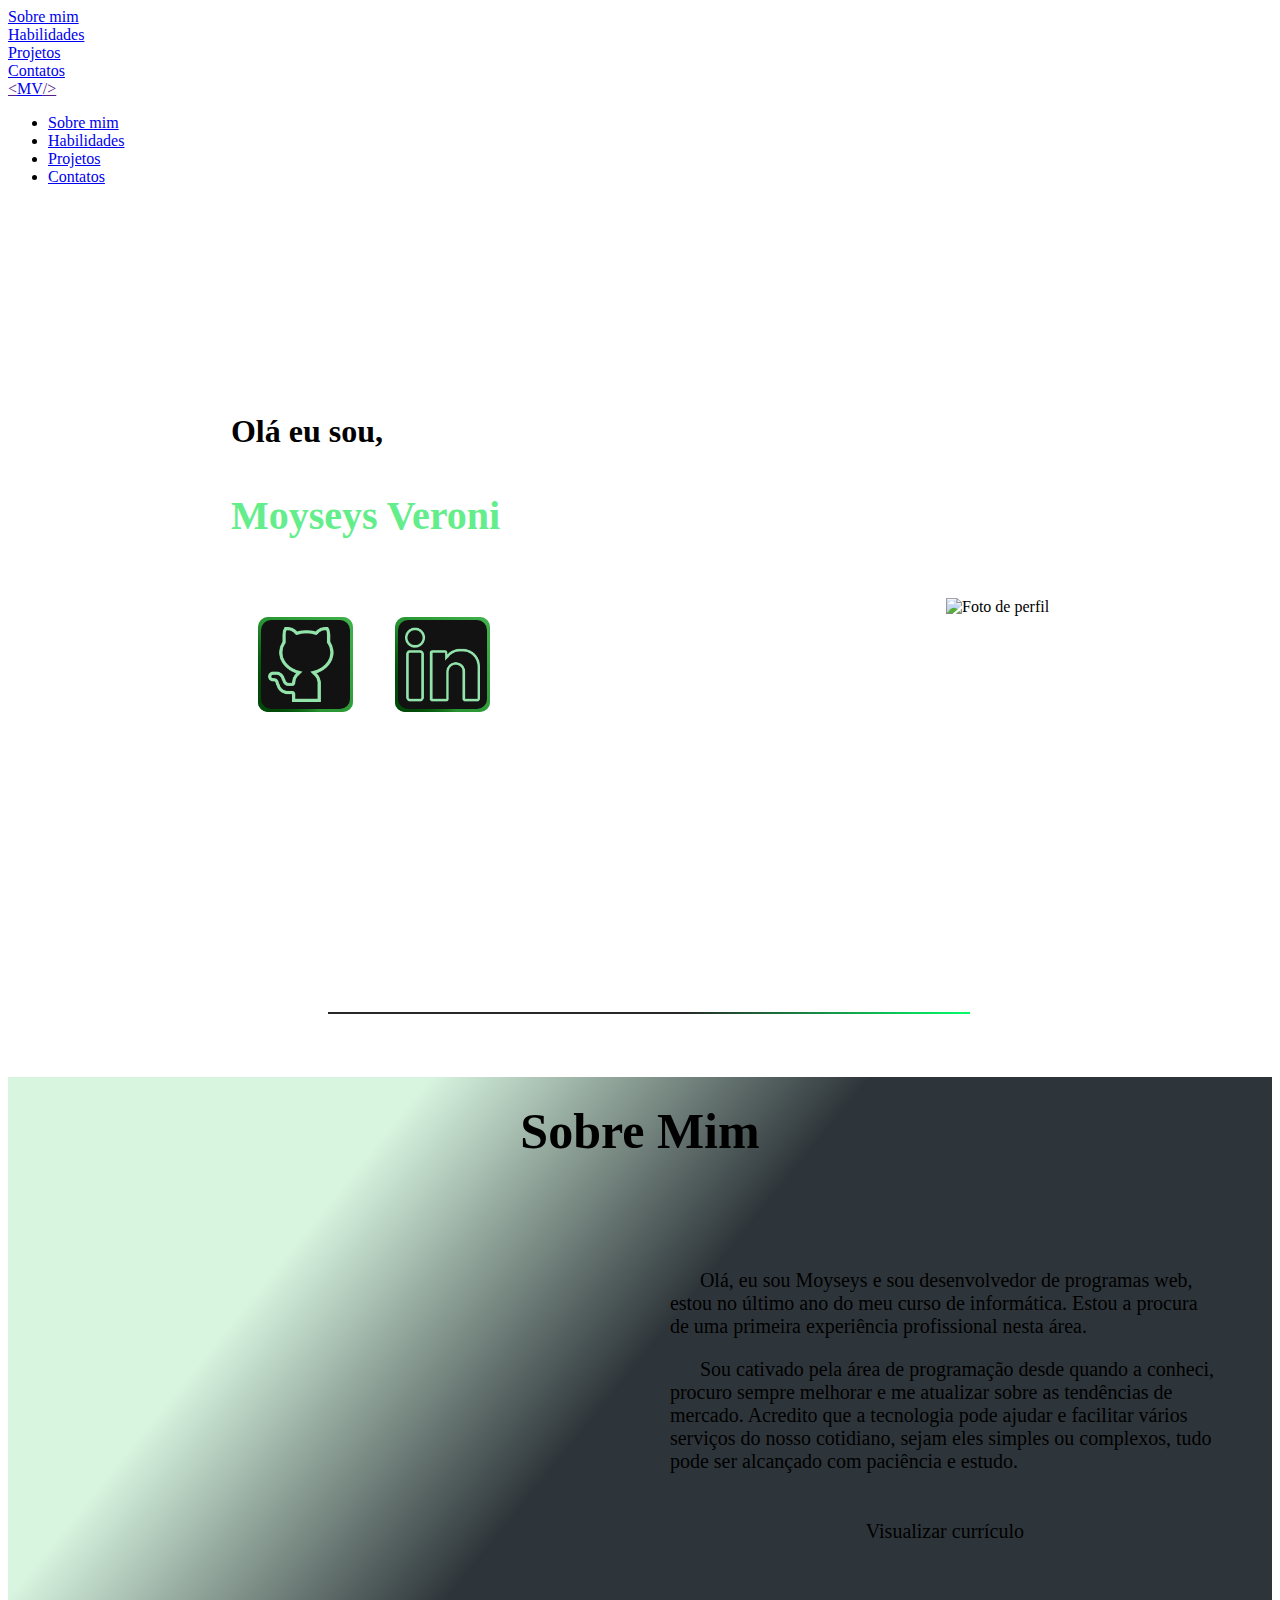
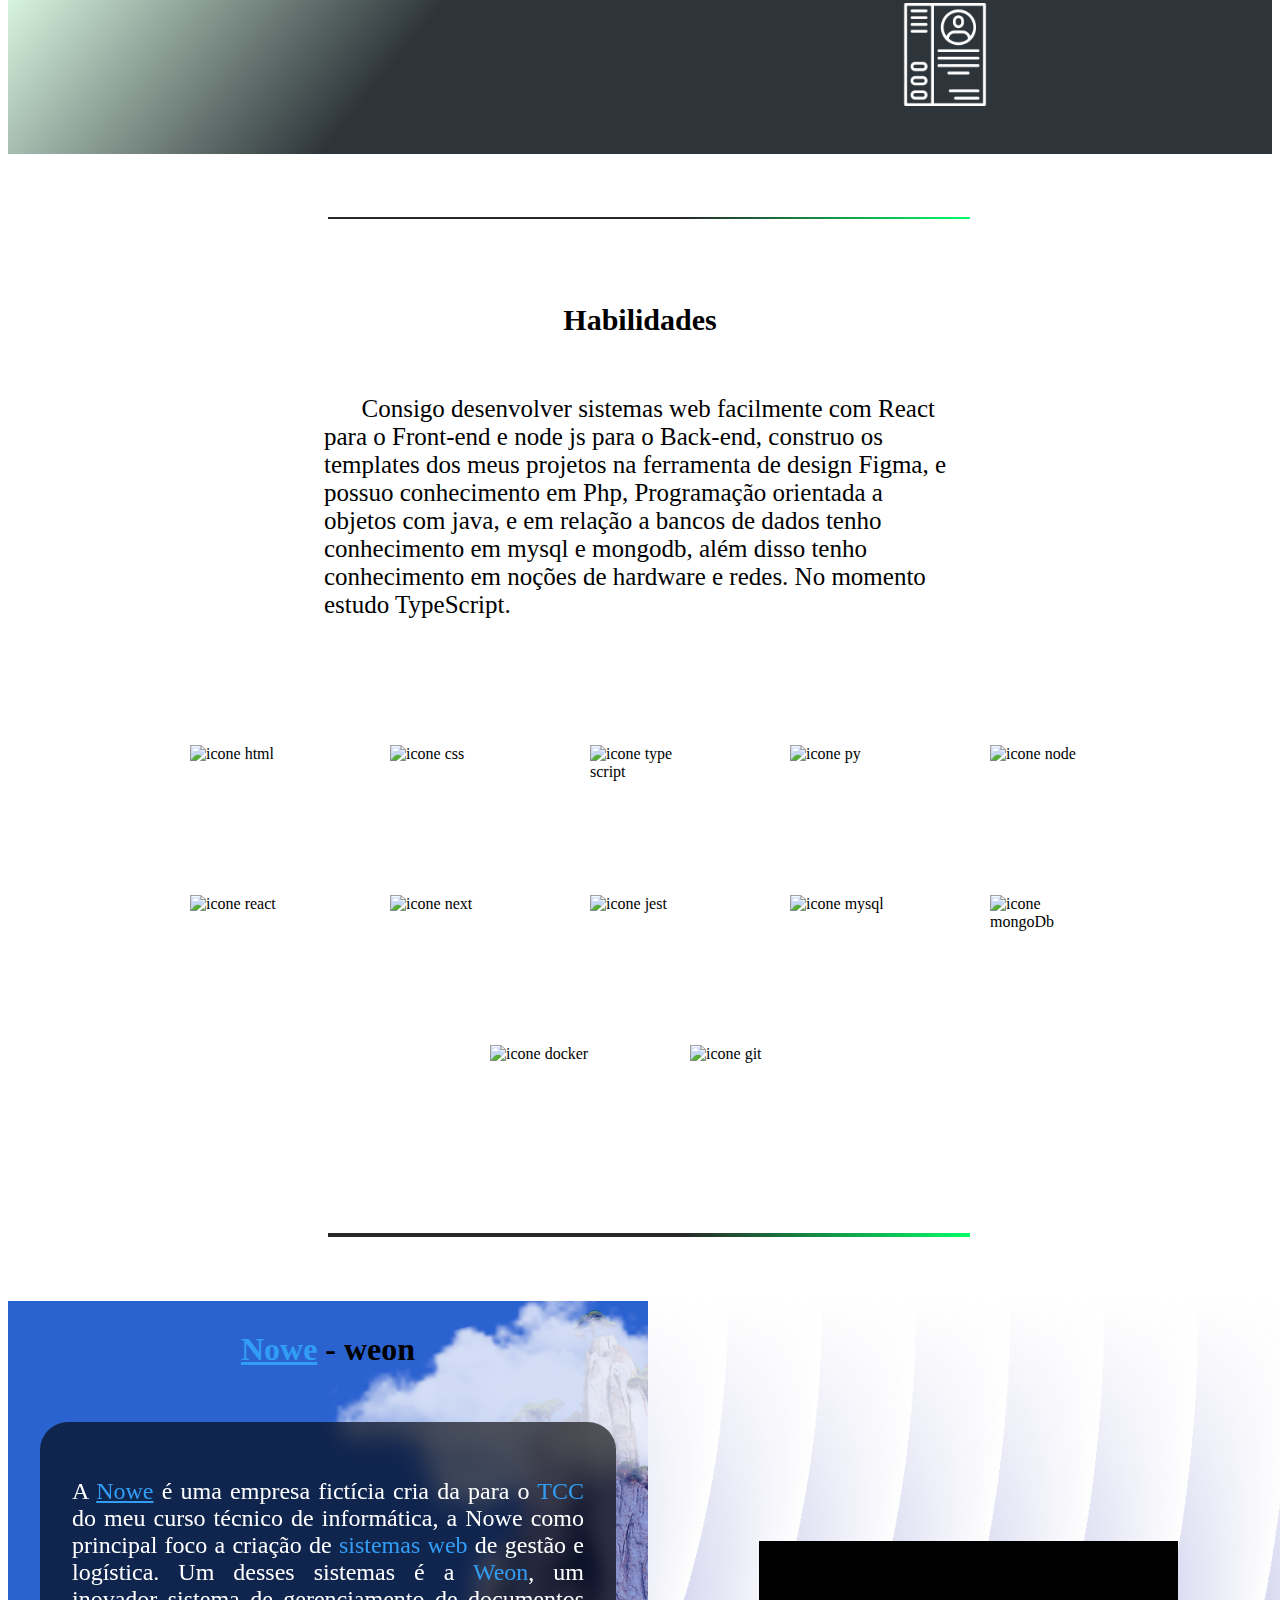
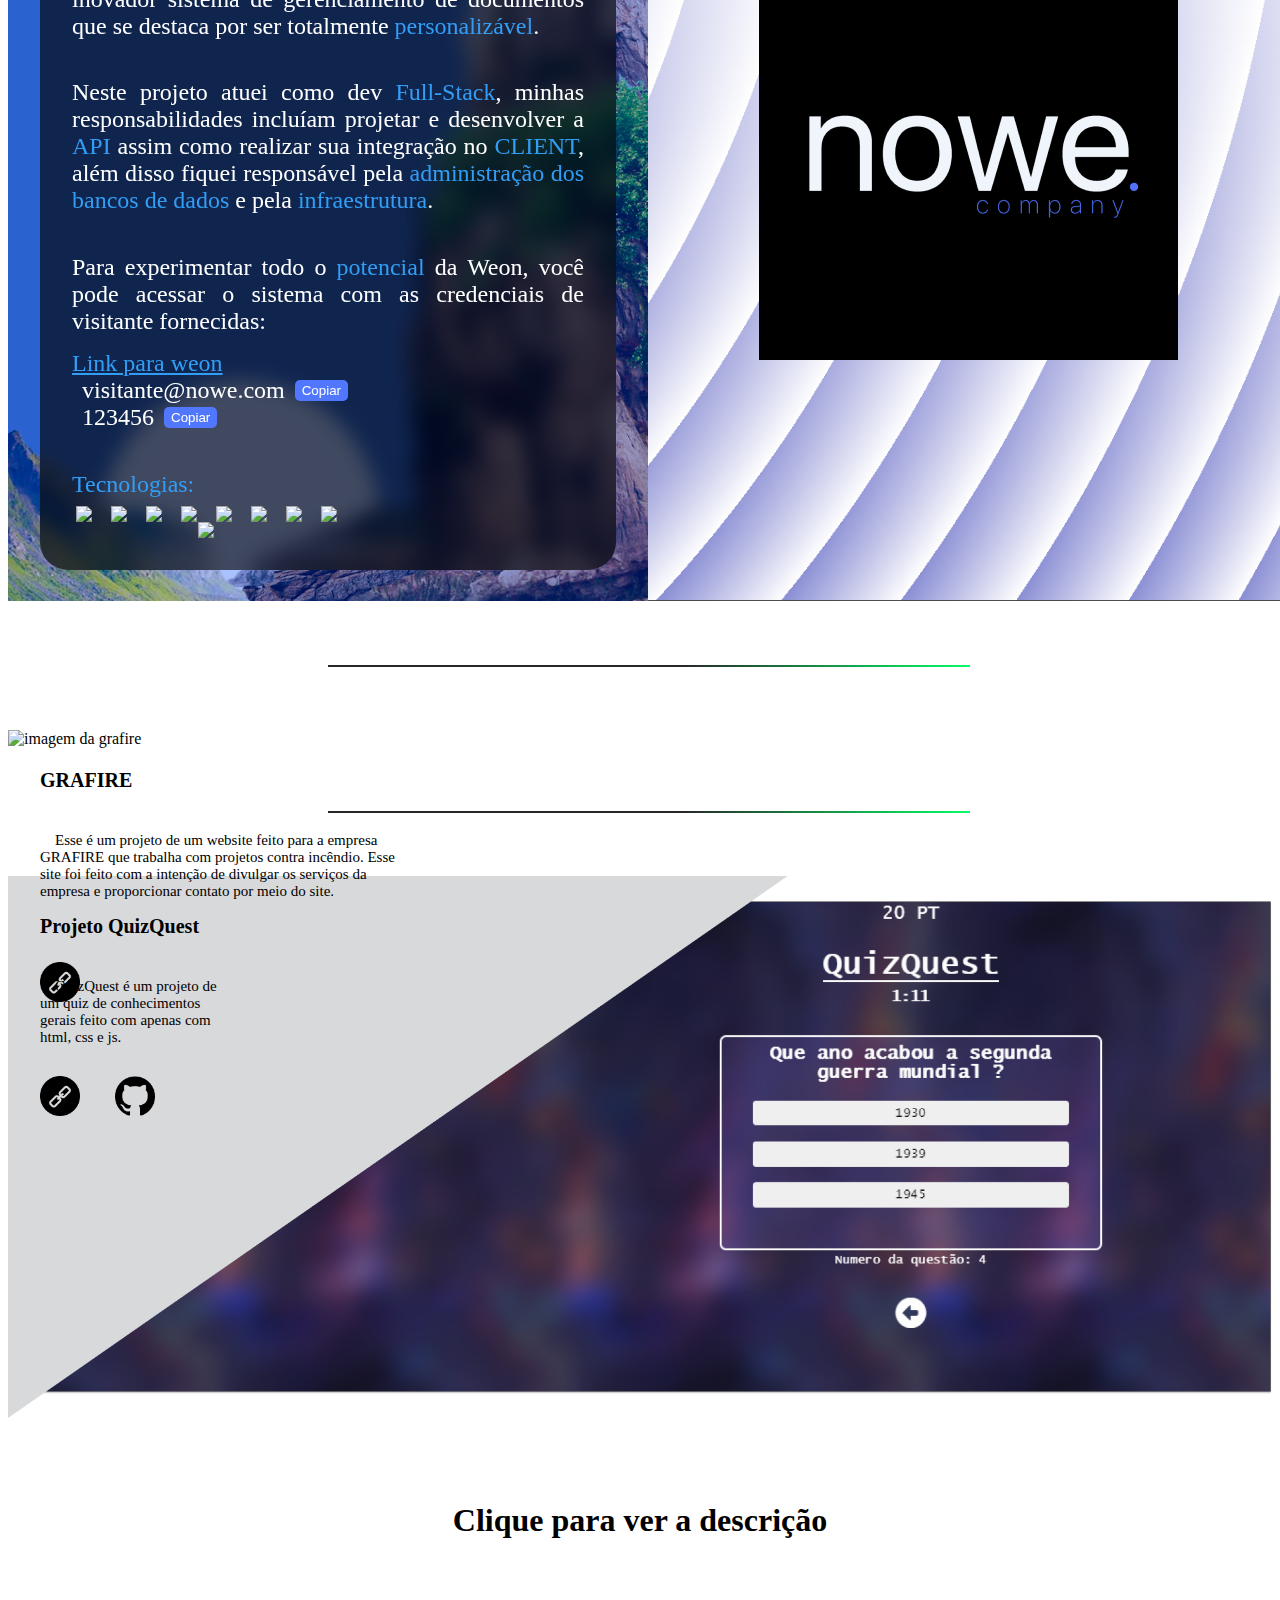
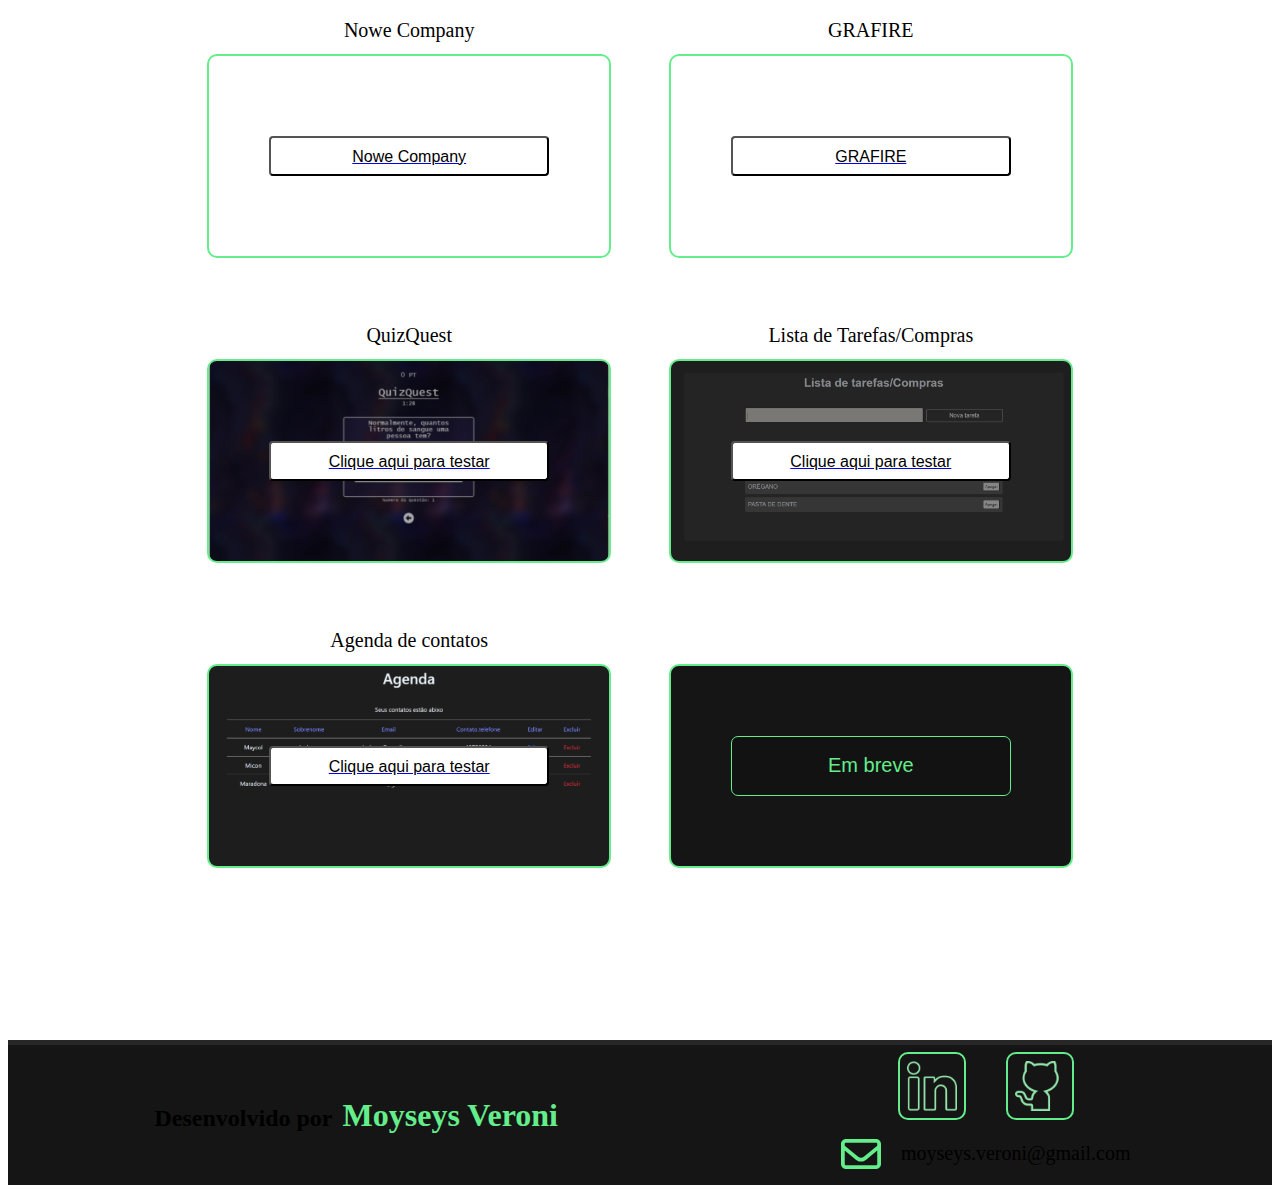
==== commit ea75092c: "Updated" ====
--- a/index.html
+++ b/index.html
@@ -107,14 +107,19 @@
             <h1>Habilidades</h1>
             <p>Consigo desenvolver sistemas web facilmente com React para o Front-end e node js para o Back-end, construo os templates dos meus projetos na ferramenta de design Figma, e possuo conhecimento em Php, Programação orientada a objetos com java, e em relação a bancos de dados tenho conhecimento em mysql e mongodb, além disso tenho conhecimento em noções de hardware e redes. No momento estudo TypeScript.</p>
             <div class="icones-habilidades">
-                <img src="img/icons/habilidades/html-5.png" alt="icone html" class="icone-habilidade">
-                <img src="img/icons/habilidades/css-3.png" alt="icone css" class="icone-habilidade">
-                <img src="img/icons/habilidades/js.png" alt="icone js" class="icone-habilidade">
-                <img src="img/icons/habilidades/node-js.png" alt="icone node" class="icone-habilidade">
-                <img src="img/icons/habilidades/react.png" alt="icone react" class="icone-habilidade">
-                <img src="img/icons/habilidades/typescript.png" alt="icone type script" class="icone-habilidade">
-                <img src="img/icons/habilidades/mysql.png" alt="icone mysql" class="icone-habilidade">
-                <img src="img/icons/habilidades/mongodb.png" alt="icone mongoDb" class="icone-habilidade">
+                
+                <img src="https://skillicons.dev/icons?i=html" alt="icone html" class="icone-habilidade">
+                <img src="https://skillicons.dev/icons?i=css" alt="icone css" class="icone-habilidade">
+                <img src="https://skillicons.dev/icons?i=ts" alt="icone type script" class="icone-habilidade">
+                <img src="https://skillicons.dev/icons?i=py" alt="icone py" class="icone-habilidade">
+                <img src="https://skillicons.dev/icons?i=nodejs" alt="icone node" class="icone-habilidade">
+                <img src="https://skillicons.dev/icons?i=react" alt="icone react" class="icone-habilidade">
+                <img src="https://skillicons.dev/icons?i=next" alt="icone next" class="icone-habilidade">
+                <img src="https://skillicons.dev/icons?i=jest" alt="icone jest" class="icone-habilidade">
+                <img src="https://skillicons.dev/icons?i=mysql" alt="icone mysql" class="icone-habilidade">
+                <img src="https://skillicons.dev/icons?i=mongodb" alt="icone mongoDb" class="icone-habilidade">
+                <img src="https://skillicons.dev/icons?i=docker" alt="icone docker" class="icone-habilidade">
+                <img src="https://skillicons.dev/icons?i=git" alt="icone git" class="icone-habilidade">
             </div>
         </div>
         <div class="separador"></div>
@@ -122,9 +127,9 @@
         <div class="separador"></div>
         <div class="section-nowe">
             <div class="left-section">
-                <h1>Nowe - weon</h1>
+                <h1><a class="destaqueNowe underline" href="https://nowe-landing-page.vercel.app/">Nowe</a> - weon</h1>
                 <div class="card-nowe-weon" id="card-nowe-projetos">
-                    <p>A <span class="destaqueNowe">Nowe</span> é uma empresa fictícia cria da para o <span class="destaqueNowe">TCC</span> do meu curso técnico de informática, a Nowe como principal foco a criação de <span class="destaqueNowe">sistemas web</span> de gestão e logística. Um desses sistemas é a <span class="destaqueNowe">Weon</span>, um inovador sistema de gerenciamento de documentos que se destaca por ser totalmente <span class="destaqueNowe">personalizável</span>.</p>
+                    <p>A <span class="destaqueNowe"><a class="underline" href="https://nowe-landing-page.vercel.app/">Nowe</a></span> é uma empresa fictícia cria da para o <span class="destaqueNowe">TCC</span> do meu curso técnico de informática, a Nowe como principal foco a criação de <span class="destaqueNowe">sistemas web</span> de gestão e logística. Um desses sistemas é a <span class="destaqueNowe">Weon</span>, um inovador sistema de gerenciamento de documentos que se destaca por ser totalmente <span class="destaqueNowe">personalizável</span>.</p>
                     <p>Neste projeto atuei como dev <span class="destaqueNowe">Full-Stack</span>, minhas responsabilidades incluíam projetar e desenvolver a <span class="destaqueNowe">API</span> assim como realizar sua integração no <span class="destaqueNowe">CLIENT</span>, além disso fiquei responsável pela <span class="destaqueNowe">administração dos bancos de dados</span> e pela <span class="destaqueNowe">infraestrutura</span>.</p>
                     <p>Para experimentar todo o <span class="destaqueNowe">potencial</span> da Weon, você pode acessar o sistema com as credenciais de visitante fornecidas:</p>
                     <a href="https://weon.nowecompany.com.br"><i class="fa-solid fa-link"></i> Link para weon</a>
@@ -149,9 +154,9 @@
                     <div class="techs-weon">
                         <p class="destaqueNowe"><i class="fa-solid fa-code" style="color: #5277FF;"></i>Tecnologias:</p>
                         <div class="cont-icons-techs-weon">
-                            <img src="https://skillicons.dev/icons?i=html" />
-                            <img src="https://skillicons.dev/icons?i=css" />
-                            <img src="https://skillicons.dev/icons?i=bootstrap" />
+                            <img src="https://skillicons.dev/icons?i=react" />
+                            <img src="https://skillicons.dev/icons?i=tailwind" />
+                            <img src="https://skillicons.dev/icons?i=ts" />
                             <img src="https://skillicons.dev/icons?i=js" />
                             <img src="https://skillicons.dev/icons?i=nodejs" />
                             <img src="https://skillicons.dev/icons?i=docker" />
@@ -206,7 +211,7 @@
 
                 <div class="cell-projeto">
                     <p>Nowe Company</p>
-                    <a target="_blank" href="https://nowecompany.com.br/">
+                    <a target="_blank" href="https://nowe-landing-page.vercel.app/">
                         <div class="baner-projeto nowe">
                             <button  class="btn-projetos">Nowe Company</button>
                         </div>
--- a/css/main/habilidades.css
+++ b/css/main/habilidades.css
@@ -0,0 +1,116 @@
+.habilidades{
+    margin-top: 5%;
+    display: flex;
+    flex-direction: column;
+    align-items: center;
+    margin-bottom: 5% ;
+    -webkit-animation: scale-up-center 0.7s ;
+    animation: scale-up-center 0.7s ;
+    animation-play-state: paused;
+}
+.habilidades h1{
+    font-size: 40px;
+}
+.habilidades p{
+    margin-top: 3%;
+    width: 50%;
+    text-indent: 3ch;
+    font-size: 34px;
+}
+.icones-habilidades{
+    margin-top: 6%;
+    display: flex;
+    align-items: center;
+    justify-content: center;
+    flex-wrap: wrap;
+    column-gap: 50px;
+    width: 80%;
+}
+
+@keyframes animation-habilidades{
+    from {margin-top: 15px;}
+    to{margin-top: 0px;}
+}
+.icone-habilidade{
+    width: 100px;
+    height: 100px;
+    margin: 25px;
+    transition: width 0.5s;
+    transition: height 0.5s;
+    transition: margin 0.5s;
+    }
+.icone-habilidade:hover{
+    height: 110px;
+    width: 110px;
+    margin: 20px;
+    animation-name: animation-habilidades;
+    animation-duration: 0.5s;
+    animation-iteration-count: infinite;
+    animation-direction: alternate;
+    animation-timing-function: linear;
+}
+
+@media(max-width:1400px){
+    .habilidades h1{
+        font-size: 30px;
+    }
+    .habilidades p{
+        margin-top: 3%;
+        width: 50%;
+        text-indent: 3ch;
+        font-size: 25px;
+    }
+}
+
+@media(max-width:520px){
+    
+    .habilidades{
+        margin-top: 5%;
+        height: 90vh;
+        display: flex;
+        flex-direction: column;
+        align-items: center;
+        justify-content: center;
+        margin-bottom: 5% ;
+        -webkit-animation: scale-up-center 0.7s ;
+        animation: scale-up-center 0.7s ;
+        animation-play-state: paused;
+    }
+    .habilidades h1{
+        font-size: 19px;
+    }
+    .habilidades p{
+        margin-top: 10%;
+        width: 90%;
+        text-indent: 3ch;
+        font-size: 16px;
+    }
+    .icones-habilidades{
+        margin-top: 6%;
+        display: flex;
+        align-items: center;
+        flex-wrap: wrap;
+        justify-content: center;
+        column-gap: 2%px;
+    }
+
+    @keyframes animation-habilidades{
+        from {margin-top: 15px;}
+        to{margin-top: 0px;}
+    }
+    .icone-habilidade{
+        width: 50px;
+        height: 50px;
+        margin-top: 25px;
+        transition: width 0.5s;
+    }
+    .icone-habilidade:hover{
+        width: 50px;
+        height: 50px;
+        animation-name: animation-habilidades;
+        animation-duration: 0.5s;
+        animation-iteration-count: infinite;
+        animation-direction: alternate;
+        animation-timing-function: linear;
+    }
+}
--- a/css/main/projetos.css
+++ b/css/main/projetos.css
@@ -132,6 +132,10 @@
             color: #0037ff;
         }
     }
+}
+
+.underline{
+    text-decoration: underline;
 }
 
 .cont-icons-techs-weon{
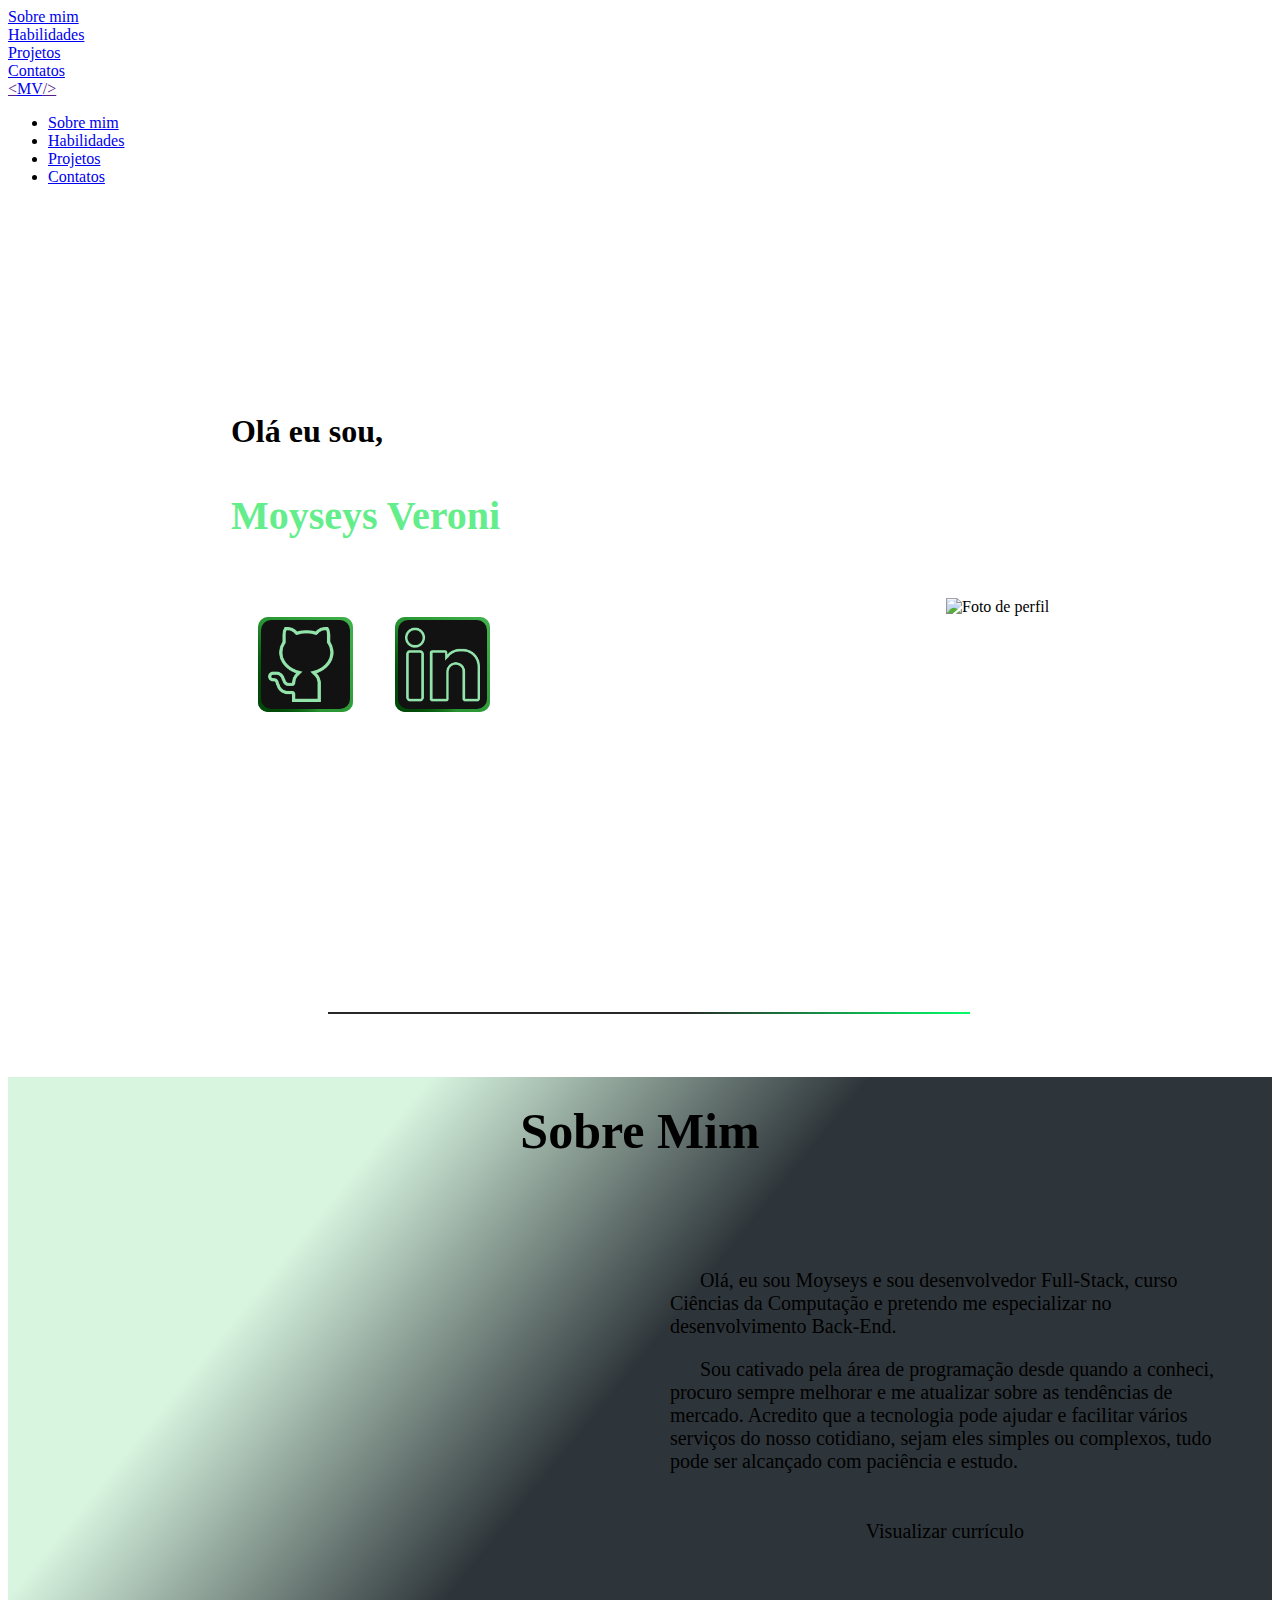
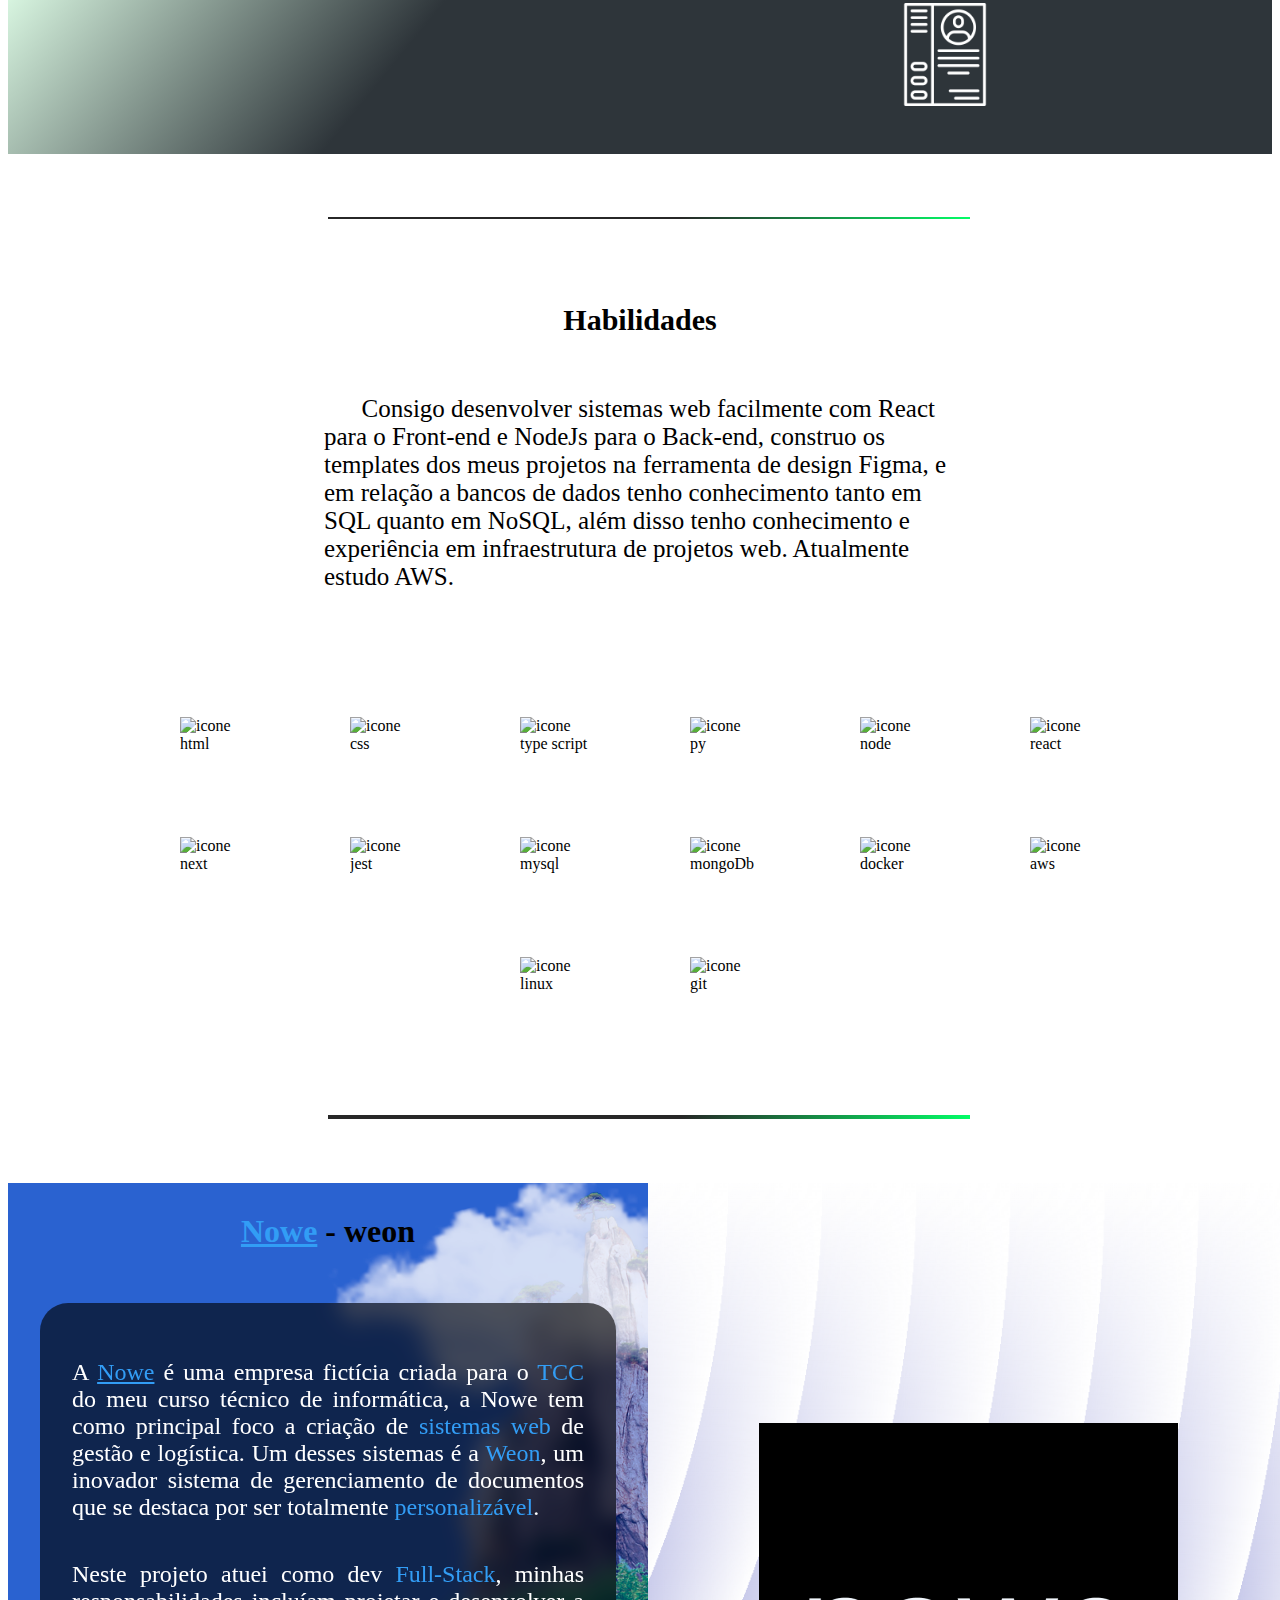
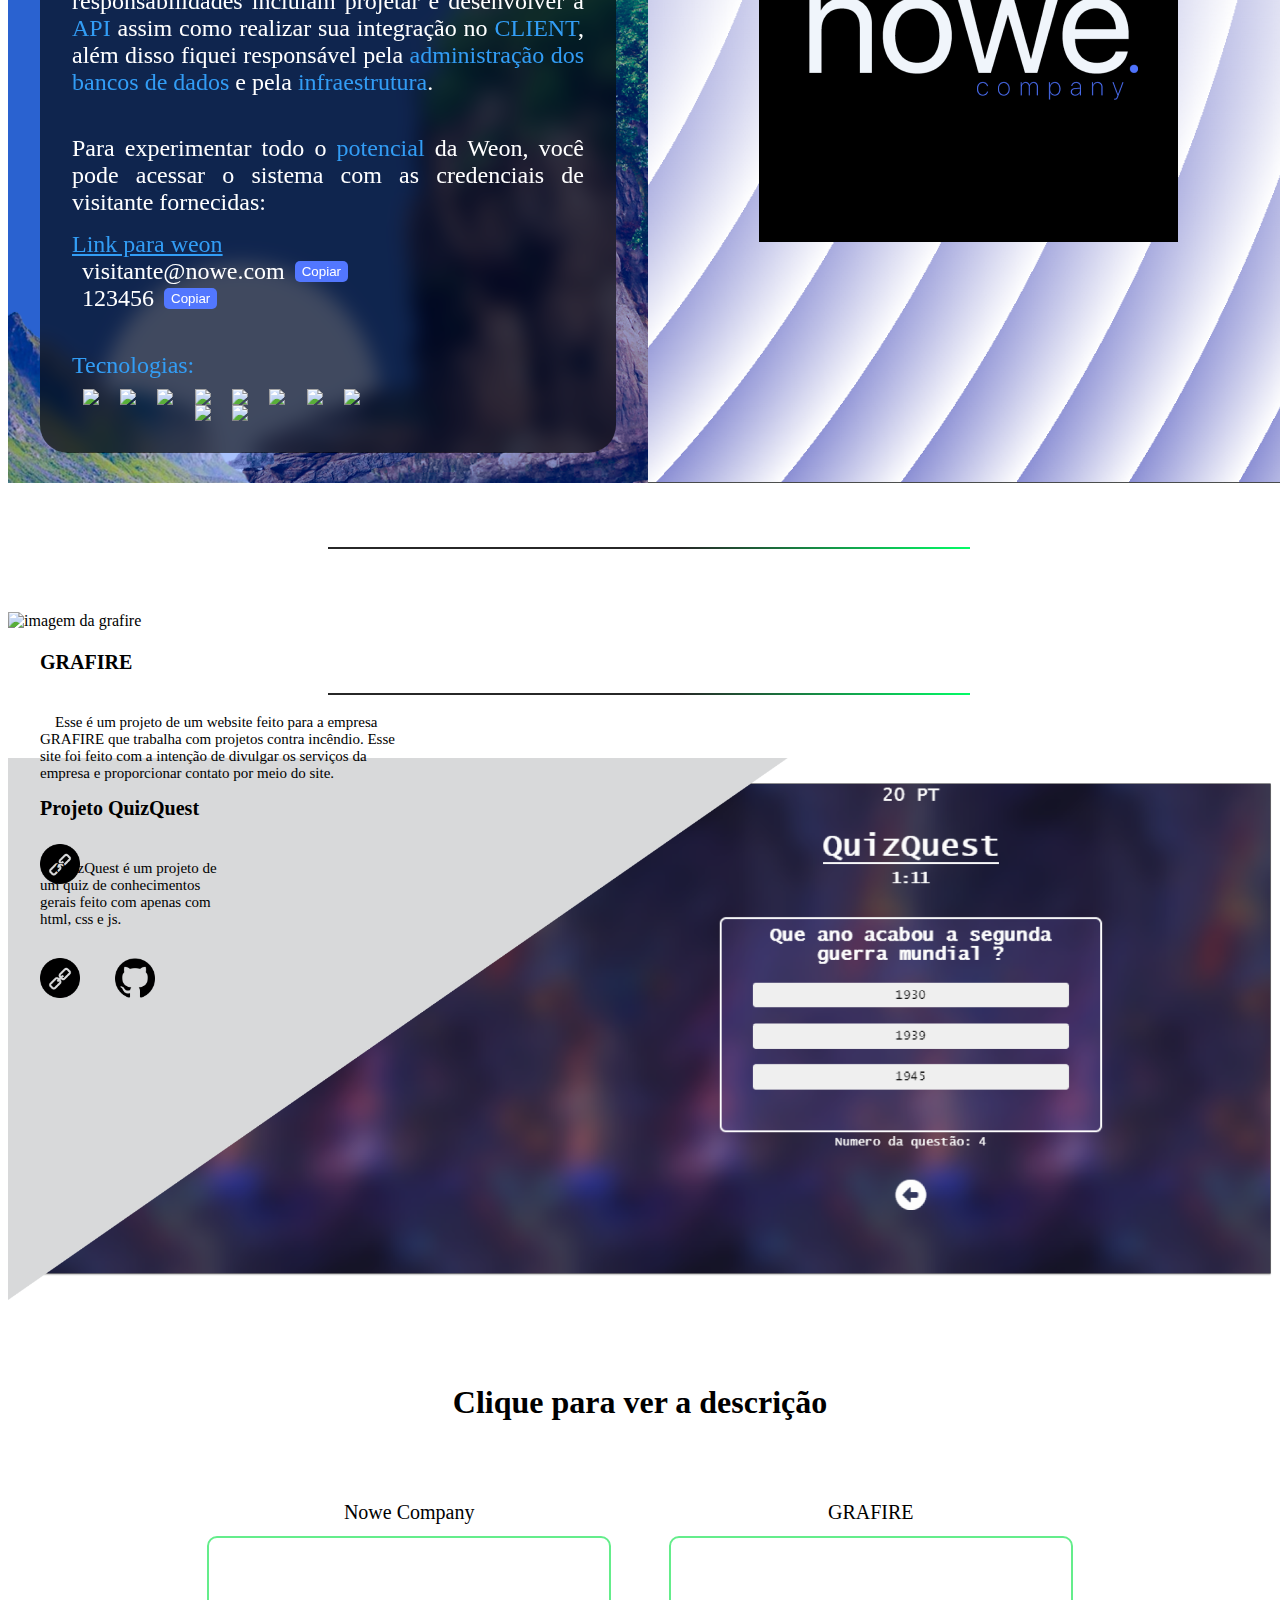
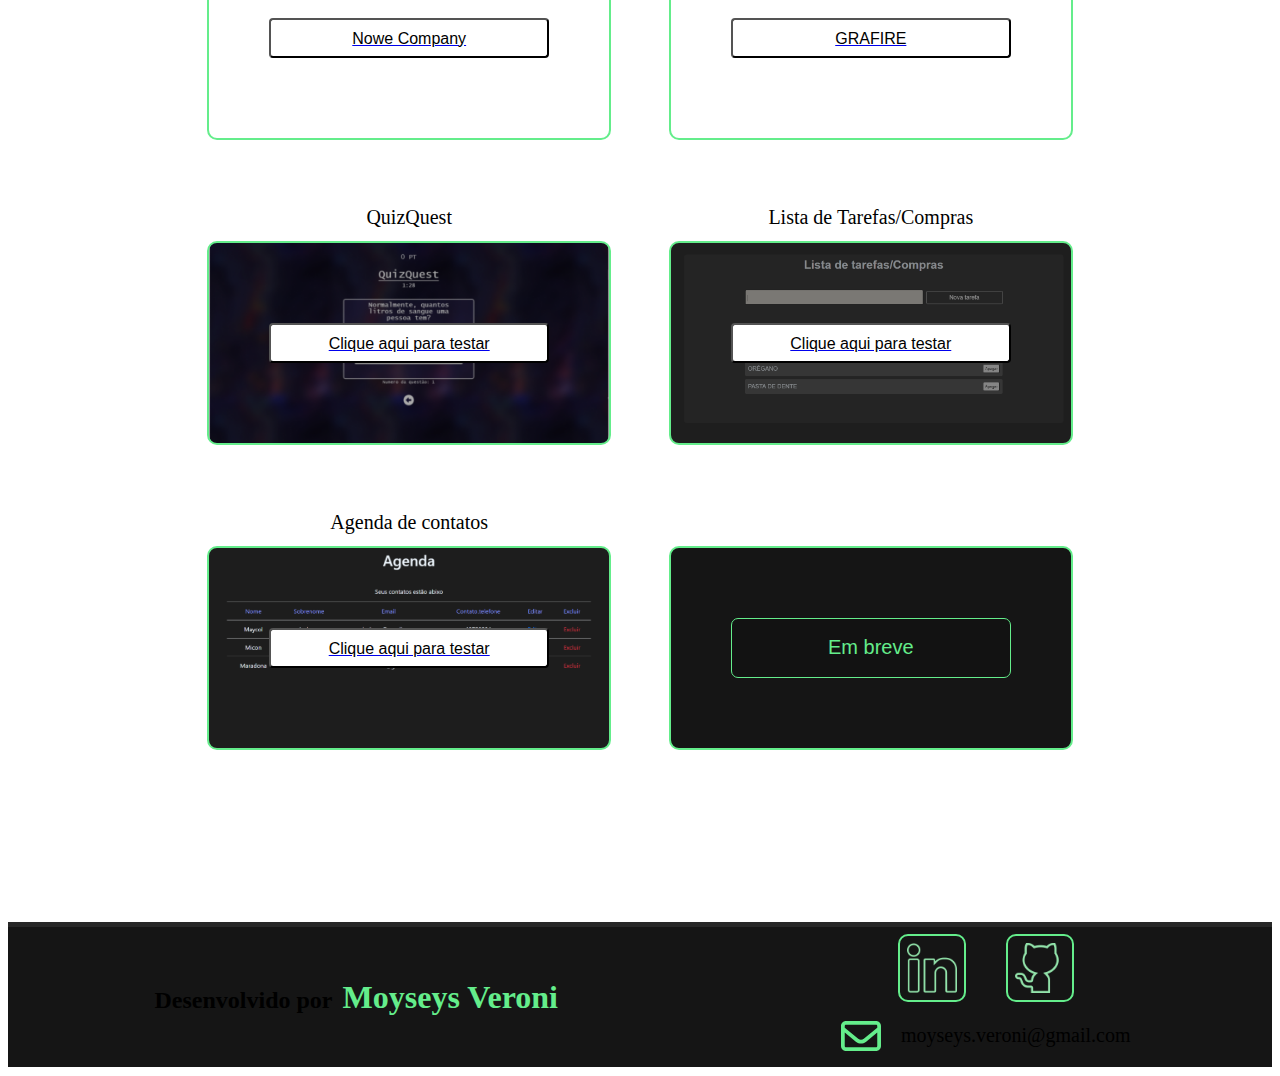
==== commit be4a2341: "Update sobre mim" ====
--- a/index.html
+++ b/index.html
@@ -87,7 +87,7 @@
                 <div class="cont-sobremim-texto">
 
                     <div class="texto-sobremim">      
-                        <p class="paragrafo-sobremim"> Olá, eu sou Moyseys e sou desenvolvedor de programas web, estou no último ano do meu curso de informática. Estou a procura de uma primeira experiência profissional nesta área.</p>
+                        <p class="paragrafo-sobremim"> Olá, eu sou Moyseys e sou desenvolvedor Full-Stack, curso Ciências da Computação e pretendo me especializar no desenvolvimento Back-End.</p>
                         <p class="paragrafo-sobremim">Sou cativado pela área de programação desde quando a conheci, procuro sempre melhorar e me atualizar sobre as tendências de mercado. Acredito que a tecnologia pode ajudar e facilitar vários serviços do nosso cotidiano, sejam eles simples ou complexos, tudo pode ser alcançado com paciência e estudo.</p>
                     </div>
 
@@ -105,7 +105,7 @@
         <div id="link-habilidades"></div>
         <div class="habilidades" id="habilidades">
             <h1>Habilidades</h1>
-            <p>Consigo desenvolver sistemas web facilmente com React para o Front-end e node js para o Back-end, construo os templates dos meus projetos na ferramenta de design Figma, e possuo conhecimento em Php, Programação orientada a objetos com java, e em relação a bancos de dados tenho conhecimento em mysql e mongodb, além disso tenho conhecimento em noções de hardware e redes. No momento estudo TypeScript.</p>
+            <p>Consigo desenvolver sistemas web facilmente com React para o Front-end e NodeJs para o Back-end, construo os templates dos meus projetos na ferramenta de design Figma, e em relação a bancos de dados tenho conhecimento tanto em SQL quanto em NoSQL, além disso tenho conhecimento e experiência em infraestrutura de projetos web. Atualmente estudo AWS.</p>
             <div class="icones-habilidades">
                 
                 <img src="https://skillicons.dev/icons?i=html" alt="icone html" class="icone-habilidade">
@@ -119,6 +119,8 @@
                 <img src="https://skillicons.dev/icons?i=mysql" alt="icone mysql" class="icone-habilidade">
                 <img src="https://skillicons.dev/icons?i=mongodb" alt="icone mongoDb" class="icone-habilidade">
                 <img src="https://skillicons.dev/icons?i=docker" alt="icone docker" class="icone-habilidade">
+                <img src="https://skillicons.dev/icons?i=aws" alt="icone aws" class="icone-habilidade">
+                <img src="https://skillicons.dev/icons?i=linux" alt="icone linux" class="icone-habilidade">
                 <img src="https://skillicons.dev/icons?i=git" alt="icone git" class="icone-habilidade">
             </div>
         </div>
@@ -129,7 +131,7 @@
             <div class="left-section">
                 <h1><a class="destaqueNowe underline" href="https://nowe-landing-page.vercel.app/">Nowe</a> - weon</h1>
                 <div class="card-nowe-weon" id="card-nowe-projetos">
-                    <p>A <span class="destaqueNowe"><a class="underline" href="https://nowe-landing-page.vercel.app/">Nowe</a></span> é uma empresa fictícia cria da para o <span class="destaqueNowe">TCC</span> do meu curso técnico de informática, a Nowe como principal foco a criação de <span class="destaqueNowe">sistemas web</span> de gestão e logística. Um desses sistemas é a <span class="destaqueNowe">Weon</span>, um inovador sistema de gerenciamento de documentos que se destaca por ser totalmente <span class="destaqueNowe">personalizável</span>.</p>
+                    <p>A <span class="destaqueNowe"><a class="underline" href="https://nowe-landing-page.vercel.app/">Nowe</a></span> é uma empresa fictícia criada para o <span class="destaqueNowe">TCC</span> do meu curso técnico de informática, a Nowe tem como principal foco a criação de <span class="destaqueNowe">sistemas web</span> de gestão e logística. Um desses sistemas é a <span class="destaqueNowe">Weon</span>, um inovador sistema de gerenciamento de documentos que se destaca por ser totalmente <span class="destaqueNowe">personalizável</span>.</p>
                     <p>Neste projeto atuei como dev <span class="destaqueNowe">Full-Stack</span>, minhas responsabilidades incluíam projetar e desenvolver a <span class="destaqueNowe">API</span> assim como realizar sua integração no <span class="destaqueNowe">CLIENT</span>, além disso fiquei responsável pela <span class="destaqueNowe">administração dos bancos de dados</span> e pela <span class="destaqueNowe">infraestrutura</span>.</p>
                     <p>Para experimentar todo o <span class="destaqueNowe">potencial</span> da Weon, você pode acessar o sistema com as credenciais de visitante fornecidas:</p>
                     <a href="https://weon.nowecompany.com.br"><i class="fa-solid fa-link"></i> Link para weon</a>
@@ -163,6 +165,7 @@
                             <img src="https://skillicons.dev/icons?i=sequelize" />
                             <img src="https://skillicons.dev/icons?i=mysql" />
                             <img src="https://skillicons.dev/icons?i=mongodb" />
+                            <img src="https://skillicons.dev/icons?i=aws" />
                         </div>
                     </div>
                 </div>
--- a/css/main/habilidades.css
+++ b/css/main/habilidades.css
@@ -32,16 +32,16 @@
     to{margin-top: 0px;}
 }
 .icone-habilidade{
-    width: 100px;
-    height: 100px;
+    width: 70px;
+    height: 70px;
     margin: 25px;
     transition: width 0.5s;
     transition: height 0.5s;
     transition: margin 0.5s;
     }
 .icone-habilidade:hover{
-    height: 110px;
-    width: 110px;
+    height: 80px;
+    width: 80px;
     margin: 20px;
     animation-name: animation-habilidades;
     animation-duration: 0.5s;
@@ -86,31 +86,27 @@
         font-size: 16px;
     }
     .icones-habilidades{
-        margin-top: 6%;
+        margin-top: 10%;
         display: flex;
         align-items: center;
         flex-wrap: wrap;
         justify-content: center;
-        column-gap: 2%px;
+        column-gap: 0px;
     }
 
     @keyframes animation-habilidades{
-        from {margin-top: 15px;}
-        to{margin-top: 0px;}
+        from {margin: 0px;}
+        to{margin: 0px;}
     }
     .icone-habilidade{
-        width: 50px;
-        height: 50px;
-        margin-top: 25px;
-        transition: width 0.5s;
+        width: 35px;
+        height: 35px;
+        margin: 5px;
     }
     .icone-habilidade:hover{
-        width: 50px;
-        height: 50px;
-        animation-name: animation-habilidades;
-        animation-duration: 0.5s;
-        animation-iteration-count: infinite;
-        animation-direction: alternate;
-        animation-timing-function: linear;
+        width: 35px;
+        height: 35px;
+        height: 35px;
+        margin: 5px;
     }
 }
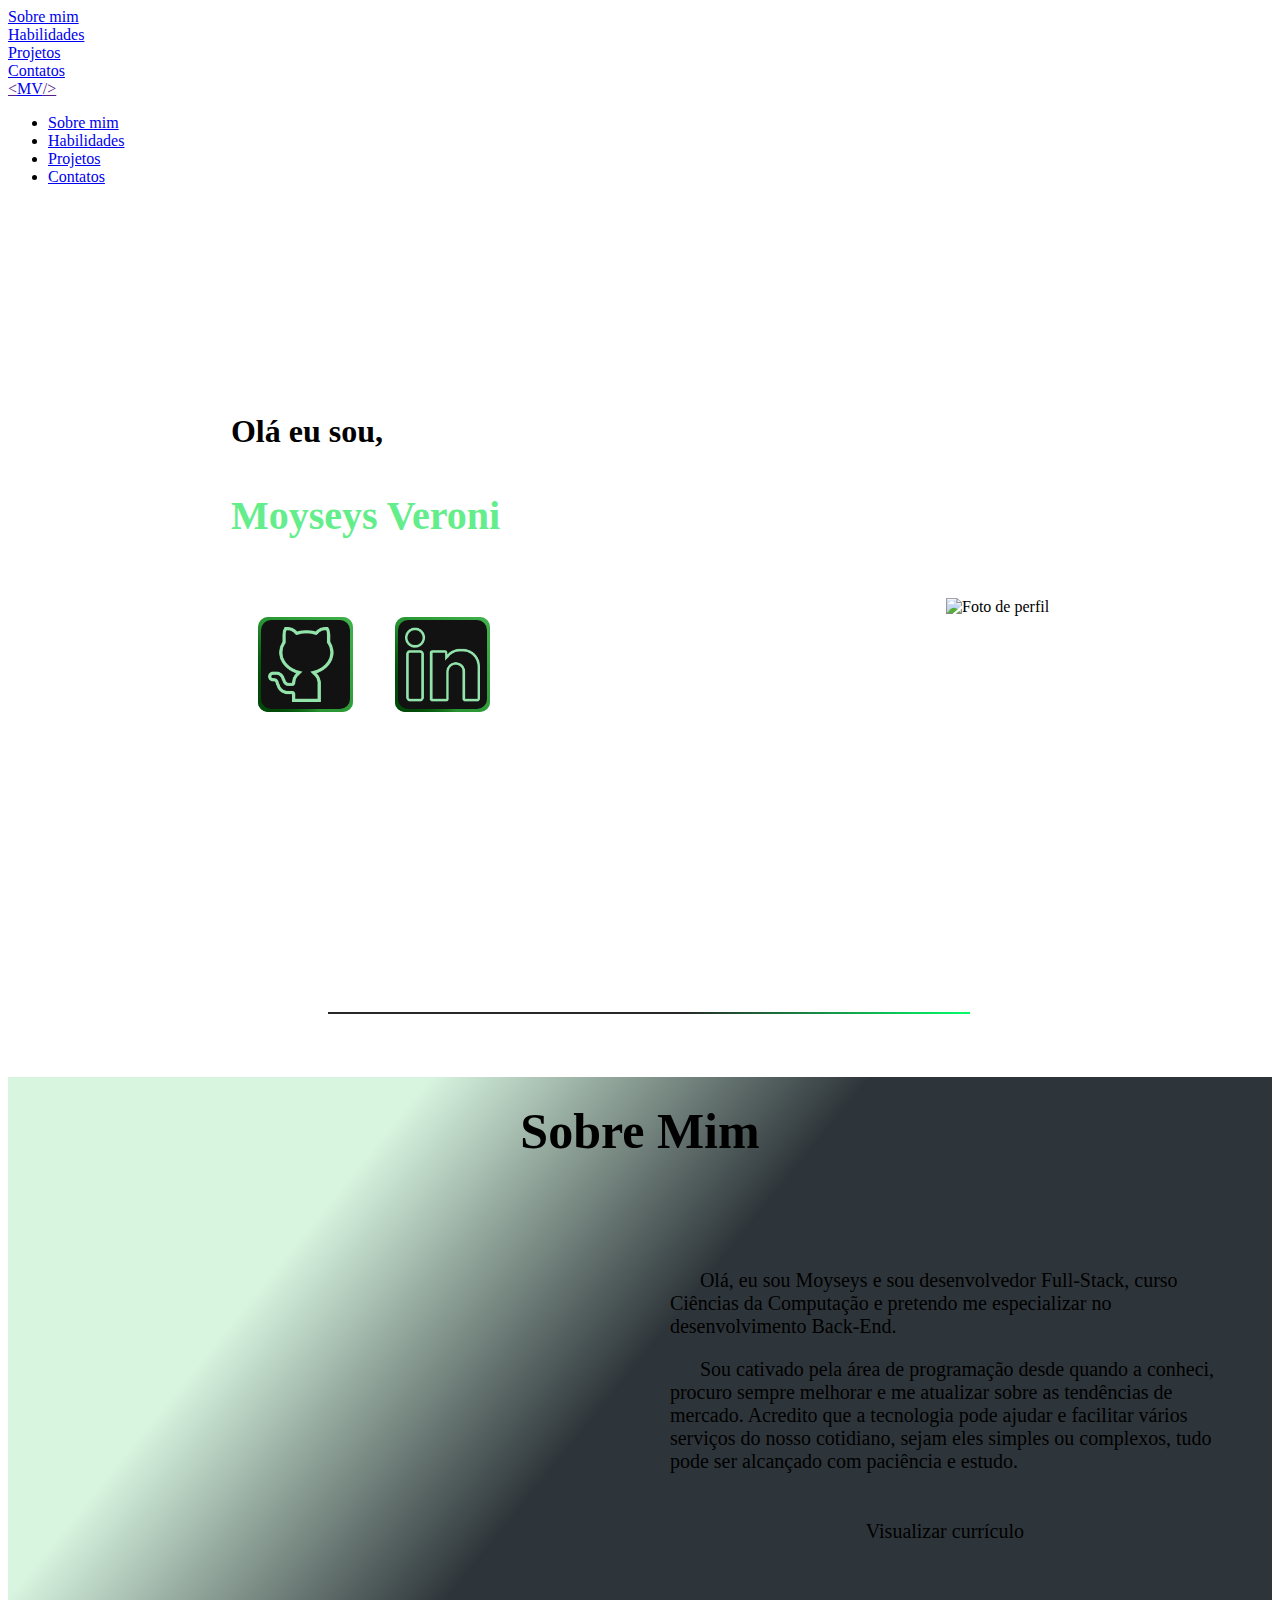
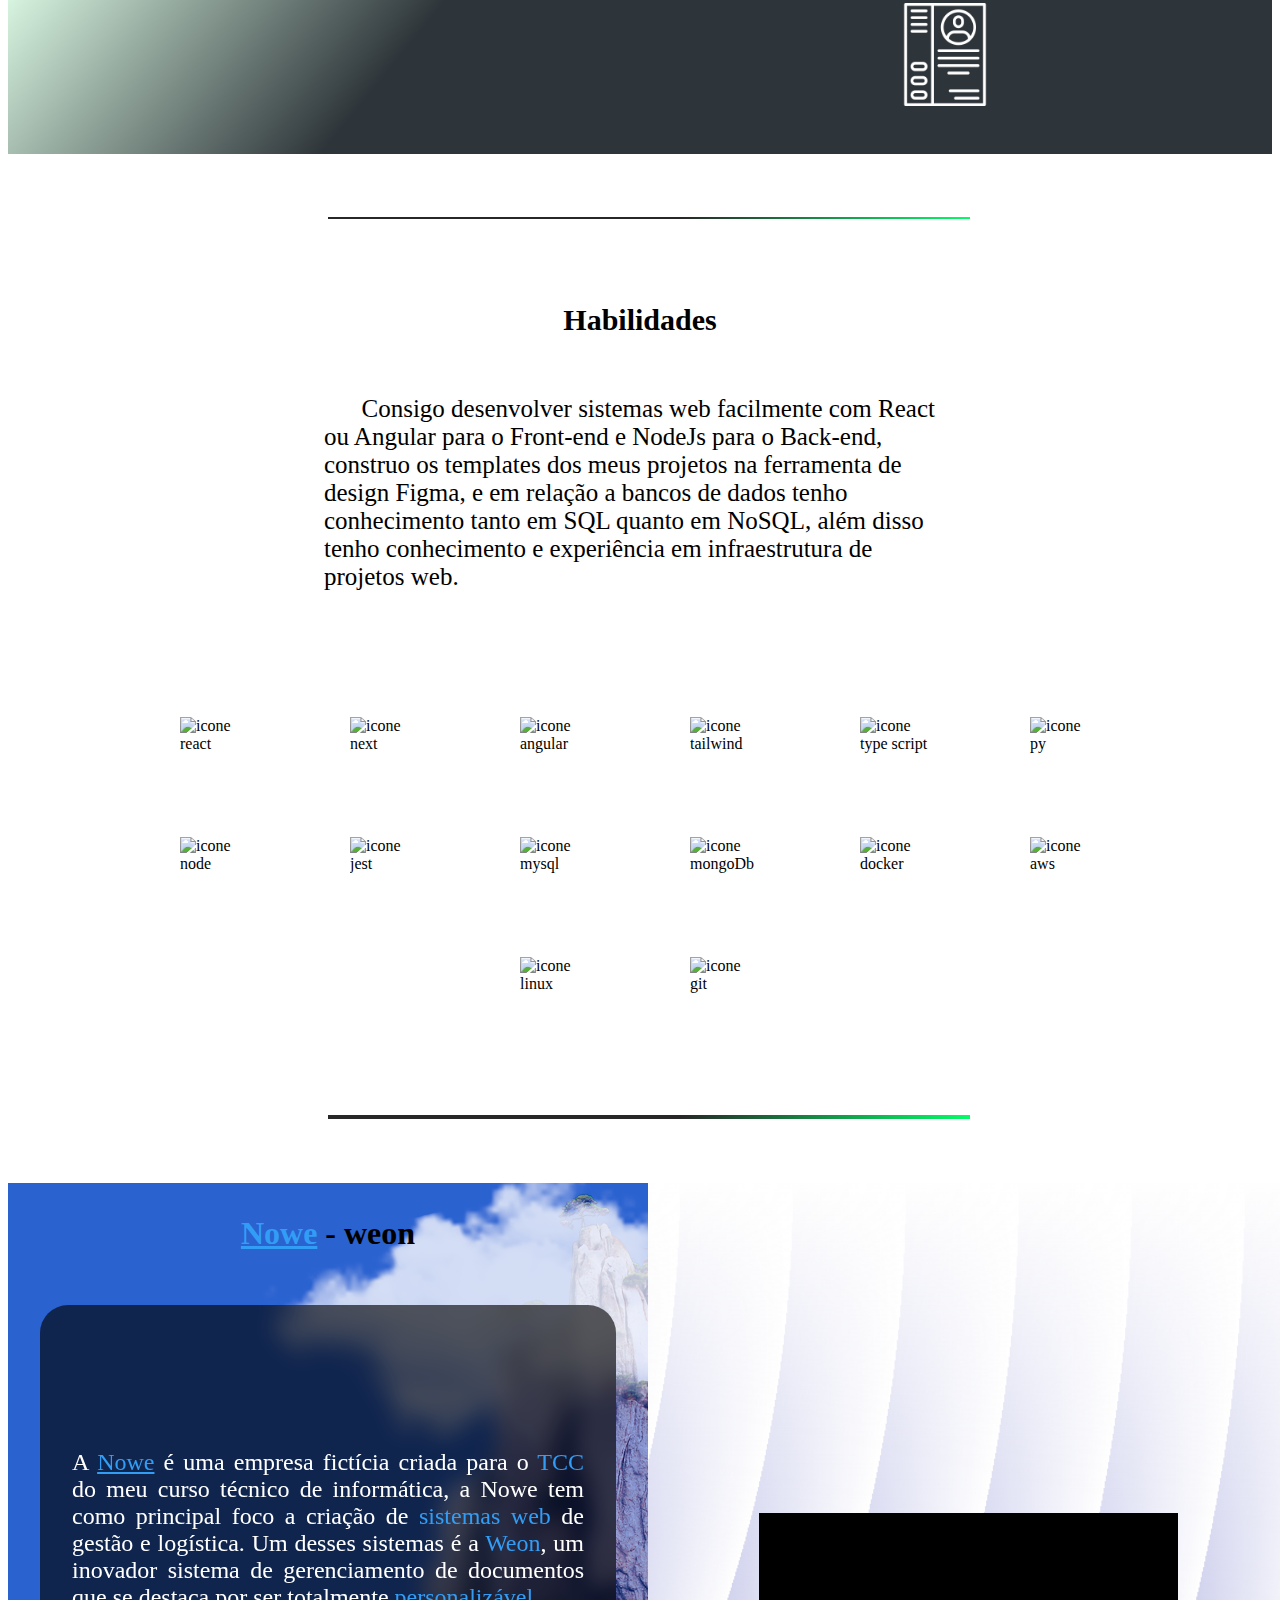
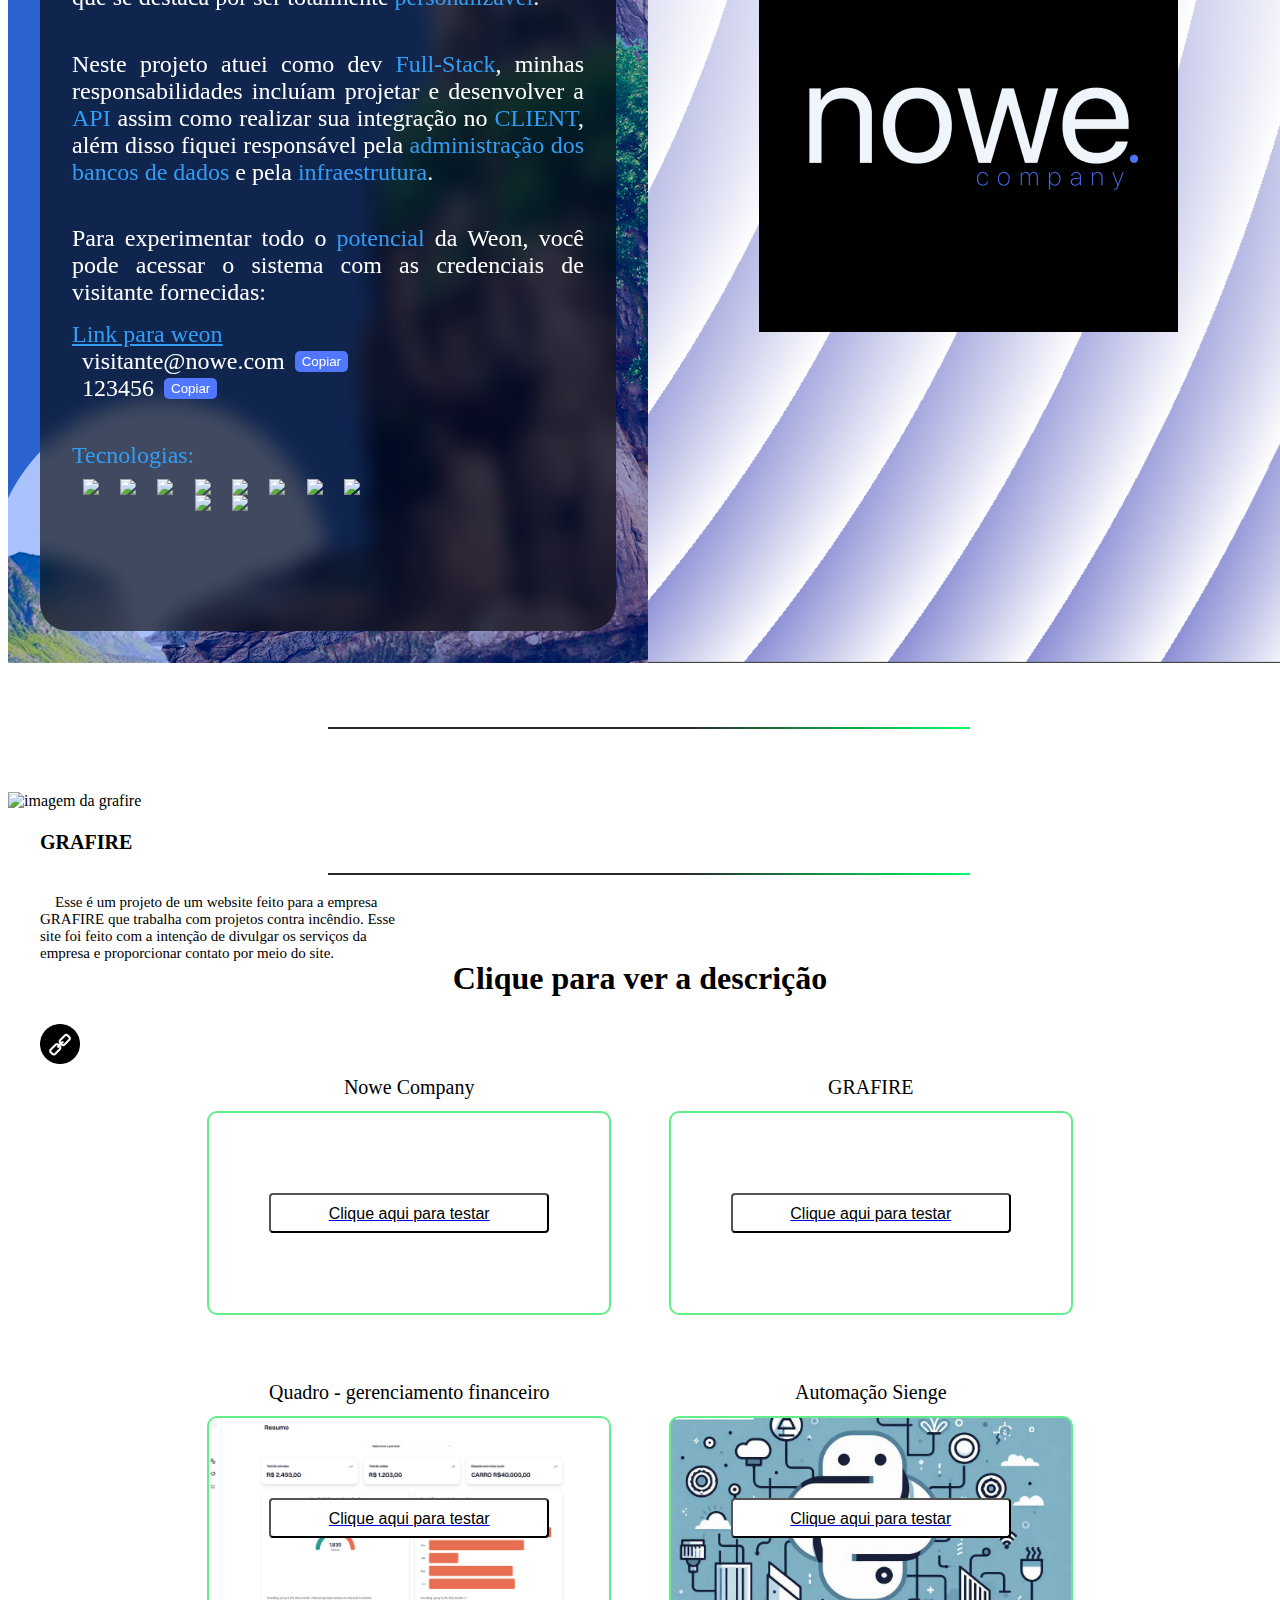
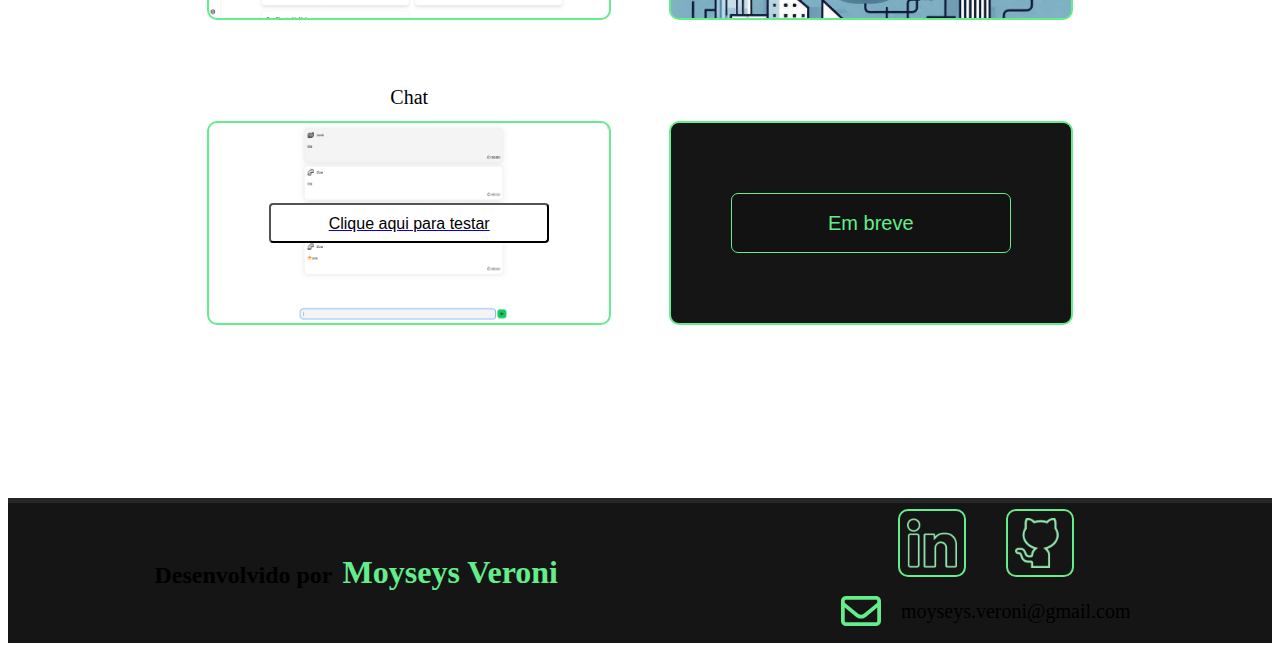
==== commit 901b8cd0: "Update Portfólio" ====
--- a/index.html
+++ b/index.html
@@ -93,7 +93,7 @@
 
                     <div class="download" id="container-curriculo">
                         <p>Visualizar currículo</p>
-                        <a  href="#" onclick="window.open('download/Currículo-Moyseys-DevFull-Stack.pdf', '_blank', 'fullscreen=yes'); return false" download="Curriculo.pdf" type="application/pdf">
+                        <a  href="#" onclick="window.open('download/Currículo-Moyseys-Front-End-Developer.pdf', '_blank', 'fullscreen=yes'); return false" download="Curriculo.pdf" type="application/pdf">
                             <img class="icon-cv" src="./img/icons/cv-icon.png" alt="">
                         </a>
                     </div>
@@ -105,16 +105,16 @@
         <div id="link-habilidades"></div>
         <div class="habilidades" id="habilidades">
             <h1>Habilidades</h1>
-            <p>Consigo desenvolver sistemas web facilmente com React para o Front-end e NodeJs para o Back-end, construo os templates dos meus projetos na ferramenta de design Figma, e em relação a bancos de dados tenho conhecimento tanto em SQL quanto em NoSQL, além disso tenho conhecimento e experiência em infraestrutura de projetos web. Atualmente estudo AWS.</p>
+            <p>Consigo desenvolver sistemas web facilmente com React ou Angular para o Front-end e NodeJs para o Back-end, construo os templates dos meus projetos na ferramenta de design Figma, e em relação a bancos de dados tenho conhecimento tanto em SQL quanto em NoSQL, além disso tenho conhecimento e experiência em infraestrutura de projetos web.</p>
             <div class="icones-habilidades">
                 
-                <img src="https://skillicons.dev/icons?i=html" alt="icone html" class="icone-habilidade">
-                <img src="https://skillicons.dev/icons?i=css" alt="icone css" class="icone-habilidade">
+                <img src="https://skillicons.dev/icons?i=react" alt="icone react" class="icone-habilidade">
+                <img src="https://skillicons.dev/icons?i=next" alt="icone next" class="icone-habilidade">
+                <img src="https://skillicons.dev/icons?i=angular" alt="icone angular" class="icone-habilidade">
+                <img src="https://skillicons.dev/icons?i=tailwind" alt="icone tailwind  " class="icone-habilidade">
                 <img src="https://skillicons.dev/icons?i=ts" alt="icone type script" class="icone-habilidade">
                 <img src="https://skillicons.dev/icons?i=py" alt="icone py" class="icone-habilidade">
                 <img src="https://skillicons.dev/icons?i=nodejs" alt="icone node" class="icone-habilidade">
-                <img src="https://skillicons.dev/icons?i=react" alt="icone react" class="icone-habilidade">
-                <img src="https://skillicons.dev/icons?i=next" alt="icone next" class="icone-habilidade">
                 <img src="https://skillicons.dev/icons?i=jest" alt="icone jest" class="icone-habilidade">
                 <img src="https://skillicons.dev/icons?i=mysql" alt="icone mysql" class="icone-habilidade">
                 <img src="https://skillicons.dev/icons?i=mongodb" alt="icone mongoDb" class="icone-habilidade">
@@ -192,21 +192,7 @@
             </div>
         </div>
 
-        <div class="separador"></div>
-
-        <div class="projetos" id="link-projetos">
-            <img class="img-quizquest" src="img/quizquest.png" alt="imagem do QuizQuest">
-            <div class="card-projetos" id="card-quizquest-projetos">
-                <div class="text-projetos">
-                    <h1>Projeto QuizQuest</h1>
-                    <p> QuizQuest é um projeto de um quiz de conhecimentos gerais feito com apenas com html, css e js.</p>
-                </div>
-                <div class="cont-img-projetos">
-                    <a target="_blank" href="https://moyseys.github.io/QuizQuest/"><img src="img/icons/link.png" alt="link para o site QuizQuest"></a>
-                    <a target="_blank" href="https://github.com/Moyseys/Moyseys.github.io"><img src="img/icons/github-link.png" alt="link para repositorio no github"></a>
-                </div>
-            </div>
-        </div>        
+        <div class="separador"></div>     
     
         <div class="cont-projetos" id="projetos">
             <h1>Clique para ver a descrição</h1>
@@ -216,7 +202,7 @@
                     <p>Nowe Company</p>
                     <a target="_blank" href="https://nowe-landing-page.vercel.app/">
                         <div class="baner-projeto nowe">
-                            <button  class="btn-projetos">Nowe Company</button>
+                            <button  class="btn-projetos">Clique aqui para testar</button>
                         </div>
                     </a>
                 </div>
@@ -224,30 +210,30 @@
                     <p>GRAFIRE</p>
                     <a target="_blank" href="https://grafire.com.br/">
                         <div class="baner-projeto grafire">
-                            <button  class="btn-projetos">GRAFIRE</button>
-                        </div>
-                    </a>
-                </div>
-                <div class="cell-projeto">
-                    <p>QuizQuest</p>
-                    <a target="_blank" href="https://moyseys.github.io/QuizQuest/">
-                        <div class="baner-projeto quiz">
+                            <button  class="btn-projetos">Clique aqui para testar</button>
+                        </div>
+                    </a>
+                </div>
+                <div class="cell-projeto">
+                    <p>Quadro - gerenciamento financeiro</p>
+                    <a target="_blank" href="https://quadro-six.vercel.app">
+                        <div class="baner-projeto quadro">
                             <button class="btn-projetos">Clique aqui para testar</button>
                         </div>
                     </a>
                 </div>
                 <div class="cell-projeto">
-                    <p>Lista de Tarefas/Compras</p>
-                    <a target="_blank" href="https://moyseys.github.io/ListaDeTarefas/">
-                        <div class="baner-projeto lista">
+                    <p>Automação Sienge</p>
+                    <a target="_blank" href="https://github.com/Moyseys/bot-document-launcher">
+                        <div class="baner-projeto siengeLaucher">
                             <button class="btn-projetos">Clique aqui para testar</button>
                         </div>
                     </a>
                 </div>
                 <div class="cell-projeto">
-                    <p>Agenda de contatos</p>
-                    <a target="_blank" href="https://github.com/Moyseys/Agenda">
-                        <div class="baner-projeto agenda">
+                    <p>Chat</p>
+                    <a target="_blank" href="https://chat-gamma-eight-84.vercel.app">
+                        <div class="baner-projeto chat-baner">
                             <button class="btn-projetos">Clique aqui para testar</button>
                         </div>
                     </a>
--- a/css/main/projetos.css
+++ b/css/main/projetos.css
@@ -1,4 +1,4 @@
-.projetos{
+.projetos {
     display: flex;
     flex-direction: column;
     justify-content: flex-start;
@@ -6,46 +6,58 @@
     margin-bottom: 5%;
     color: #000;
 }
-.card-projetos{
+
+.card-projetos {
     margin-left: 2.5%;
     position: absolute;
     margin-top: 2%;
-    -webkit-animation: scale-up-center 0.7s ;
-    animation: scale-up-center 0.7s ;
+    -webkit-animation: scale-up-center 0.7s;
+    animation: scale-up-center 0.7s;
     animation-play-state: paused;
 }
-.text-projetos{
+
+.text-projetos {
     text-align: left;
     width: 30%;
     max-height: 70%;
 }
-.card-projetos h1{
+
+.card-projetos h1 {
     font-size: 40px;
     margin-bottom: 40px;
 }
-.card-projetos p{
+
+.card-projetos p {
     text-indent: 3ch;
     font-size: 25px;
 }
 
-.card-projetos img{
+.card-projetos img {
     max-width: 60px;
     max-height: 60px;
     margin-top: 10px;
 }
-@keyframes animation-projetos-links{
-    from{margin-top: 10px}
-    to{margin-top: 0px;}
-}
-.card-projetos img:hover{
+
+@keyframes animation-projetos-links {
+    from {
+        margin-top: 10px;
+    }
+
+    to {
+        margin-top: 0px;
+    }
+}
+
+.card-projetos img:hover {
     animation-name: animation-projetos-links;
-    animation-iteration-count:infinite;
+    animation-iteration-count: infinite;
     animation-duration: 0.5s;
     animation-iteration-count: infinite;
     animation-direction: alternate;
     animation-timing-function: linear;
 }
-.cont-img-projetos{
+
+.cont-img-projetos {
     margin-top: 5%;
     display: flex;
     flex-direction: row;
@@ -53,51 +65,53 @@
     margin-right: 150px;
     column-gap: 35px;
 }
-.img-projetos{
+
+.img-projetos {
     width: 100vw;
     border: none;
     position: relative;
 }
-.section-nowe{
+
+.section-nowe {
     display: flex;
     align-items: center;
     justify-content: center;
 
     width: 100vw;
-    height: 100vh;
+    height: 120vh;
 
     margin-top: 4em;
     margin-bottom: 4em;
 }
 
-.left-section{
-    background-image: url('../../img/background.png');
+.left-section {
+    background-image: url("../../img/background.png");
     background-repeat: no-repeat;
     background-position: bottom right;
     background-size: cover;
 
     width: 50%;
-    height: 100vh;
+    height: 120vh;
 
     display: flex;
     flex-direction: column;
     align-items: center;
     justify-content: center;
 
-    & h1{
+    & h1 {
         margin-top: 1em;
     }
 }
 
-.destaqueNowe{
+.destaqueNowe {
     color: rgb(50, 157, 245);
 }
 
-.card-nowe-weon{
-    -webkit-animation: scale-up-center 0.7s ;
-    animation: scale-up-center 0.7s ;
+.card-nowe-weon {
+    -webkit-animation: scale-up-center 0.7s;
+    animation: scale-up-center 0.7s;
     animation-play-state: paused;
-    
+
     display: flex;
     flex-direction: column;
     align-items: start;
@@ -114,13 +128,13 @@
     margin: 2em;
     padding: 2em;
 
-    & p{
+    & p {
         font-size: 24px;
         margin-bottom: 3%;
         text-align: justify;
     }
 
-    & span{
+    & span {
         font-size: 24px;
     }
 
@@ -128,17 +142,17 @@
         font-size: 24px;
         color: rgb(50, 157, 245);
 
-        &:hover{
+        &:hover {
             color: #0037ff;
         }
     }
 }
 
-.underline{
+.underline {
     text-decoration: underline;
 }
 
-.cont-icons-techs-weon{
+.cont-icons-techs-weon {
     display: flex;
     align-items: center;
     column-gap: 1em;
@@ -147,21 +161,21 @@
     flex-wrap: wrap;
 }
 
-.techs-weon{
+.techs-weon {
     margin-top: 1em;
 
-    & img{
+    & img {
         width: 7%;
     }
-
-}
-.credenciaisWeon{
+}
+
+.credenciaisWeon {
     display: flex;
     align-items: center;
     column-gap: 10px;
 }
 
-.btnCopiar{
+.btnCopiar {
     padding: 5px 10px;
     background-color: rgb(50, 157, 245);
     color: #fff;
@@ -169,53 +183,55 @@
     border: none;
     border-radius: 5px;
 
-    &:hover{ 
+    &:hover {
         background-color: #0037ff;
     }
 }
 
-.rigth-section{
-    background-image: url('../../img/backgroundnowe.png');
+.rigth-section {
+    background-image: url("../../img/backgroundnowe.png");
     background-repeat: no-repeat;
     background-position: center;
     background-size: cover;
 
     width: 50%;
-    height: 100vh;
-    
+    height: 120vh;
+
     display: flex;
     flex-direction: column;
     align-items: center;
     justify-content: center;
 }
-.btnCopiarSenha, .btnCopiarEmail{
-    background-color: #5277FF;
+
+.btnCopiarSenha,
+.btnCopiarEmail {
+    background-color: #5277ff;
     color: #fff;
     border-radius: 5px;
     border: none;
     padding: 3px 7px;
     transition: 0.5s;
 
-    &:hover{
+    &:hover {
         background-color: #0037ff;
     }
 }
 
 @media (max-width: 1140px) {
-    .section-nowe{
-    display: flex;
-    align-items: center;
-    justify-content: center;
-
-    width: 100vw;
-    height: 100vh;
-
-    margin-top: 100PX;
-    margin-bottom: 100PX;
-    }
-
-    .left-section{
-        background-image: url('../../img/background.png');
+    .section-nowe {
+        display: flex;
+        align-items: center;
+        justify-content: center;
+
+        width: 100vw;
+        height: 120vh;
+
+        margin-top: 100px;
+        margin-bottom: 100px;
+    }
+
+    .left-section {
+        background-image: url("../../img/background.png");
         background-repeat: no-repeat;
         background-position: bottom right;
         background-size: cover;
@@ -228,87 +244,89 @@
         align-items: center;
         justify-content: center;
 
-        & h1{
+        & h1 {
             margin-top: 1em;
         }
     }
-    .rigth-section{
+
+    .rigth-section {
         display: none;
-    } 
-    
-}
-
-@media(max-width: 1360px){
-    .section-nowe{
-        display: flex;
-        align-items: center;
-        justify-content: center;
-    
+    }
+}
+
+@media (max-width: 1360px) {
+    .section-nowe {
+        display: flex;
+        align-items: center;
+        justify-content: center;
+
         width: 100vw;
-        height: 100vh;
-    
+        height: 120vh;
+
         margin-top: 4em;
         margin-bottom: 4em;
-        }
-
-    .card-projetos h1{
+    }
+
+    .card-projetos h1 {
         font-size: 20px;
         margin-bottom: 40px;
     }
-    .card-projetos p{
+
+    .card-projetos p {
         text-indent: 2ch;
         font-size: 15px;
     }
-    .card-projetos img{
+
+    .card-projetos img {
         max-width: 40px;
         max-height: 40px;
         margin-top: 0px;
     }
-    
-}
-@media(max-width: 912px){
-    .section-nowe{
-        display: flex;
-        align-items: center;
-        justify-content: center;
-    
+}
+
+@media (max-width: 912px) {
+    .section-nowe {
+        display: flex;
+        align-items: center;
+        justify-content: center;
+
         width: 100vw;
         height: 100vh;
-    
-        margin-top:  4em;
-        margin-bottom:  4em;
-        }
-
-    .projetos{
+
+        margin-top: 4em;
+        margin-bottom: 4em;
+    }
+
+    .projetos {
         display: none;
     }
 
-    .card-projetos h1{
+    .card-projetos h1 {
         font-size: 15px;
         margin-bottom: 25px;
     }
-    .card-projetos p{
+
+    .card-projetos p {
         text-indent: 2ch;
         font-size: 10px;
     }
-    .card-projetos img{
+
+    .card-projetos img {
         max-width: 20px;
         max-height: 20px;
         margin-top: 0px;
     }
-    
-}
-
-
-
-.cont-projetos{
+}
+
+.cont-projetos {
     display: flex;
     flex-direction: column;
     justify-content: center;
     align-items: center;
     margin-top: 5%;
 }
-.cont-cells-projetos{
+
+.cont-cells-projetos {
     display: flex;
     flex-wrap: wrap;
     align-items: center;
@@ -317,23 +335,23 @@
     width: 90vw;
     margin-top: 3%;
     margin-bottom: 10%;
-
-}
-
-.cell-projeto{
+}
+
+.cell-projeto {
     display: flex;
     flex-direction: column;
     justify-content: center;
     align-items: center;
     margin-bottom: 4%;
-
-}
-.cell-projeto p{
+}
+
+.cell-projeto p {
     font-size: 20px;
     margin-bottom: 20px;
     height: 15px;
 }
-.btn-projetos{
+
+.btn-projetos {
     font-size: 16px;
     padding: 10px 25px 10px 25px;
     border-radius: 4px;
@@ -343,31 +361,38 @@
     height: 20%;
     transition: width 1s, height 1s, background-color 1s, font-size 1s;
 }
-.btn-projetos{transition-timing-function: ease-out;}
-.btn-projetos:hover{
-    background-color: #64ED8B;
+
+.btn-projetos {
+    transition-timing-function: ease-out;
+}
+
+.btn-projetos:hover {
+    background-color: #64ed8b;
     border: 1px solid;
     font-size: 20px;
     color: #fff;
     width: 100%;
     height: 100%;
 }
-.embreve{
-    color: #64ED8B;
+
+.embreve {
+    color: #64ed8b;
     border: none;
     background-color: #121212;
     font-size: 20px;
-    border: 1px solid #64ED8B;
+    border: 1px solid #64ed8b;
     border-radius: 7px;
     width: 70%;
     height: 30%;
     transition: width 1s, height 1s;
 }
-.embreve:hover{
+
+.embreve:hover {
     width: 100%;
     height: 100%;
 }
-.baner-projeto{
+
+.baner-projeto {
     display: flex;
     flex-direction: column;
     align-items: center;
@@ -377,85 +402,140 @@
     background-size: cover;
     width: 400px;
     height: 200px;
-    border: 2px solid #64ED8B;
+    border: 2px solid #64ed8b;
     border-radius: 10px;
 }
-.nowe{
+
+.nowe {
     background-image: url("../../img/icons/nowe-baner.png");
 }
-.grafire{
+
+.grafire {
     background-image: url("../../img/icons/grafire-baner.png");
 }
-.quiz{
-    background-image: url("../../img/icons/quizquest-baner.png");
-}
-.lista{
-    background-image: url("../../img/icons/lista.png");
-}
-
-.agenda{
-    background-image: url("../../img/icons/agenda.png");
+
+.siengeLaucher {
+    background-image: url("../../img/icons/siengeLaucher-baner.jpeg");
+}
+
+.quadro {
+    background-image: url("../../img/icons/quadro.png");
+}
+
+.chat-baner {
+    background-image: url("../../img/icons/chat-baner.png");
     background-position: center;
 }
 
-.embreve-img{
+.embreve-img {
     background-image: none;
     background-color: #151515;
 }
 
-
-@media(max-width:900px){
-
-    .section-nowe{
-        display: flex;
-        align-items: center;
-        justify-content: center;
-    
+@media (max-height: 612px) {
+    .section-nowe {
+        display: flex;
+        align-items: center;
+        justify-content: center;
+
         width: 100vw;
-        height: 100vh;
-    
-        margin-top:  4em;
-        margin-bottom:  4em;
-        }
-
-    .card-nowe-weon{
+        height: 120vh;
+
+        margin-top: 4em;
+        margin-bottom: 4em;
+    }
+
+    .card-nowe-weon {
         display: flex;
         flex-direction: column;
         align-items: start;
         justify-content: center;
-    
+
         border-radius: 28px;
         opacity: 1 !important;
         background-color: rgba(0, 0, 0, 0.429);
         backdrop-filter: blur(10px);
         color: rgb(255, 255, 255);
+
+        width: 80%;
+        height: 100%;
+        margin: 1em;
+        padding: 2em;
+
+        & p {
+            font-size: 17px;
+            margin-bottom: 3%;
+            text-align: justify;
+        }
+
+        & span {
+            font-size: 17px;
+        }
+
+        & a {
+            font-size: 17px;
+            color: #5277ff;
+
+            &:hover {
+                color: #0037ff;
+            }
+        }
+    }
+
     
+}
+
+@media (max-width: 900px) {
+    .section-nowe {
+        display: flex;
+        align-items: center;
+        justify-content: center;
+
+        width: 100vw;
+        height: 100vh;
+
+        margin-top: 4em;
+        margin-bottom: 4em;
+    }
+
+    .card-nowe-weon {
+        display: flex;
+        flex-direction: column;
+        align-items: start;
+        justify-content: center;
+
+        border-radius: 28px;
+        opacity: 1 !important;
+        background-color: rgba(0, 0, 0, 0.429);
+        backdrop-filter: blur(10px);
+        color: rgb(255, 255, 255);
+
         width: 80%;
         height: 100%;
         margin: 2em;
         padding: 2em;
-    
-        & p{
+
+        & p {
             font-size: 20px;
             margin-bottom: 3%;
             text-align: justify;
         }
-    
-        & span{
-            font-size: 24px;
-        }
-    
+
+        & span {
+            font-size: 20px;
+        }
+
         & a {
-            font-size: 24px;
-            color: #5277FF;
-    
-            &:hover{
+            font-size: 20px;
+            color: #5277ff;
+
+            &:hover {
                 color: #0037ff;
             }
         }
     }
 
-    .cont-icons-techs-weon{
+    .cont-icons-techs-weon {
         display: flex;
         align-items: center;
         justify-items: center;
@@ -466,17 +546,17 @@
 
         width: 100%;
     }
-    
-    .techs-weon{
+
+    .techs-weon {
         margin: 1em auto;
-    
-        & img{
+
+        & img {
             width: 11%;
         }
     }
 
-    .left-section{
-        background-image: url('../../img/background.png');
+    .left-section {
+        background-image: url("../../img/background.png");
         background-repeat: no-repeat;
         background-position: bottom right;
         background-size: cover;
@@ -491,23 +571,25 @@
         align-items: center;
         justify-content: center;
 
-        & h1{
+        & h1 {
             margin-top: 1em;
         }
     }
 
-    .baner-projeto{
+    .baner-projeto {
         width: 30vw;
         height: 300px;
     }
-    .cell-projeto p{
+
+    .cell-projeto p {
         font-size: 15px;
         width: 10em;
         text-align: center;
         margin-bottom: 20px;
         height: 15px;
     }
-    .btn-projetos{
+
+    .btn-projetos {
         font-size: 15px;
         border-radius: 4px;
         text-align: center;
@@ -518,61 +600,62 @@
         transition: width 1s, height 1s, background-color 1s, font-size 1s;
     }
 }
-@media(max-width:520px){
-    .section-nowe{
+
+@media (max-width: 520px) {
+    .section-nowe {
         margin: 0;
     }
 
-    .card-nowe-weon{
+    .card-nowe-weon {
         display: flex;
         flex-direction: column;
         justify-content: center;
-    
+
         border-radius: 28px;
         opacity: 1 !important;
         background-color: rgba(0, 0, 0, 0.429);
         backdrop-filter: blur(10px);
         color: rgb(255, 255, 255);
-    
+
         width: 80%;
         height: 90%;
         margin: 0 0 2em 0;
         padding: 2em;
-    
-        & p{
+
+        & p {
             width: 100%;
             font-size: 15px;
             margin-bottom: 3%;
             text-align: justify;
         }
-    
-        & span{
+
+        & span {
             font-size: 15px;
         }
-    
+
         & a {
-            font-size: 15px ;
-            color: #5277FF;
-    
-            &:hover{
+            font-size: 15px;
+            color: #5277ff;
+
+            &:hover {
                 color: #0037ff;
             }
         }
     }
 
-    .section-nowe{
-        display: flex;
-        align-items: center;
-        justify-content: center;
-    
+    .section-nowe {
+        display: flex;
+        align-items: center;
+        justify-content: center;
+
         width: 100vw;
-        height: 110vh;
-
-        margin-bottom:  4em;
-        }
-
-    .left-section{
-        background-image: url('../../img/background.png');
+        height: 120vh;
+
+        margin-bottom: 4em;
+    }
+
+    .left-section {
+        background-image: url("../../img/background.png");
         background-repeat: no-repeat;
         background-position: bottom right;
         background-size: cover;
@@ -584,18 +667,19 @@
         flex-direction: column;
         align-items: center;
         justify-content: center;
-    
-        & h1{
+
+        & h1 {
             margin-top: 0.5em;
         }
     }
 
-    .projeto{
+    .projeto {
         margin-top: 10%;
         margin-bottom: 10%;
         color: #000;
     }
-    .card-projetos{
+
+    .card-projetos {
         width: 100vw;
         position: absolute;
         display: flex;
@@ -604,56 +688,70 @@
         margin-top: 0px;
         margin-left: 1%;
     }
-    .card-projetos h1{
+
+    .card-projetos h1 {
         font-size: 9px;
         margin-bottom: 15px;
     }
-    .card-projetos p{
+
+    .card-projetos p {
         text-indent: 3ch;
         width: 100px;
         font-size: 8px;
     }
 
-    .card-projetos img{
+    .card-projetos img {
         max-width: 15px;
         max-height: 15px;
-        margin-top:0px;
-    }
-    @keyframes animation-projetos-links{
-        from{margin-top: 10px}
-        to{margin-top: 0px;}
-    }
-    .card-projetos img:hover{
+        margin-top: 0px;
+    }
+
+    @keyframes animation-projetos-links {
+        from {
+            margin-top: 10px;
+        }
+
+        to {
+            margin-top: 0px;
+        }
+    }
+
+    .card-projetos img:hover {
         animation-name: animation-projetos-links;
-        animation-iteration-count:infinite;
+        animation-iteration-count: infinite;
         animation-duration: 0.5s;
         animation-iteration-count: infinite;
         animation-direction: alternate;
         animation-timing-function: linear;
     }
-    .cont-img-projetos{
+
+    .cont-img-projetos {
         margin-top: 10px;
         display: flex;
         flex-direction: row;
         column-gap: 7px;
     }
-    .img-projetos{
+
+    .img-projetos {
         width: auto;
         border: none;
         position: relative;
     }
-    .cont-projetos{
+
+    .cont-projetos {
         display: flex;
         flex-direction: column;
         justify-content: center;
         align-items: center;
         margin-top: 5%;
     }
-    .cont-projetos h1{
+
+    .cont-projetos h1 {
         font-size: 18px;
         margin-bottom: 30px;
     }
-    .cont-cells-projetos{
+
+    .cont-cells-projetos {
         display: flex;
         flex-wrap: wrap;
         align-items: center;
@@ -662,16 +760,16 @@
         width: 90vw;
         margin-top: 3%;
         margin-bottom: 10%;
-
-    }
-
-    .cell-projeto p{
+    }
+
+    .cell-projeto p {
         font-size: 12px;
         text-align: center;
         margin-bottom: 20px;
         height: 15px;
     }
-    .btn-projetos{
+
+    .btn-projetos {
         font-size: 8px;
         border-radius: 4px;
         text-align: center;
@@ -681,31 +779,38 @@
         height: 20%;
         transition: width 1s, height 1s, background-color 1s, font-size 1s;
     }
-    .btn-projetos{transition-timing-function: ease-out;}
-    .btn-projetos:hover{
-        background-color: #64ED8B;
+
+    .btn-projetos {
+        transition-timing-function: ease-out;
+    }
+
+    .btn-projetos:hover {
+        background-color: #64ed8b;
         border: 1px solid;
         font-size: 20px;
         color: #fff;
         width: 100%;
         height: 100%;
     }
-    .embreve{
-        color: #64ED8B;
+
+    .embreve {
+        color: #64ed8b;
         border: none;
         background-color: #121212;
         font-size: 10px;
-        border: 1px solid #64ED8B;
+        border: 1px solid #64ed8b;
         border-radius: 7px;
         width: 60%;
         height: 20%;
         transition: width 1s, height 1s;
     }
-    .embreve:hover{
+
+    .embreve:hover {
         width: 100%;
         height: 100%;
     }
-    .baner-projeto{
+
+    .baner-projeto {
         display: flex;
         flex-direction: column;
         align-items: center;
@@ -715,12 +820,12 @@
         background-size: cover;
         width: 40vw;
         height: 200px;
-        border: 2px solid #64ED8B;
+        border: 2px solid #64ed8b;
         border-radius: 10px;
     }
-    .embreve-img{
+
+    .embreve-img {
         background-image: none;
         background-color: #151515;
     }
-}
-
+}